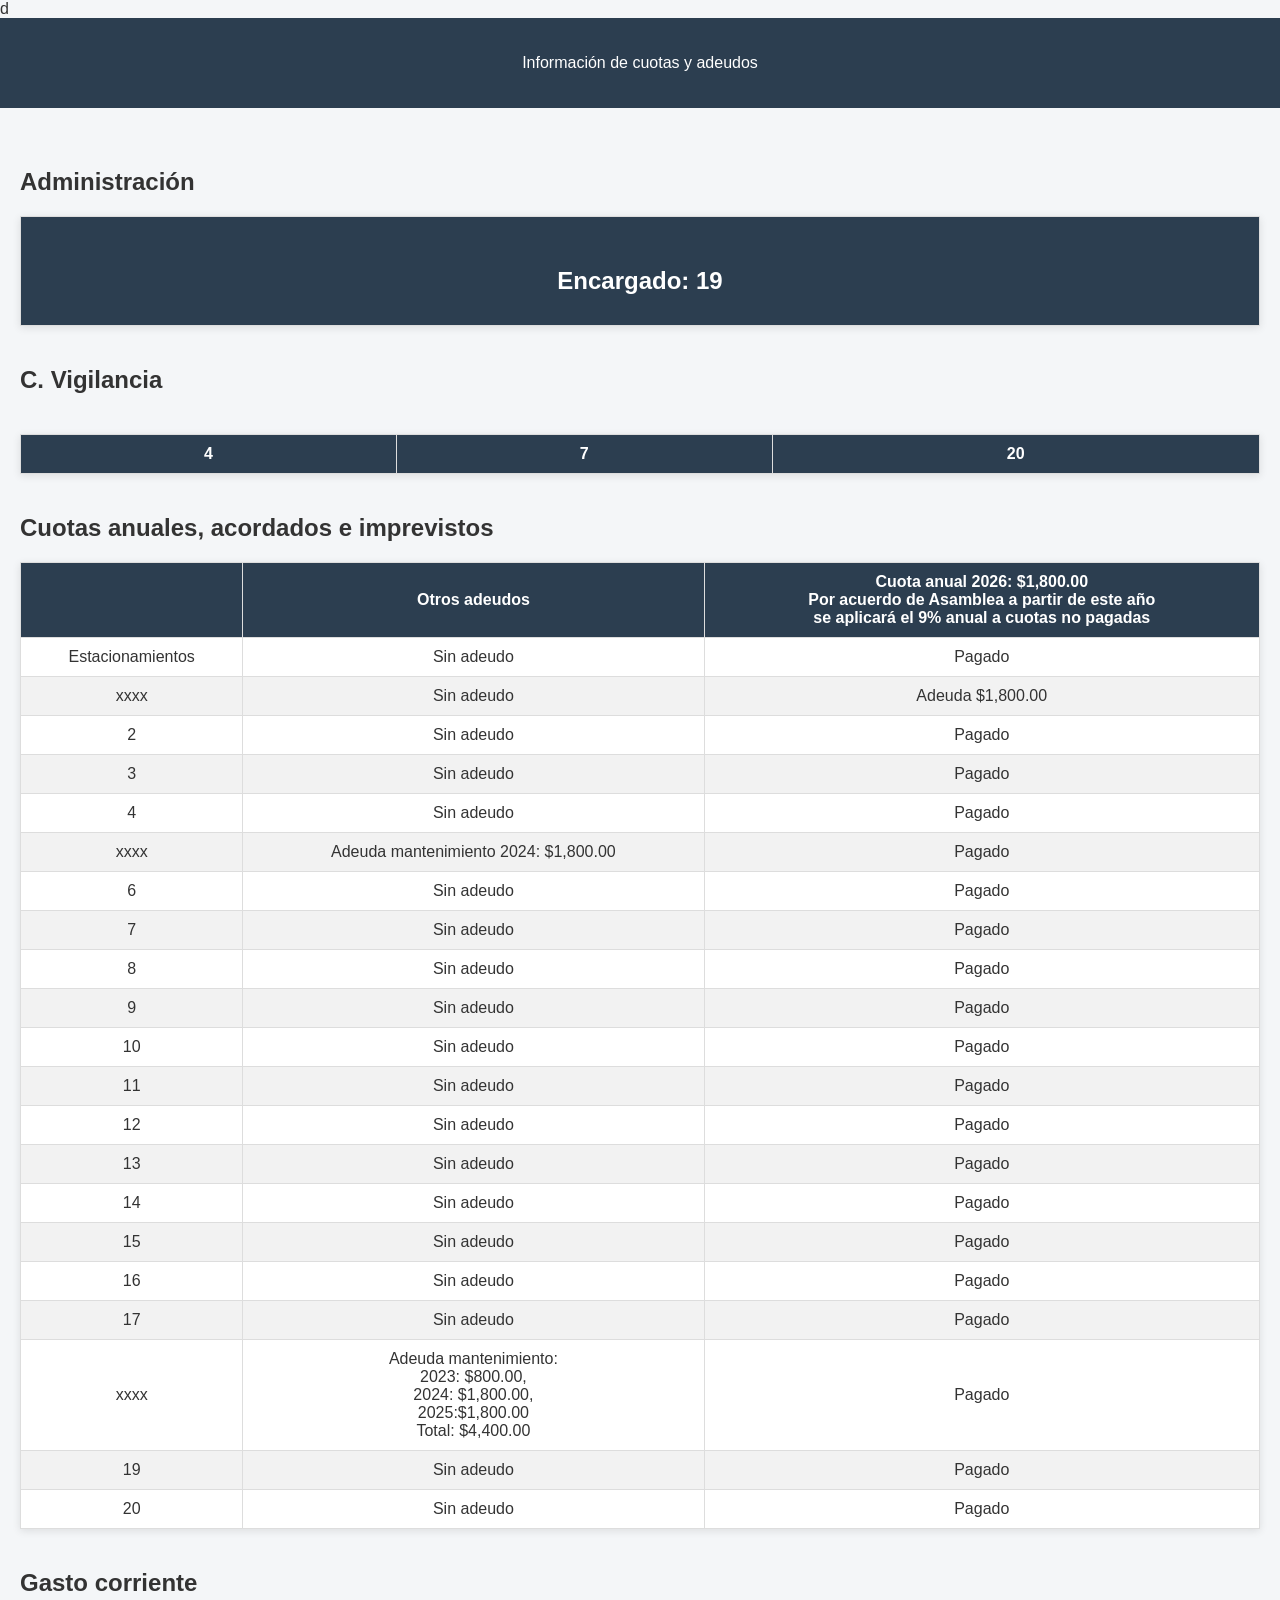
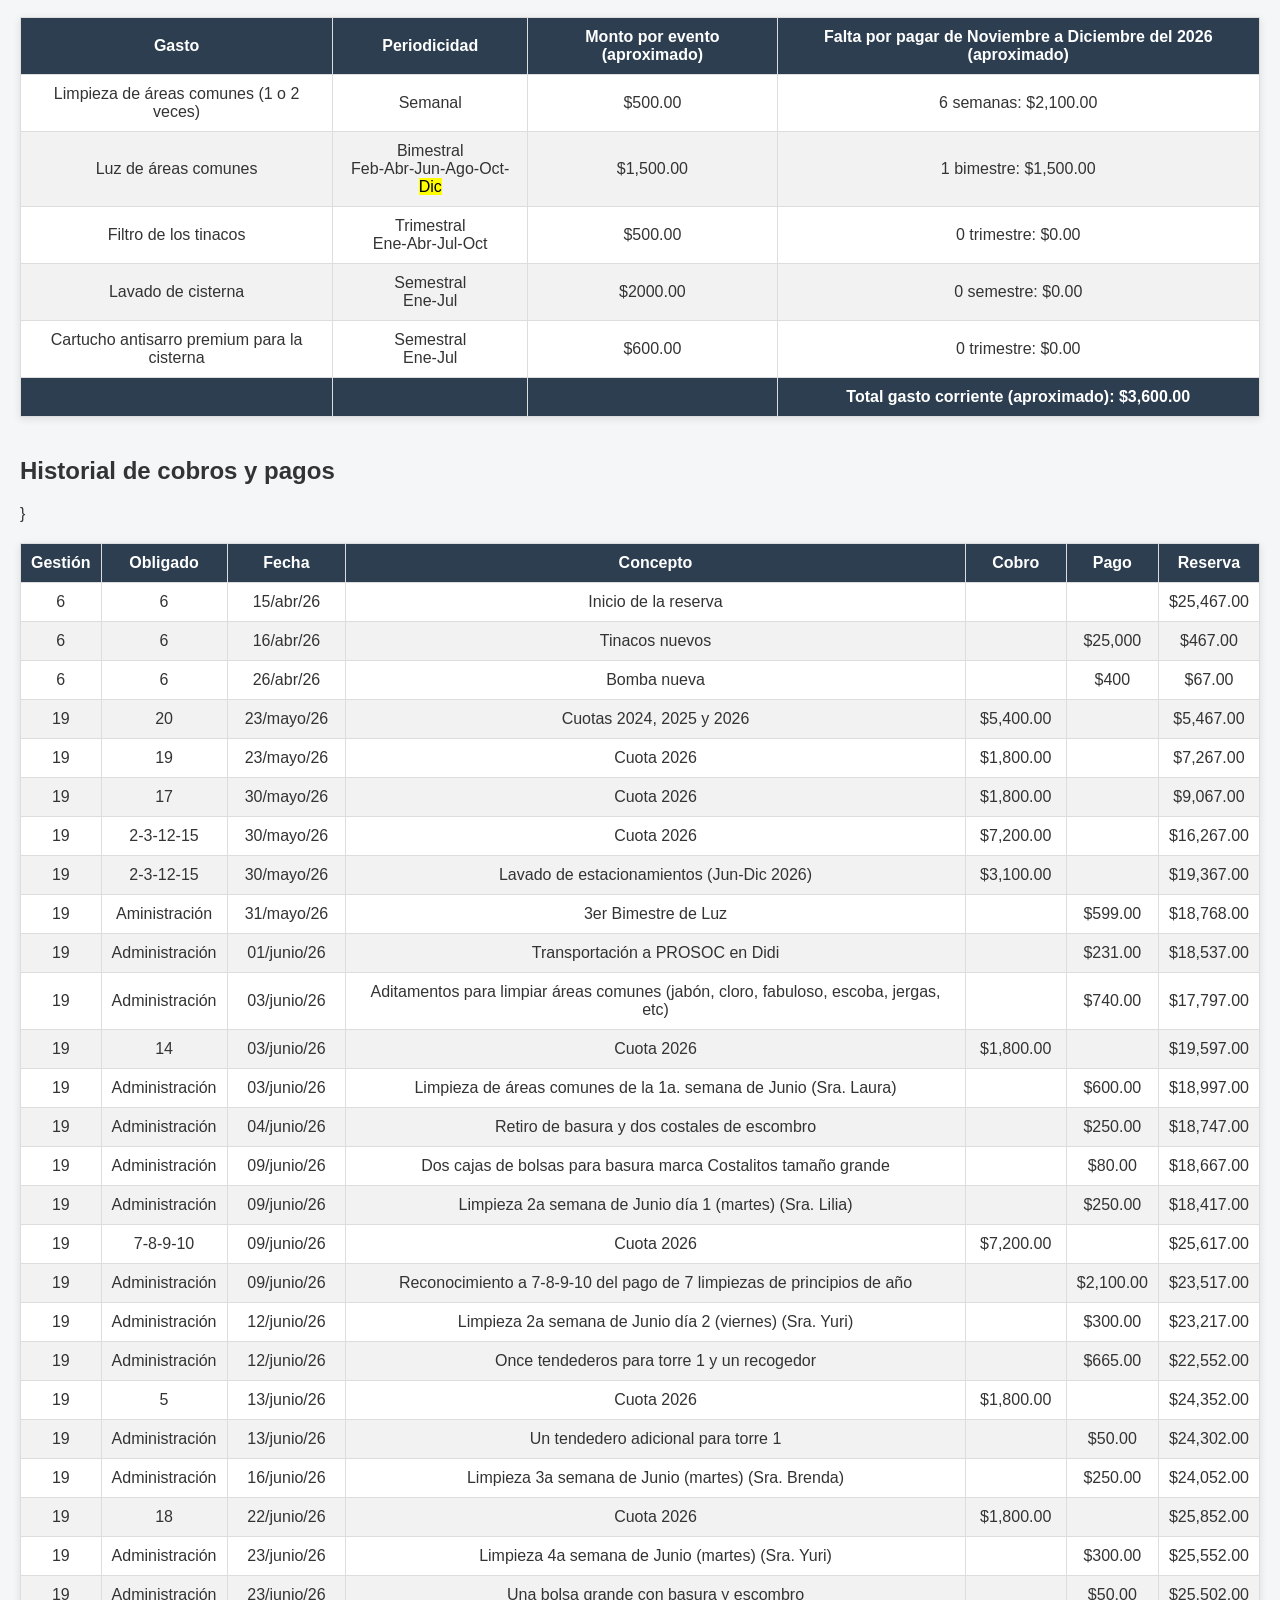
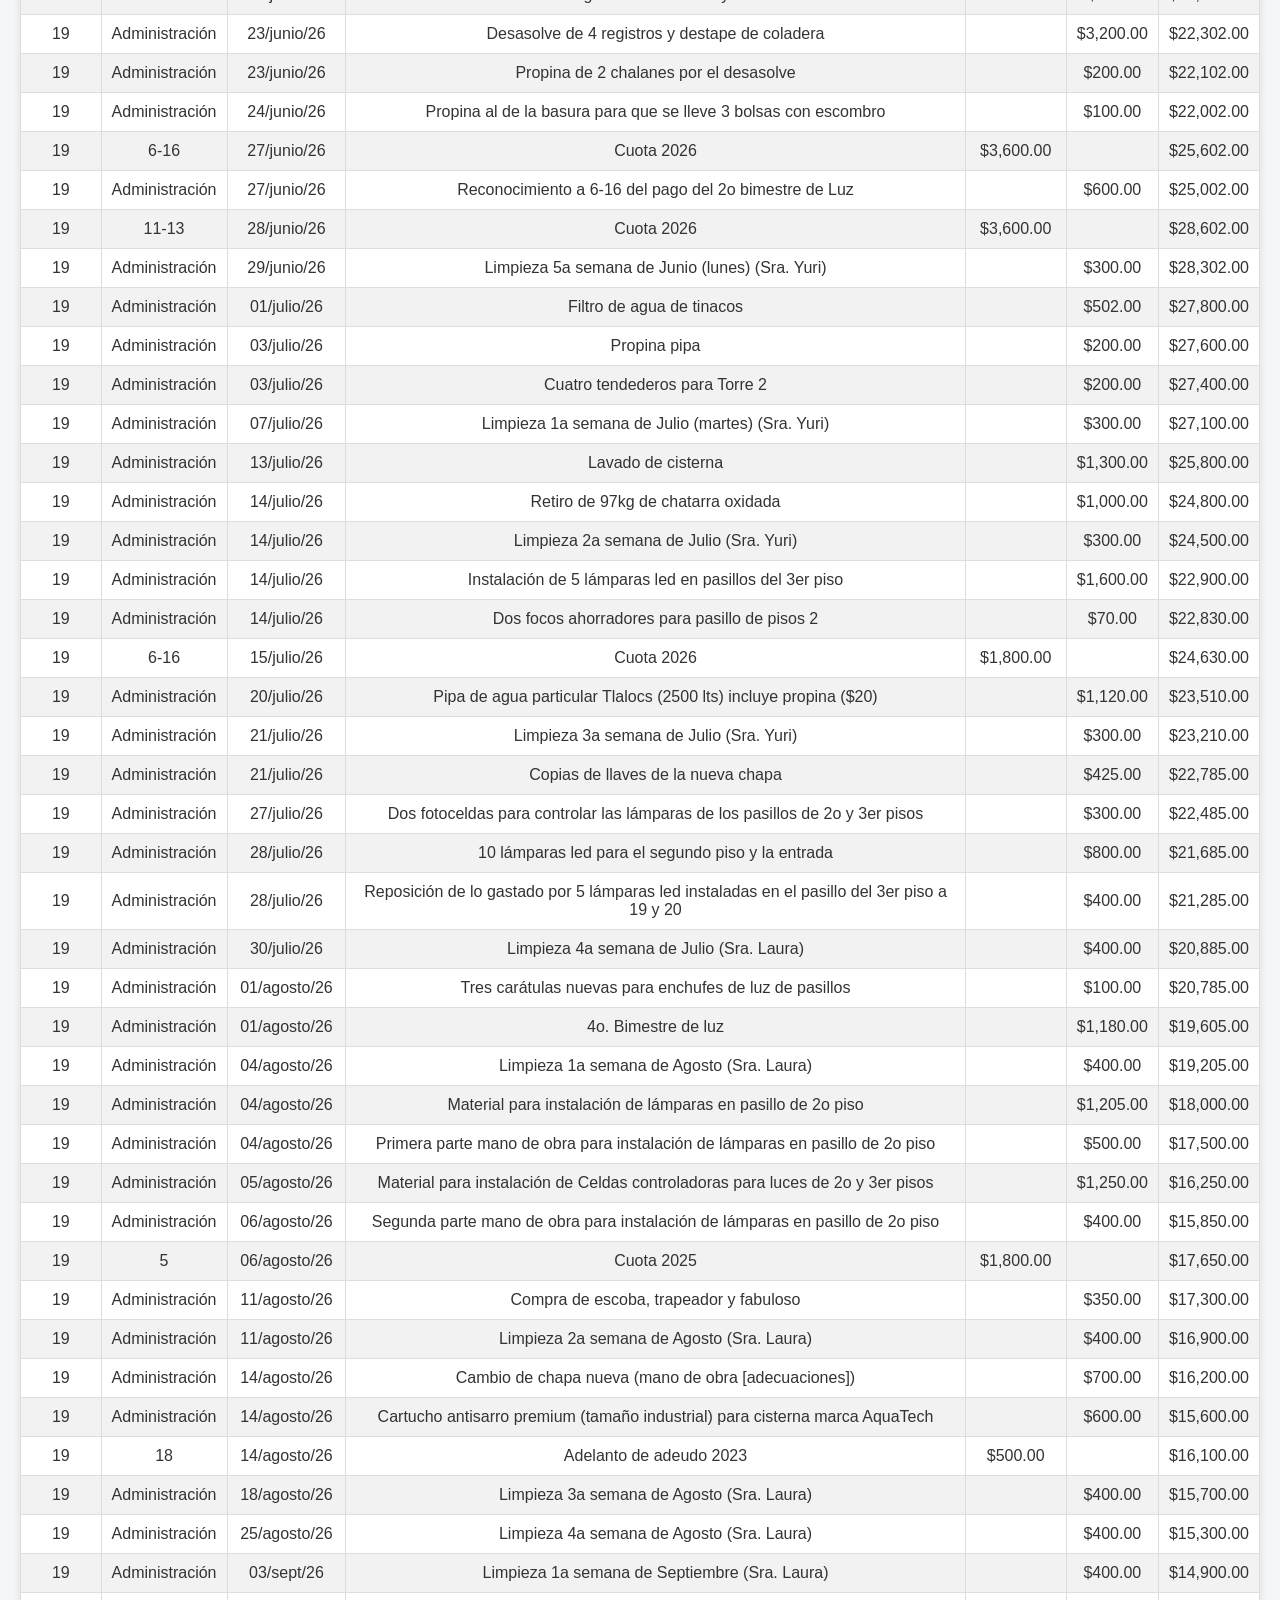
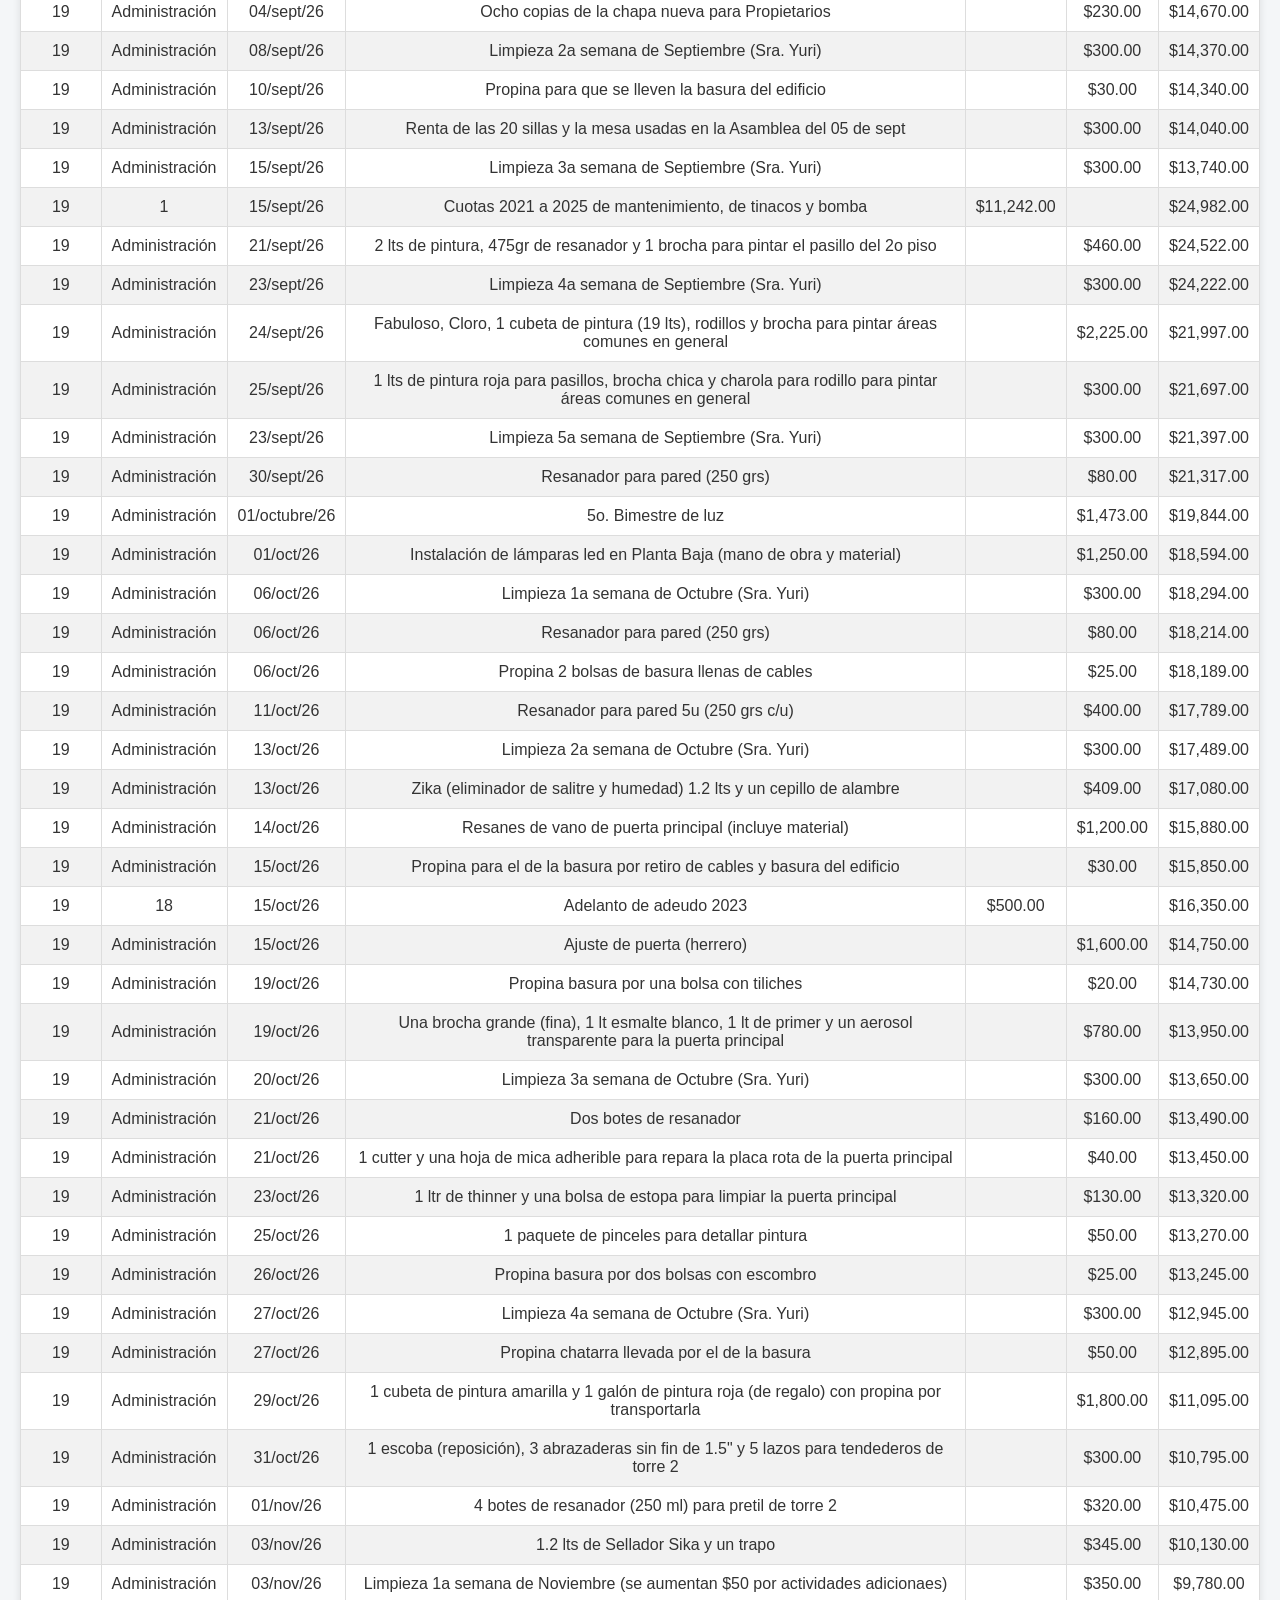
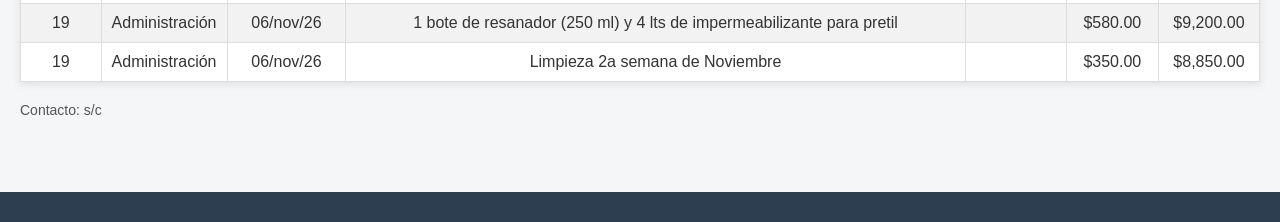
==== index2.html @ 261524af "Update index2.html" ====
d<!DOCTYPE html>
<html lang="es">
  <head>
    <meta charset="UTF-8">
    <meta name="robots" content="noindex">
    <title>Cuotas</title>
    <link rel="stylesheet" href="estilos.css">
  </head>
  <body>
    <header>
      <p>Información de cuotas y adeudos</p>
    </header>
    <div class="container">
      <section id="Admon">
        <h2>Administración</h2>
        <table>
          <thead>
            <tr>
              <th><h2>Encargado: 19</h2></th>
            </tr>
          </thead>
        </table>
      </section>
      <section id="C_Vigilancia">
        <h2>C. Vigilancia<h2>
        <table>
          <thead>
            <tr>
              <th>4</th>
              <th>7</th>
              <th>20</th>
            </tr>
          </thead>
        </table>
      </section>
      <section id="Cuotas">
        <h2>Cuotas anuales, acordados e imprevistos</h2>
        <table>
          <thead>
            <tr>
              <th></th>
              <th>Otros adeudos</th>
              <th>Cuota anual 2026: $1,800.00<br>Por acuerdo de Asamblea a partir de este año <br> se aplicará el 9% anual a cuotas no pagadas</th>
            </tr>
          </thead>
          <tbody>
            <tr><td>Estacionamientos</td><td>Sin adeudo</td><td>Pagado</td></tr>
            <tr><td>xxxx</td><td>Sin adeudo</strong></td><td>Adeuda $1,800.00</td></tr>
            <tr><td>2</td><td>Sin adeudo</td><td>Pagado</td></tr>
            <tr><td>3</td><td>Sin adeudo</td><td>Pagado</td></tr>
            <tr><td>4</td><td>Sin adeudo</td><td>Pagado</td></tr>
            <tr><td>xxxx</td><td>Adeuda mantenimiento 2024: $1,800.00</td><td>Pagado</td></tr>
            <tr><td>6</td><td>Sin adeudo</td><td>Pagado</td></tr>
            <tr><td>7</td><td>Sin adeudo</td><td>Pagado</td></tr>
            <tr><td>8</td><td>Sin adeudo</td><td>Pagado</td></tr>
            <tr><td>9</td><td>Sin adeudo</td><td>Pagado</td></tr>
            <tr><td>10</td><td>Sin adeudo</td><td>Pagado</td></tr>
            <tr><td>11</td><td>Sin adeudo</td><td>Pagado</td></tr>
            <tr><td>12</td><td>Sin adeudo</td><td>Pagado</td></tr>
            <tr><td>13</td><td>Sin adeudo</td><td>Pagado</td></tr>
            <tr><td>14</td><td>Sin adeudo</td><td>Pagado</td></tr>
            <tr><td>15</td><td>Sin adeudo</td><td>Pagado</td></tr>
            <tr><td>16</td><td>Sin adeudo</td><td>Pagado</td></tr>
            <tr><td>17</td><td>Sin adeudo</td><td>Pagado</td></tr>
            <tr><td>xxxx</td><td>Adeuda mantenimiento:<br>2023: $800.00,<br> 2024: $1,800.00,<br>2025:$1,800.00<br>Total: $4,400.00</td><td>Pagado</td></tr>
            <tr><td>19</td><td>Sin adeudo</td><td>Pagado</td></tr>
            <tr><td>20</td><td>Sin adeudo</td><td>Pagado</td></tr>
          </tbody>
        </table>
      </section>  
      <section id="Gasto-corriente">
        <h2>Gasto corriente</h2>
        <table>
          <thead>
            <tr>
              <th>Gasto</th>
              <th>Periodicidad</th>
              <th>Monto por evento (aproximado)</th>
              <th>Falta por pagar de Noviembre a Diciembre del 2026 (aproximado)</th>
            </tr>
          </thead>
          <tbody>
            <tr><td>Limpieza de áreas comunes (1 o 2 veces)</td><td>Semanal</td><td>$500.00</td><td>6 semanas: $2,100.00</td></tr>
            <tr><td>Luz de áreas comunes</td><td>Bimestral <br>Feb-Abr-Jun-Ago-Oct-<mark>Dic</mark></td><td>$1,500.00</td><td>1 bimestre: $1,500.00</td></tr>
            <tr><td>Filtro de los tinacos</td><td>Trimestral <br>Ene-Abr-Jul-Oct</td><td>$500.00</td><td>0 trimestre: $0.00</td></tr>
            <tr><td>Lavado de cisterna</td><td>Semestral <br>Ene-Jul</td><td>$2000.00</td><td>0 semestre: $0.00</td></tr>
            <tr><td>Cartucho antisarro premium para la cisterna</td><td>Semestral <br>Ene-Jul</td><td>$600.00</td><td>0 trimestre: $0.00</td></tr>
            <tr><th></th><th></th><th></th><th>Total gasto corriente (aproximado): $3,600.00</th></tr>
          </tbody>
        </table>
      </section>
      <section id="Cobros-y-pagos">
        <h2>Historial de cobros y pagos</h2>
        <table>
          <thead>
            <tr>
              <th>Gestión</th>
              <th>Obligado</th>
              <th>Fecha</th>
              <th>Concepto</th>
              <th>Cobro</th>
              <th>Pago</th>
              <th>Reserva</th>
            </tr>
          </thead>
          <tbody>
            <tr><td>6</td><td>6</td><td>15/abr/26</td><td>Inicio de la reserva</td><td></td><td></td><td>$25,467.00</td></tr>
            <tr><td>6</td><td>6</td><td>16/abr/26</td><td>Tinacos nuevos</td><td></td><td>$25,000</td><td>$467.00</td></tr>
            <tr><td>6</td><td>6</td><td>26/abr/26</td><td>Bomba nueva</td><td></td><td>$400</td><td>$67.00</td></tr>
            <tr><td>19</td><td>20</td><td>23/mayo/26</td><td>Cuotas 2024, 2025 y 2026</td><td>$5,400.00</td><td></td><td>$5,467.00</td></tr>
            <tr><td>19</td><td>19</td><td>23/mayo/26</td><td>Cuota 2026</td><td>$1,800.00</td><td></td><td>$7,267.00</td></tr>
            <tr><td>19</td><td>17</td><td>30/mayo/26</td><td>Cuota 2026</td><td>$1,800.00</td><td></td><td>$9,067.00</td></tr>
            <tr><td>19</td><td>2-3-12-15</td><td>30/mayo/26</td><td>Cuota 2026</td><td>$7,200.00</td><td></td><td>$16,267.00</td></tr>
            <tr><td>19</td><td>2-3-12-15</td><td>30/mayo/26</td><td>Lavado de estacionamientos (Jun-Dic 2026)</td><td>$3,100.00</td><td></td><td>$19,367.00</td></tr>
            <tr><td>19</td><td>Aministración</td><td>31/mayo/26</td><td>3er Bimestre de Luz</td><td></td><td>$599.00</td><td>$18,768.00</td></tr>
            <tr><td>19</td><td>Administración</td><td>01/junio/26</td><td>Transportación a PROSOC en Didi</td><td></td><td>$231.00</td><td>$18,537.00</td></tr>
            <tr><td>19</td><td>Administración</td><td>03/junio/26</td><td>Aditamentos para limpiar áreas comunes (jabón, cloro, fabuloso, escoba, jergas, etc)</td><td></td><td>$740.00</td><td>$17,797.00</td></tr>
            <tr><td>19</td><td>14</td><td>03/junio/26</td><td>Cuota 2026</td><td>$1,800.00</td><td></td><td>$19,597.00</td></tr>
            <tr><td>19</td><td>Administración</td><td>03/junio/26</td><td>Limpieza de áreas comunes de la 1a. semana de Junio (Sra. Laura)</td><td></td><td>$600.00</td><td>$18,997.00</td></tr>        
            <tr><td>19</td><td>Administración</td><td>04/junio/26</td><td>Retiro de basura y dos costales de escombro</td><td></td><td>$250.00</td><td>$18,747.00</td></tr>        
            <tr><td>19</td><td>Administración</td><td>09/junio/26</td><td>Dos cajas de bolsas para basura marca Costalitos tamaño grande</td><td></td><td>$80.00</td><td>$18,667.00</td></tr>
            <tr><td>19</td><td>Administración</td><td>09/junio/26</td><td>Limpieza 2a semana de Junio día 1 (martes) (Sra. Lilia)</td><td></td><td>$250.00</td><td>$18,417.00</td></tr>
            <tr><td>19</td><td>7-8-9-10</td><td>09/junio/26</td><td>Cuota 2026</td><td>$7,200.00</td><td></td><td>$25,617.00</td></tr>
            <tr><td>19</td><td>Administración</td><td>09/junio/26</td><td>Reconocimiento a 7-8-9-10 del pago de 7 limpiezas de principios de año</td><td></td><td>$2,100.00</td><td>$23,517.00</td></tr>
            <tr><td>19</td><td>Administración</td><td>12/junio/26</td><td>Limpieza 2a semana de Junio día 2 (viernes) (Sra. Yuri)</td><td></td><td>$300.00</td><td>$23,217.00</td></tr>
            <tr><td>19</td><td>Administración</td><td>12/junio/26</td><td>Once tendederos para torre 1 y un recogedor</td><td></td><td>$665.00</td><td>$22,552.00</td></tr>
            <tr><td>19</td><td>5</td><td>13/junio/26</td><td>Cuota 2026</td><td>$1,800.00</td><td></td><td>$24,352.00</td></tr>
            <tr><td>19</td><td>Administración</td><td>13/junio/26</td><td>Un tendedero adicional para torre 1</td><td></td><td>$50.00</td><td>$24,302.00</td></tr>
            <tr><td>19</td><td>Administración</td><td>16/junio/26</td><td>Limpieza 3a semana de Junio (martes) (Sra. Brenda)</td><td></td><td>$250.00</td><td>$24,052.00</td></tr>
            <tr><td>19</td><td>18</td><td>22/junio/26</td><td>Cuota 2026</td><td>$1,800.00</td><td></td><td>$25,852.00</td></tr>
            <tr><td>19</td><td>Administración</td><td>23/junio/26</td><td>Limpieza 4a semana de Junio (martes) (Sra. Yuri)</td><td></td><td>$300.00</td><td>$25,552.00</td></tr>
            <tr><td>19</td><td>Administración</td><td>23/junio/26</td><td>Una bolsa grande con basura y escombro</td><td></td><td>$50.00</td><td>$25,502.00</td></tr>
            <tr><td>19</td><td>Administración</td><td>23/junio/26</td><td>Desasolve de 4 registros y destape de coladera</td><td></td><td>$3,200.00</td><td>$22,302.00</td></tr>
            <tr><td>19</td><td>Administración</td><td>23/junio/26</td><td>Propina de 2 chalanes por el desasolve</td><td></td><td>$200.00</td><td>$22,102.00</td></tr>
            <tr><td>19</td><td>Administración</td><td>24/junio/26</td><td>Propina al de la basura para que se lleve 3 bolsas con escombro</td><td></td><td>$100.00</td><td>$22,002.00</td></tr>
            <tr><td>19</td><td>6-16</td><td>27/junio/26</td><td>Cuota 2026</td><td>$3,600.00</td><td></td><td>$25,602.00</td></tr>
            <tr><td>19</td><td>Administración</td><td>27/junio/26</td><td>Reconocimiento a 6-16 del pago del 2o bimestre de Luz</td><td></td><td>$600.00</td><td>$25,002.00</td></tr>
            <tr><td>19</td><td>11-13</td><td>28/junio/26</td><td>Cuota 2026</td><td>$3,600.00</td><td></td><td>$28,602.00</td></tr>
            <tr><td>19</td><td>Administración</td><td>29/junio/26</td><td>Limpieza 5a semana de Junio (lunes) (Sra. Yuri)</td><td></td><td>$300.00</td><td>$28,302.00</td></tr>
            <tr><td>19</td><td>Administración</td><td>01/julio/26</td><td>Filtro de agua de tinacos</td><td></td><td>$502.00</td><td>$27,800.00</td></tr>
            <tr><td>19</td><td>Administración</td><td>03/julio/26</td><td>Propina pipa</td><td></td><td>$200.00</td><td>$27,600.00</td></tr>
            <tr><td>19</td><td>Administración</td><td>03/julio/26</td><td>Cuatro tendederos para Torre 2</td><td></td><td>$200.00</td><td>$27,400.00</td></tr>
            <tr><td>19</td><td>Administración</td><td>07/julio/26</td><td>Limpieza 1a semana de Julio (martes) (Sra. Yuri)</td><td></td><td>$300.00</td><td>$27,100.00</td></tr>
            <tr><td>19</td><td>Administración</td><td>13/julio/26</td><td>Lavado de cisterna</td><td></td><td>$1,300.00</td><td>$25,800.00</td></tr>
            <tr><td>19</td><td>Administración</td><td>14/julio/26</td><td>Retiro de 97kg de chatarra oxidada</td><td></td><td>$1,000.00</td><td>$24,800.00</td></tr>
            <tr><td>19</td><td>Administración</td><td>14/julio/26</td><td>Limpieza 2a semana de Julio (Sra. Yuri)</td><td></td><td>$300.00</td><td>$24,500.00</td></tr>
            <tr><td>19</td><td>Administración</td><td>14/julio/26</td><td>Instalación de 5 lámparas led en pasillos del 3er piso</td><td></td><td>$1,600.00</td><td>$22,900.00</td></tr>
            <tr><td>19</td><td>Administración</td><td>14/julio/26</td><td>Dos focos ahorradores para pasillo de pisos 2</td><td></td><td>$70.00</td><td>$22,830.00</td></tr>
            <tr><td>19</td><td>6-16</td><td>15/julio/26</td><td>Cuota 2026</td><td>$1,800.00</td><td></td><td>$24,630.00</td></tr>
            <tr><td>19</td><td>Administración</td><td>20/julio/26</td><td>Pipa de agua particular Tlalocs (2500 lts) incluye propina ($20)</td><td></td><td>$1,120.00</td><td>$23,510.00</td></tr>
            <tr><td>19</td><td>Administración</td><td>21/julio/26</td><td>Limpieza 3a semana de Julio (Sra. Yuri)</td><td></td><td>$300.00</td><td>$23,210.00</td></tr>
            <tr><td>19</td><td>Administración</td><td>21/julio/26</td><td>Copias de llaves de la nueva chapa</td><td></td><td>$425.00</td><td>$22,785.00</td></tr>
            <tr><td>19</td><td>Administración</td><td>27/julio/26</td><td>Dos fotoceldas para controlar las lámparas de los pasillos de 2o y 3er pisos</td><td></td><td>$300.00</td><td>$22,485.00</td></tr>
            <tr><td>19</td><td>Administración</td><td>28/julio/26</td><td>10 lámparas led para el segundo piso y la entrada</td><td></td><td>$800.00</td><td>$21,685.00</td></tr>
            <tr><td>19</td><td>Administración</td><td>28/julio/26</td><td>Reposición de lo gastado por 5 lámparas led instaladas en el pasillo del 3er piso a 19 y 20</td><td></td><td>$400.00</td><td>$21,285.00</td></tr>
            <tr><td>19</td><td>Administración</td><td>30/julio/26</td><td>Limpieza 4a semana de Julio (Sra. Laura)</td><td></td><td>$400.00</td><td>$20,885.00</td></tr>
            <tr><td>19</td><td>Administración</td><td>01/agosto/26</td><td>Tres carátulas nuevas para enchufes de luz de pasillos</td><td></td><td>$100.00</td><td>$20,785.00</td></tr>
            <tr><td>19</td><td>Administración</td><td>01/agosto/26</td><td>4o. Bimestre de luz</td><td></td><td>$1,180.00</td><td>$19,605.00</td></tr>
            <tr><td>19</td><td>Administración</td><td>04/agosto/26</td><td>Limpieza 1a semana de Agosto (Sra. Laura)</td><td></td><td>$400.00</td><td>$19,205.00</td></tr>
            <tr><td>19</td><td>Administración</td><td>04/agosto/26</td><td>Material para instalación de lámparas en pasillo de 2o piso</td><td></td><td>$1,205.00</td><td>$18,000.00</td></tr>
            <tr><td>19</td><td>Administración</td><td>04/agosto/26</td><td>Primera parte mano de obra para instalación de lámparas en pasillo de 2o piso</td><td></td><td>$500.00</td><td>$17,500.00</td></tr>
            <tr><td>19</td><td>Administración</td><td>05/agosto/26</td><td>Material para instalación de Celdas controladoras para luces de 2o y 3er pisos</td><td></td><td>$1,250.00</td><td>$16,250.00</td></tr>
            <tr><td>19</td><td>Administración</td><td>06/agosto/26</td><td>Segunda parte mano de obra para instalación de lámparas en pasillo de 2o piso</td><td></td><td>$400.00</td><td>$15,850.00</td></tr>
            <tr><td>19</td><td>5</td><td>06/agosto/26</td><td>Cuota 2025</td><td>$1,800.00</td><td></td><td>$17,650.00</td></tr>
            <tr><td>19</td><td>Administración</td><td>11/agosto/26</td><td>Compra de escoba, trapeador y fabuloso</td><td></td><td>$350.00</td><td>$17,300.00</td></tr>
            <tr><td>19</td><td>Administración</td><td>11/agosto/26</td><td>Limpieza 2a semana de Agosto (Sra. Laura)</td><td></td><td>$400.00</td><td>$16,900.00</td></tr>
            <tr><td>19</td><td>Administración</td><td>14/agosto/26</td><td>Cambio de chapa nueva (mano de obra [adecuaciones])</td><td></td><td>$700.00</td><td>$16,200.00</td></tr>
            <tr><td>19</td><td>Administración</td><td>14/agosto/26</td><td>Cartucho antisarro premium (tamaño industrial) para cisterna marca AquaTech</td><td></td><td>$600.00</td><td>$15,600.00</td></tr>
            <tr><td>19</td><td>18</td><td>14/agosto/26</td><td>Adelanto de adeudo 2023</td><td>$500.00</td><td></td><td>$16,100.00</td></tr>
            <tr><td>19</td><td>Administración</td><td>18/agosto/26</td><td>Limpieza 3a semana de Agosto (Sra. Laura)</td><td></td><td>$400.00</td><td>$15,700.00</td></tr>
            <tr><td>19</td><td>Administración</td><td>25/agosto/26</td><td>Limpieza 4a semana de Agosto (Sra. Laura)</td><td></td><td>$400.00</td><td>$15,300.00</td></tr>
            <tr><td>19</td><td>Administración</td><td>03/sept/26</td><td>Limpieza 1a semana de Septiembre (Sra. Laura)</td><td></td><td>$400.00</td><td>$14,900.00</td></tr>
            <tr><td>19</td><td>Administración</td><td>04/sept/26</td><td>Ocho copias de la chapa nueva para Propietarios</td><td></td><td>$230.00</td><td>$14,670.00</td></tr>
            <tr><td>19</td><td>Administración</td><td>08/sept/26</td><td>Limpieza 2a semana de Septiembre (Sra. Yuri)</td><td></td><td>$300.00</td><td>$14,370.00</td></tr> 
            <tr><td>19</td><td>Administración</td><td>10/sept/26</td><td>Propina para que se lleven la basura del edificio</td><td></td><td>$30.00</td><td>$14,340.00</td></tr> 
            <tr><td>19</td><td>Administración</td><td>13/sept/26</td><td>Renta de las 20 sillas y la mesa usadas en la Asamblea del 05 de sept</td><td></td><td>$300.00</td><td>$14,040.00</td></tr>
            <tr><td>19</td><td>Administración</td><td>15/sept/26</td><td>Limpieza 3a semana de Septiembre (Sra. Yuri)</td><td></td><td>$300.00</td><td>$13,740.00</td></tr> 
            <tr><td>19</td><td>1</td><td>15/sept/26</td><td>Cuotas 2021 a 2025 de mantenimiento, de tinacos y bomba</td><td>$11,242.00</td><td></td><td>$24,982.00</td></tr>
            <tr><td>19</td><td>Administración</td><td>21/sept/26</td><td>2 lts de pintura, 475gr de resanador y 1 brocha para pintar el pasillo del 2o piso</td><td></td><td>$460.00</td><td>$24,522.00</td></tr>
            <tr><td>19</td><td>Administración</td><td>23/sept/26</td><td>Limpieza 4a semana de Septiembre (Sra. Yuri)</td><td></td><td>$300.00</td><td>$24,222.00</td></tr> 
            <tr><td>19</td><td>Administración</td><td>24/sept/26</td><td>Fabuloso, Cloro, 1 cubeta de pintura (19 lts), rodillos y brocha para pintar áreas comunes en general</td><td></td><td>$2,225.00</td><td>$21,997.00</td></tr>
            <tr><td>19</td><td>Administración</td><td>25/sept/26</td><td>1 lts de pintura roja para pasillos, brocha chica y charola para rodillo para pintar áreas comunes en general</td><td></td><td>$300.00</td><td>$21,697.00</td></tr>
            <tr><td>19</td><td>Administración</td><td>23/sept/26</td><td>Limpieza 5a semana de Septiembre (Sra. Yuri)</td><td></td><td>$300.00</td><td>$21,397.00</td></tr>
            <tr><td>19</td><td>Administración</td><td>30/sept/26</td><td>Resanador para pared (250 grs)</td><td></td><td>$80.00</td><td>$21,317.00</td></tr>
            <tr><td>19</td><td>Administración</td><td>01/octubre/26</td><td>5o. Bimestre de luz</td><td></td><td>$1,473.00</td><td>$19,844.00</td></tr>
            <tr><td>19</td><td>Administración</td><td>01/oct/26</td><td>Instalación de lámparas led en Planta Baja (mano de obra y material)</td><td></td><td>$1,250.00</td><td>$18,594.00</td></tr>
            <tr><td>19</td><td>Administración</td><td>06/oct/26</td><td>Limpieza 1a semana de Octubre (Sra. Yuri)</td><td></td><td>$300.00</td><td>$18,294.00</td></tr>
            <tr><td>19</td><td>Administración</td><td>06/oct/26</td><td>Resanador para pared (250 grs)</td><td></td><td>$80.00</td><td>$18,214.00</td></tr>
            <tr><td>19</td><td>Administración</td><td>06/oct/26</td><td>Propina 2 bolsas de basura llenas de cables</td><td></td><td>$25.00</td><td>$18,189.00</td></tr>
            <tr><td>19</td><td>Administración</td><td>11/oct/26</td><td>Resanador para pared 5u (250 grs c/u)</td><td></td><td>$400.00</td><td>$17,789.00</td></tr>
            <tr><td>19</td><td>Administración</td><td>13/oct/26</td><td>Limpieza 2a semana de Octubre (Sra. Yuri)</td><td></td><td>$300.00</td><td>$17,489.00</td></tr>
            <tr><td>19</td><td>Administración</td><td>13/oct/26</td><td>Zika (eliminador de salitre y humedad) 1.2 lts y un cepillo de alambre </td><td></td><td>$409.00</td><td>$17,080.00</td></tr>
            <tr><td>19</td><td>Administración</td><td>14/oct/26</td><td>Resanes de vano de puerta principal (incluye material) </td><td></td><td>$1,200.00</td><td>$15,880.00</td></tr>
            <tr><td>19</td><td>Administración</td><td>15/oct/26</td><td>Propina para el de la basura por retiro de cables y basura del edificio </td><td></td><td>$30.00</td><td>$15,850.00</td></tr>
            <tr><td>19</td><td>18</td><td>15/oct/26</td><td>Adelanto de adeudo 2023</td><td>$500.00</td><td></td><td>$16,350.00</td></tr>
            <tr><td>19</td><td>Administración</td><td>15/oct/26</td><td>Ajuste de puerta (herrero) </td><td></td><td>$1,600.00</td><td>$14,750.00</td></tr>
            <tr><td>19</td><td>Administración</td><td>19/oct/26</td><td>Propina basura por una bolsa con tiliches</td><td></td><td>$20.00</td><td>$14,730.00</td></tr>
            <tr><td>19</td><td>Administración</td><td>19/oct/26</td><td>Una brocha grande (fina), 1 lt esmalte blanco, 1 lt de primer y un aerosol transparente para la puerta principal </td><td></td><td>$780.00</td><td>$13,950.00</td></tr>
            <tr><td>19</td><td>Administración</td><td>20/oct/26</td><td>Limpieza 3a semana de Octubre (Sra. Yuri)</td><td></td><td>$300.00</td><td>$13,650.00</td></tr>
            <tr><td>19</td><td>Administración</td><td>21/oct/26</td><td>Dos botes de resanador</td><td></td><td>$160.00</td><td>$13,490.00</td></tr>
            <tr><td>19</td><td>Administración</td><td>21/oct/26</td><td>1 cutter y una hoja de mica adherible para repara la placa rota de la puerta principal</td><td></td><td>$40.00</td><td>$13,450.00</td></tr>
            <tr><td>19</td><td>Administración</td><td>23/oct/26</td><td>1 ltr de thinner y una bolsa de estopa para limpiar la puerta principal</td><td></td><td>$130.00</td><td>$13,320.00</td></tr>
            <tr><td>19</td><td>Administración</td><td>25/oct/26</td><td>1 paquete de pinceles para detallar pintura</td><td></td><td>$50.00</td><td>$13,270.00</td></tr>
            <tr><td>19</td><td>Administración</td><td>26/oct/26</td><td>Propina basura por dos bolsas con escombro</td><td></td><td>$25.00</td><td>$13,245.00</td></tr>
            <tr><td>19</td><td>Administración</td><td>27/oct/26</td><td>Limpieza 4a semana de Octubre (Sra. Yuri)</td><td></td><td>$300.00</td><td>$12,945.00</td></tr>
            <tr><td>19</td><td>Administración</td><td>27/oct/26</td><td>Propina chatarra llevada por el de la basura</td><td></td><td>$50.00</td><td>$12,895.00</td></tr>
            <tr><td>19</td><td>Administración</td><td>29/oct/26</td><td>1 cubeta de pintura amarilla y 1 galón de pintura roja (de regalo) con propina por transportarla</td><td></td><td>$1,800.00</td><td>$11,095.00</td></tr>
            <tr><td>19</td><td>Administración</td><td>31/oct/26</td><td>1 escoba (reposición), 3 abrazaderas sin fin de 1.5" y 5 lazos para tendederos de torre 2</td><td></td><td>$300.00</td><td>$10,795.00</td></tr>
            <tr><td>19</td><td>Administración</td><td>01/nov/26</td><td>4 botes de resanador (250 ml) para pretil de torre 2</td><td></td><td>$320.00</td><td>$10,475.00</td></tr>}
            <tr><td>19</td><td>Administración</td><td>03/nov/26</td><td>1.2 lts de Sellador Sika y un trapo</td><td></td><td>$345.00</td><td>$10,130.00</td></tr>
            <tr><td>19</td><td>Administración</td><td>03/nov/26</td><td>Limpieza 1a semana de Noviembre (se aumentan $50 por actividades adicionaes)</td><td></td><td>$350.00</td><td>$9,780.00</td></tr>
            <tr><td>19</td><td>Administración</td><td>06/nov/26</td><td>1 bote de resanador (250 ml) y 4 lts de impermeabilizante para pretil</td><td></td><td>$580.00</td><td>$9,200.00</td></tr>
            <tr><td>19</td><td>Administración</td><td>06/nov/26</td><td>Limpieza 2a semana de Noviembre </td><td></td><td>$350.00</td><td>$8,850.00</td></tr>
          </tbody>
        </table>
      </section>
      <p class="note">Contacto: s/c</p>
    </div>
    <footer>
    </footer>
  </body>
</html>
---- estilos.css ----
body {
        font-family: Arial, sans-serif;
        margin: 0;
        background-color: #f4f6f8;
        color: #333;
      }
      header {
        background-color: #2c3e50;
        color: white;
        padding: 20px;
        text-align: center;
      }
      nav {
        background-color: #34495e;
        padding: 10px;
        text-align: center;
      }
      nav a {
        color: white;
        margin: 0 15px;
        text-decoration: none;
        font-weight: bold;
      }
      nav a:hover {
        text-decoration: underline;
      }
      .container {
        padding: 20px;
      }
      h2 {
        margin-top: 40px;
      }
      table {
        width: 100%;
        border-collapse: collapse;
        margin-top: 20px;
        background-color: white;
        box-shadow: 0 2px 8px rgba(0,0,0,0.1);
      }
      th, td {
        border: 1px solid #ddd;
        padding: 10px;
        text-align: center;
      }
      th {
        background-color: #2c3e50;
        color: white;
      }
      tr:nth-child(even) {
        background-color: #f2f2f2;
      }
      footer {
        margin-top: 40px;
        background-color: #2c3e50;
        color: white;
        text-align: center;
        padding: 15px;
      }
      .note {
        margin-top: 20px;
        font-size: 14px;
        color: #555;
      }
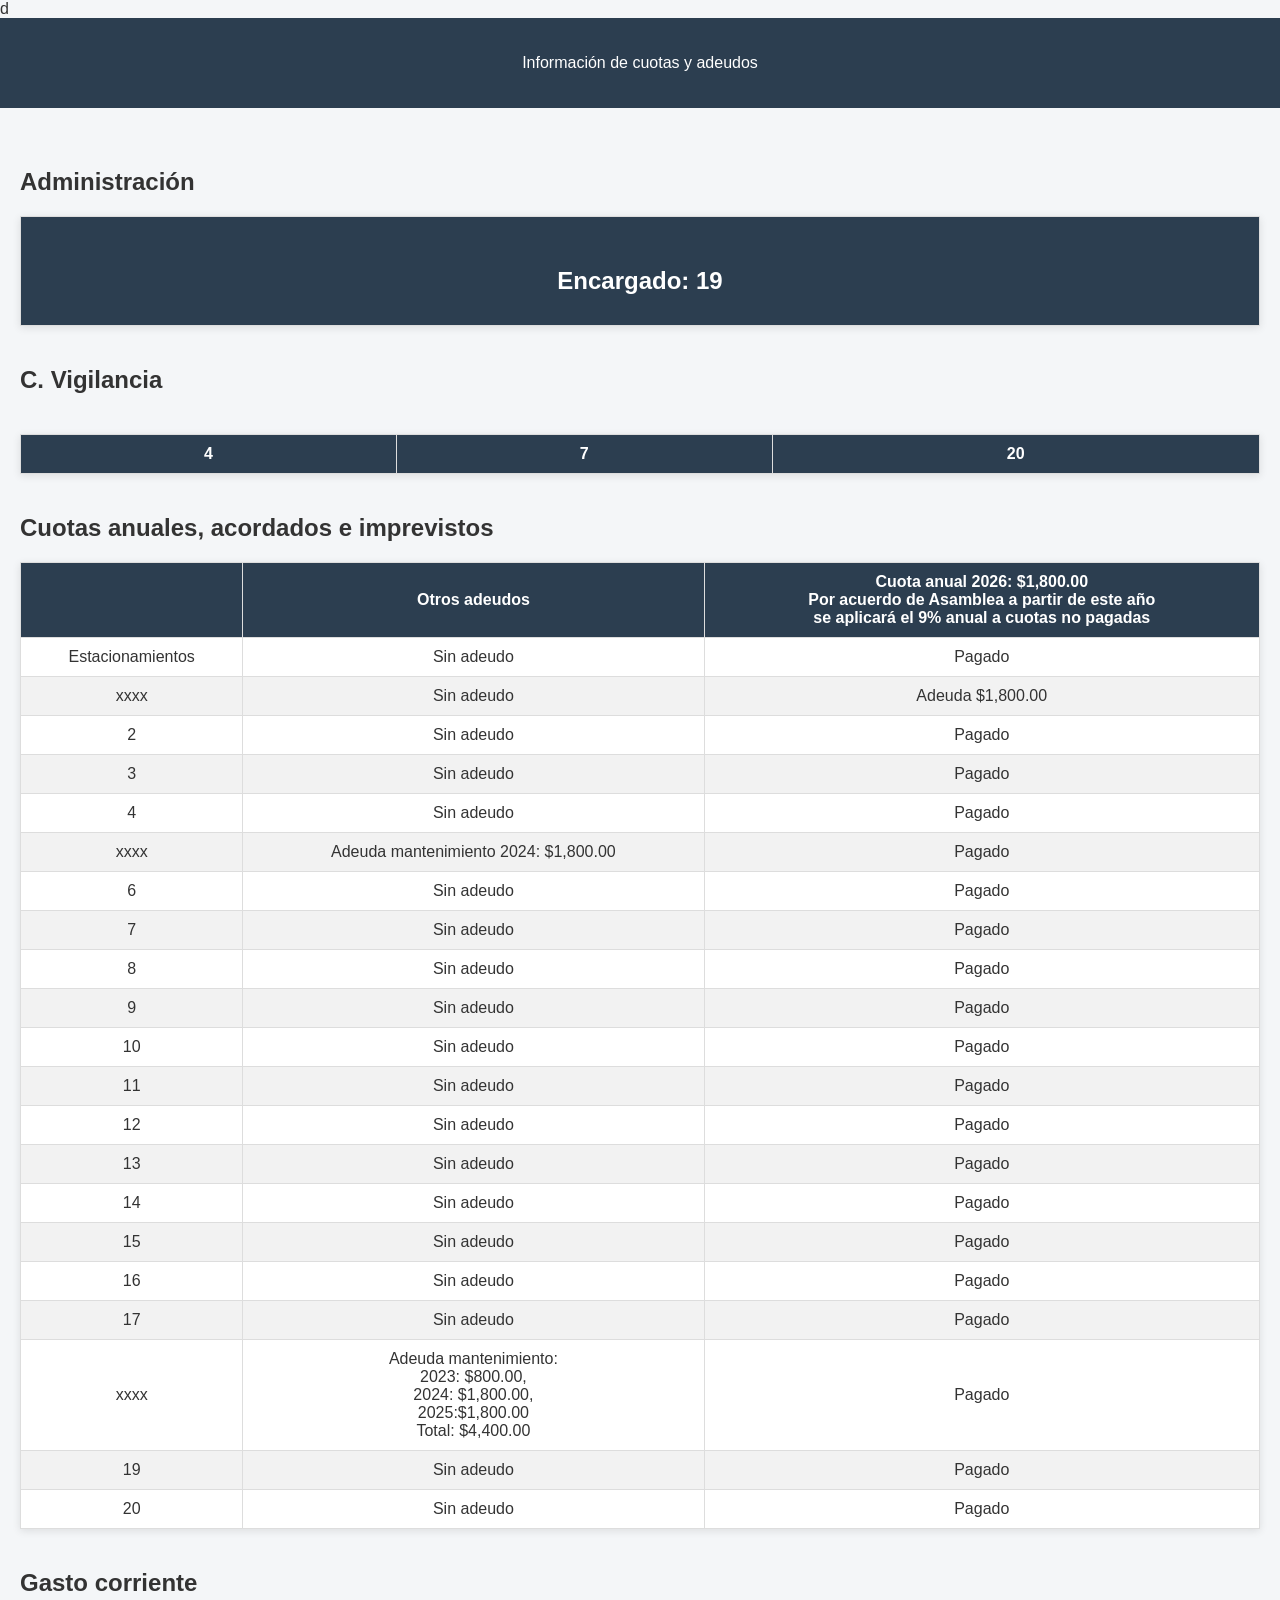
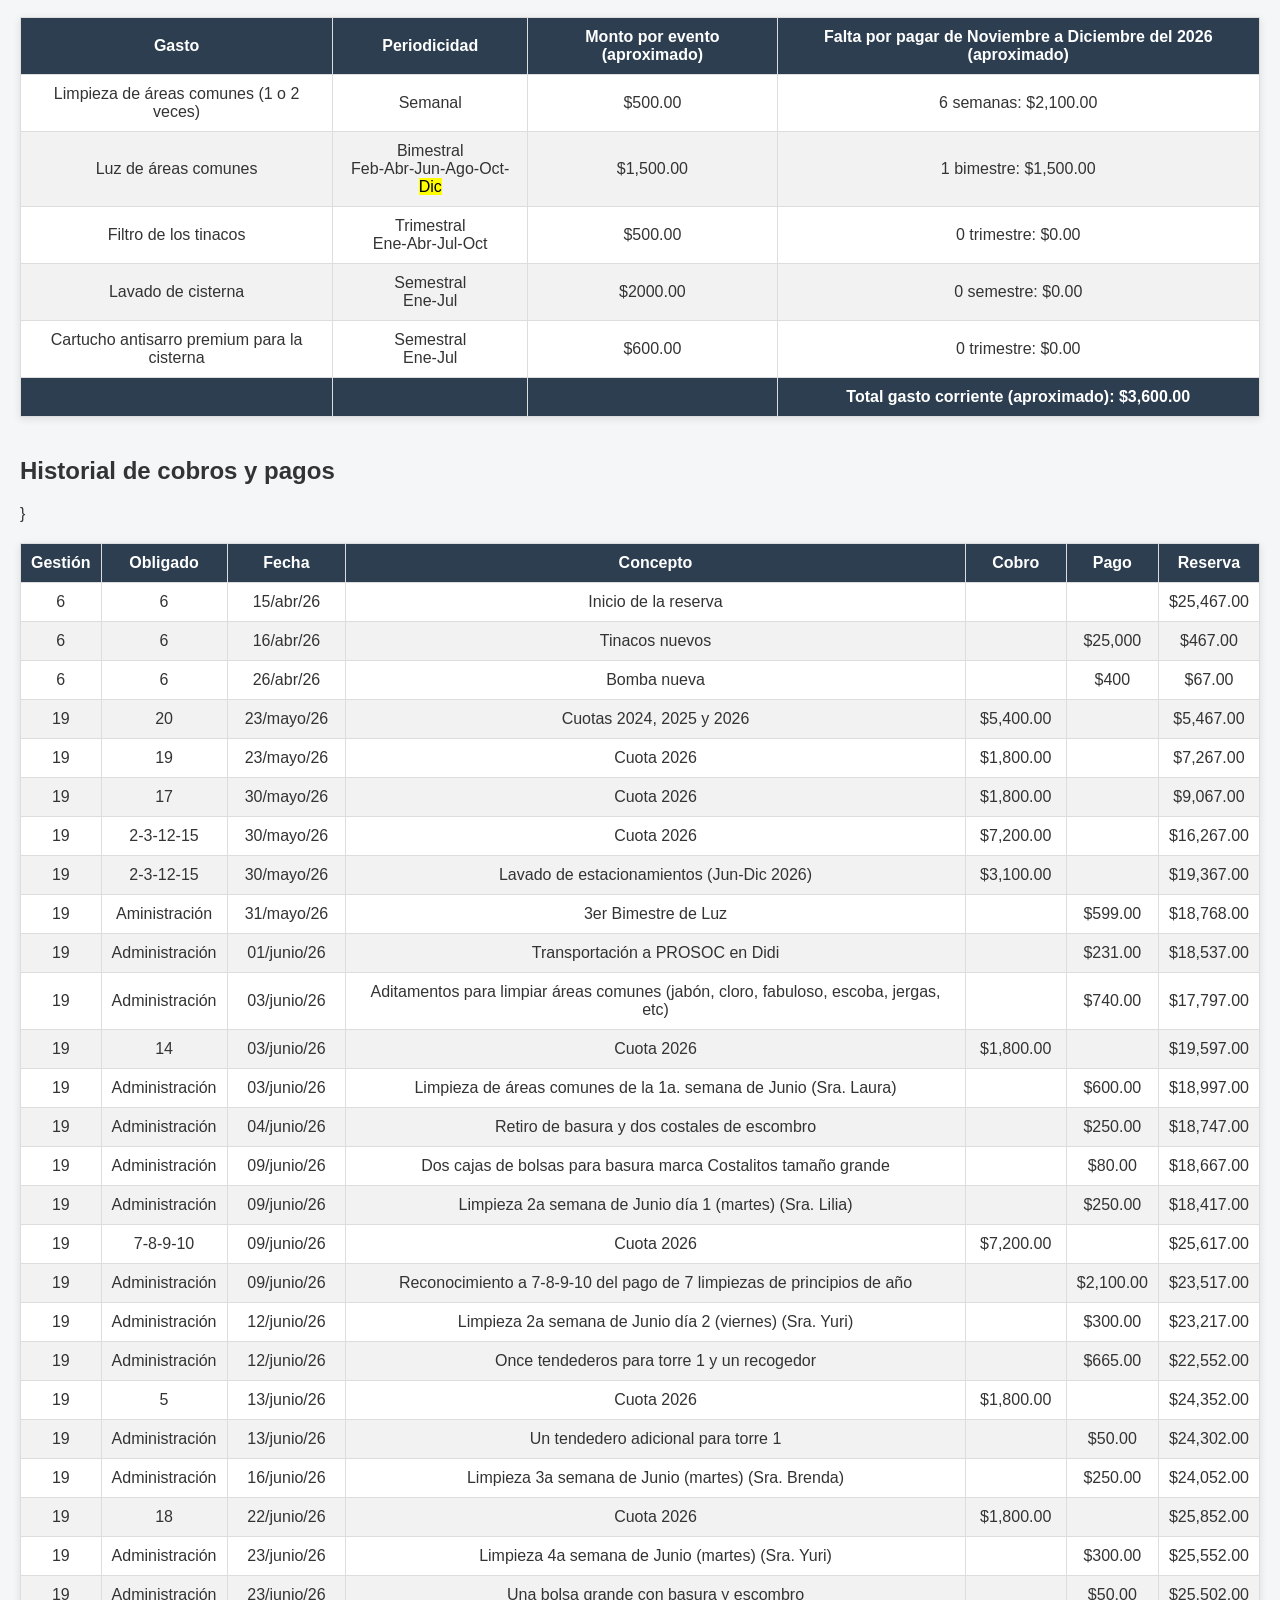
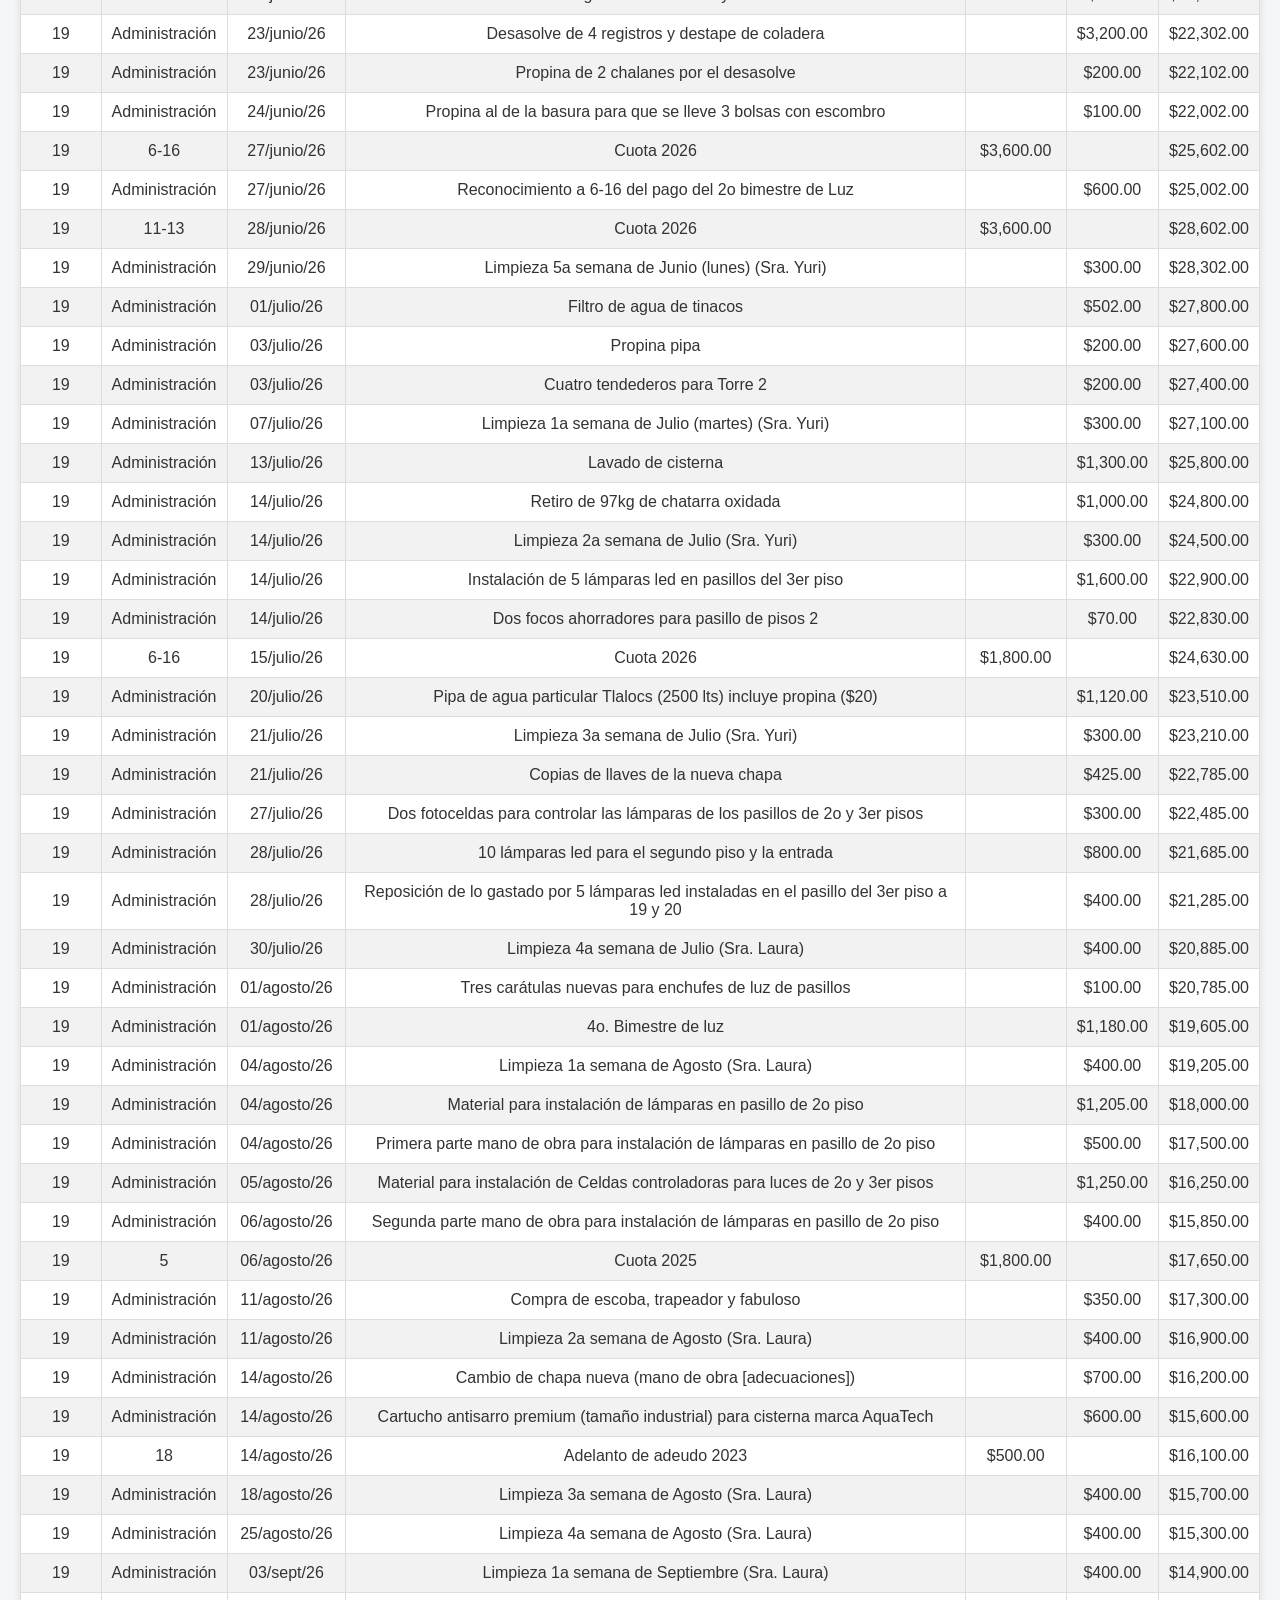
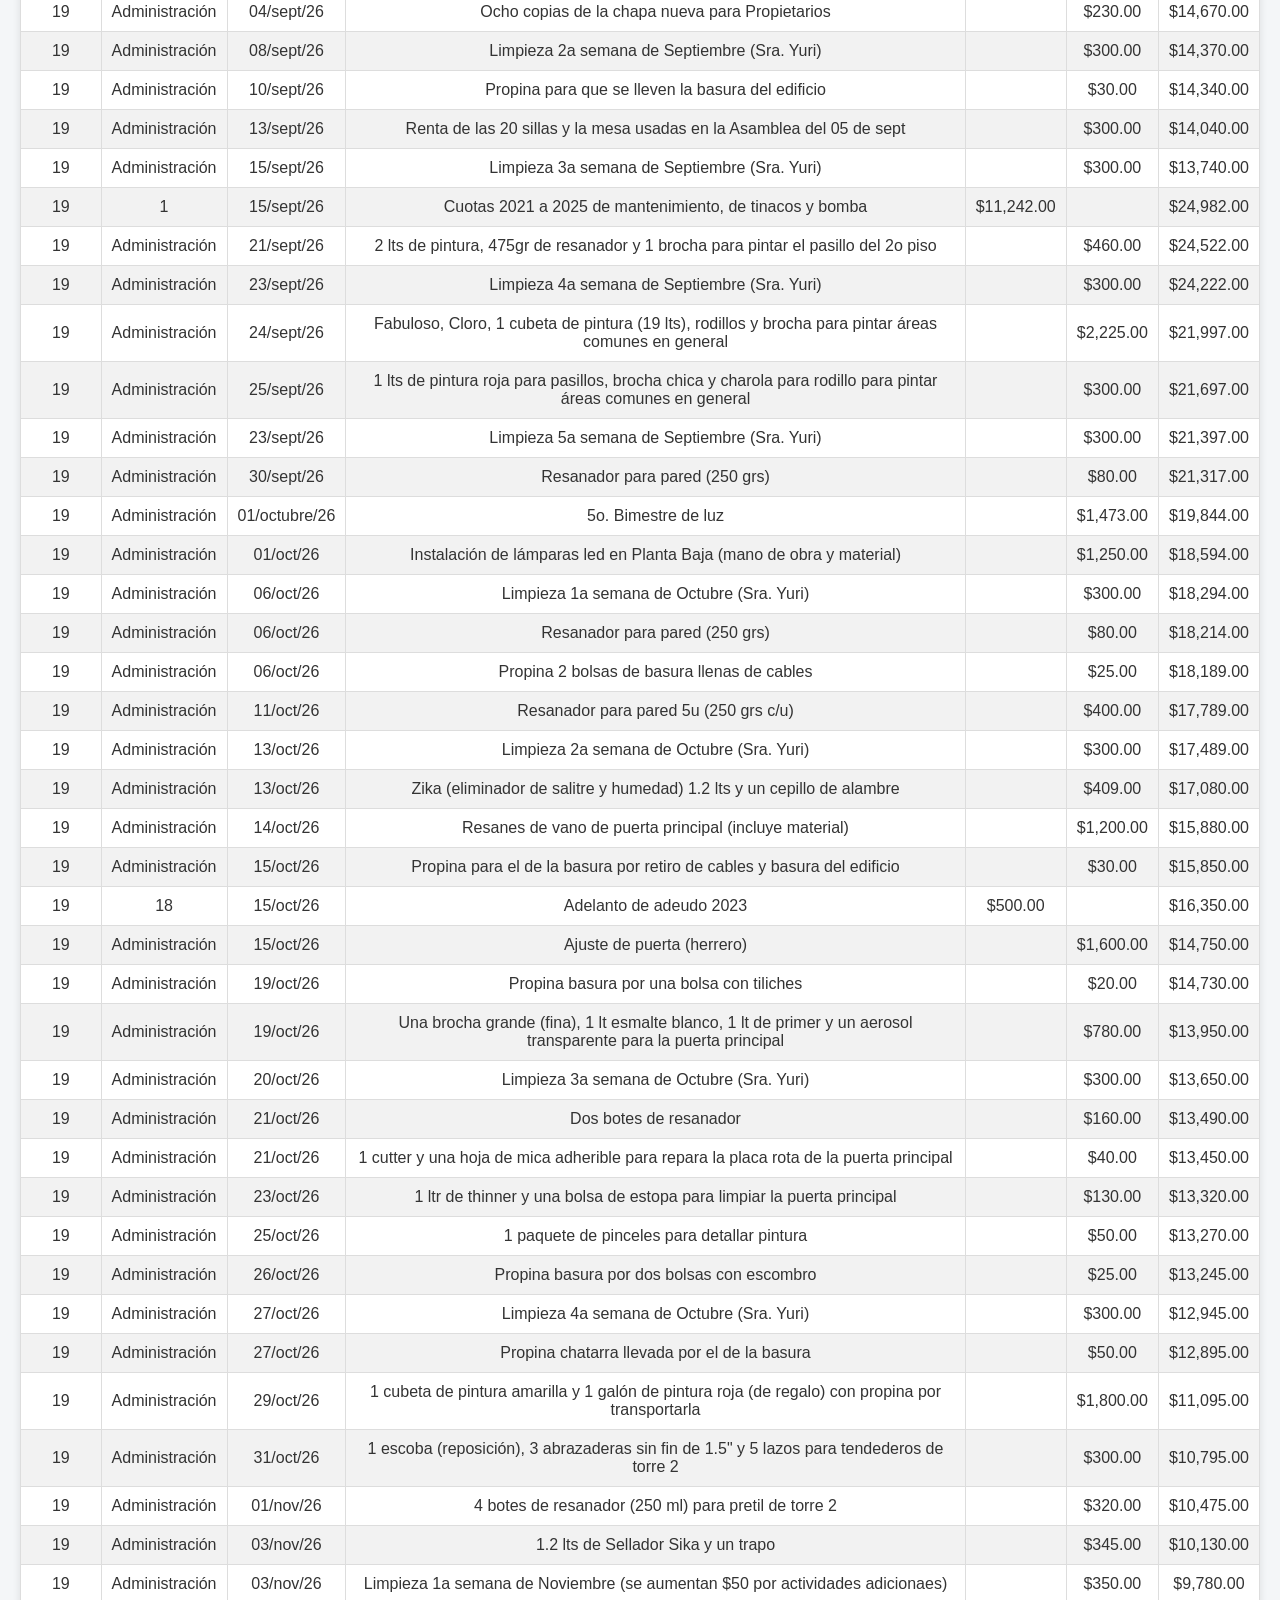
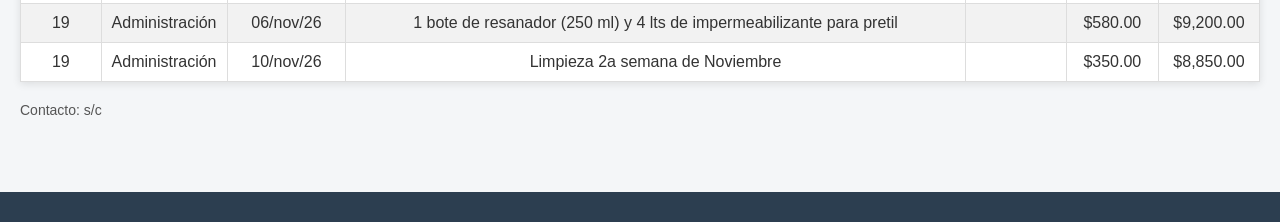
==== commit 5ced3939: "Update index2.html" ====
--- a/index2.html
+++ b/index2.html
@@ -210,7 +210,7 @@
             <tr><td>19</td><td>Administración</td><td>03/nov/26</td><td>1.2 lts de Sellador Sika y un trapo</td><td></td><td>$345.00</td><td>$10,130.00</td></tr>
             <tr><td>19</td><td>Administración</td><td>03/nov/26</td><td>Limpieza 1a semana de Noviembre (se aumentan $50 por actividades adicionaes)</td><td></td><td>$350.00</td><td>$9,780.00</td></tr>
             <tr><td>19</td><td>Administración</td><td>06/nov/26</td><td>1 bote de resanador (250 ml) y 4 lts de impermeabilizante para pretil</td><td></td><td>$580.00</td><td>$9,200.00</td></tr>
-            <tr><td>19</td><td>Administración</td><td>06/nov/26</td><td>Limpieza 2a semana de Noviembre </td><td></td><td>$350.00</td><td>$8,850.00</td></tr>
+            <tr><td>19</td><td>Administración</td><td>10/nov/26</td><td>Limpieza 2a semana de Noviembre </td><td></td><td>$350.00</td><td>$8,850.00</td></tr>
           </tbody>
         </table>
       </section>
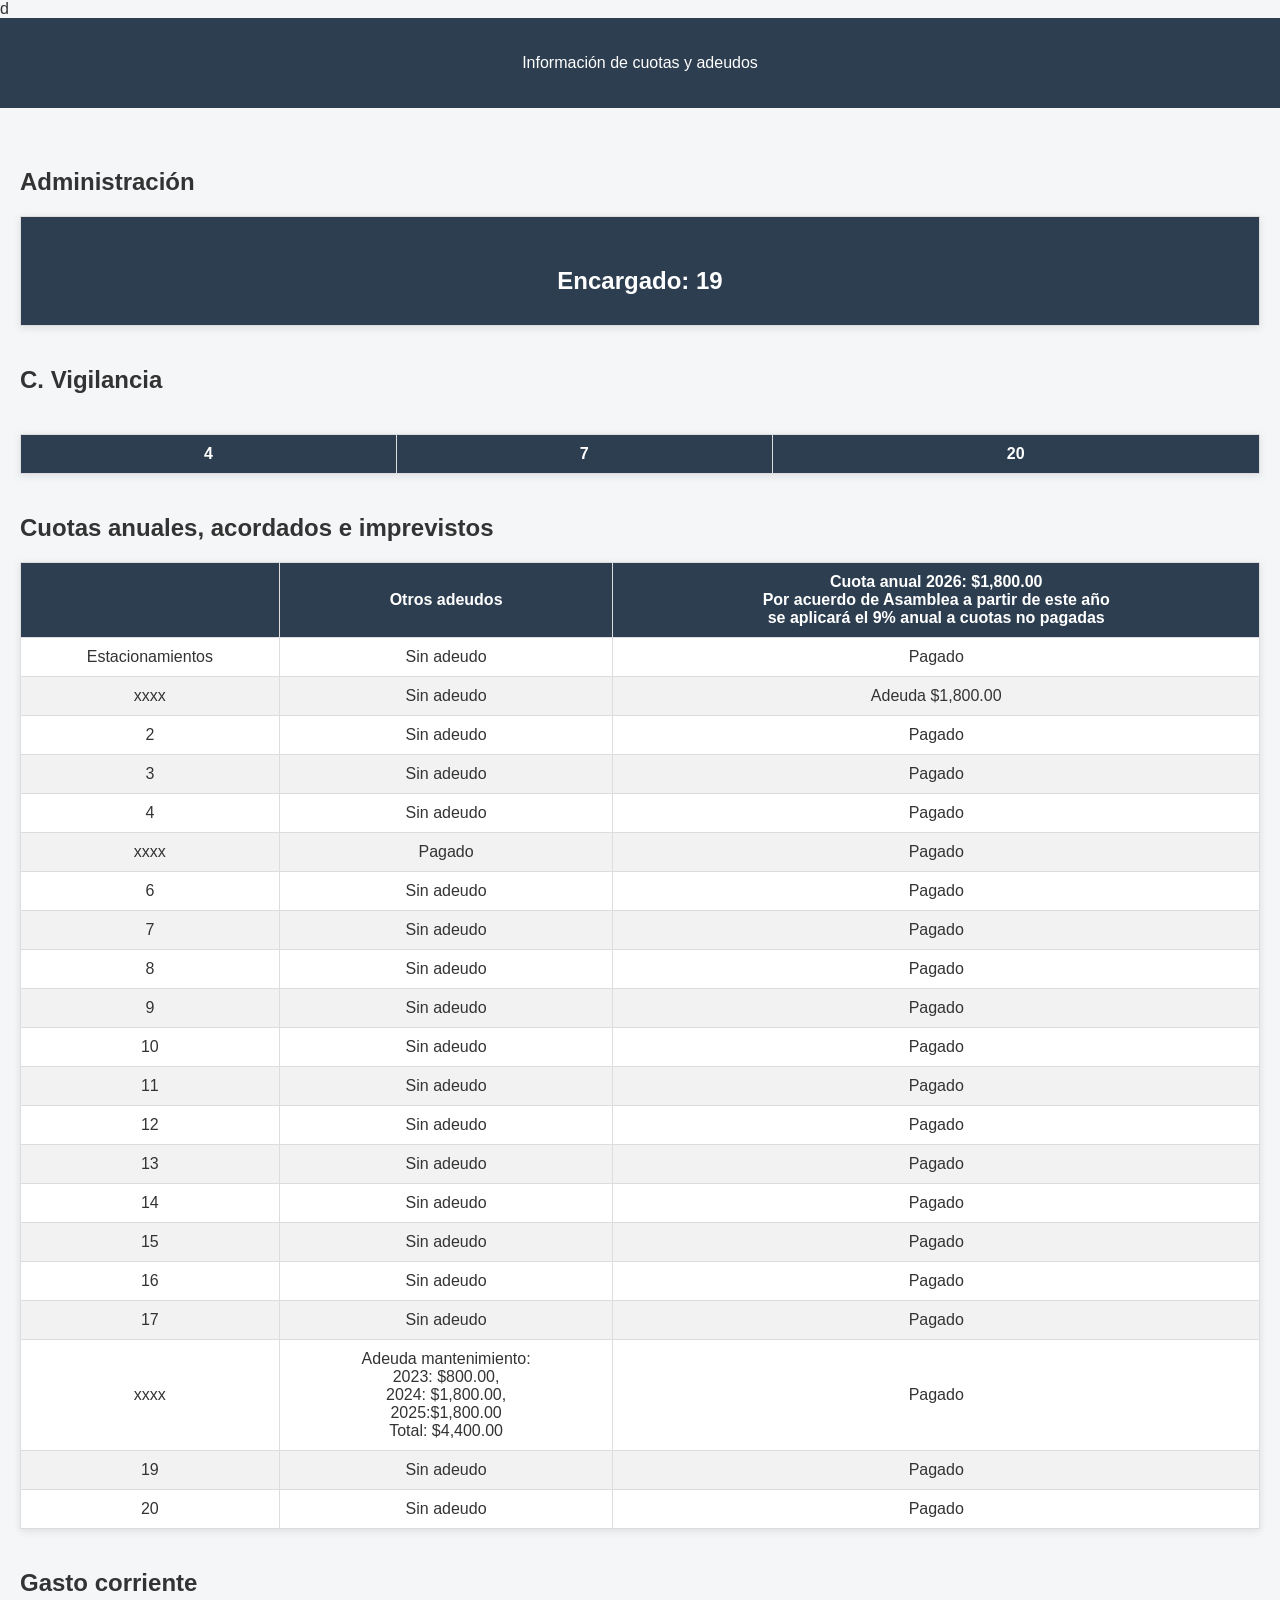
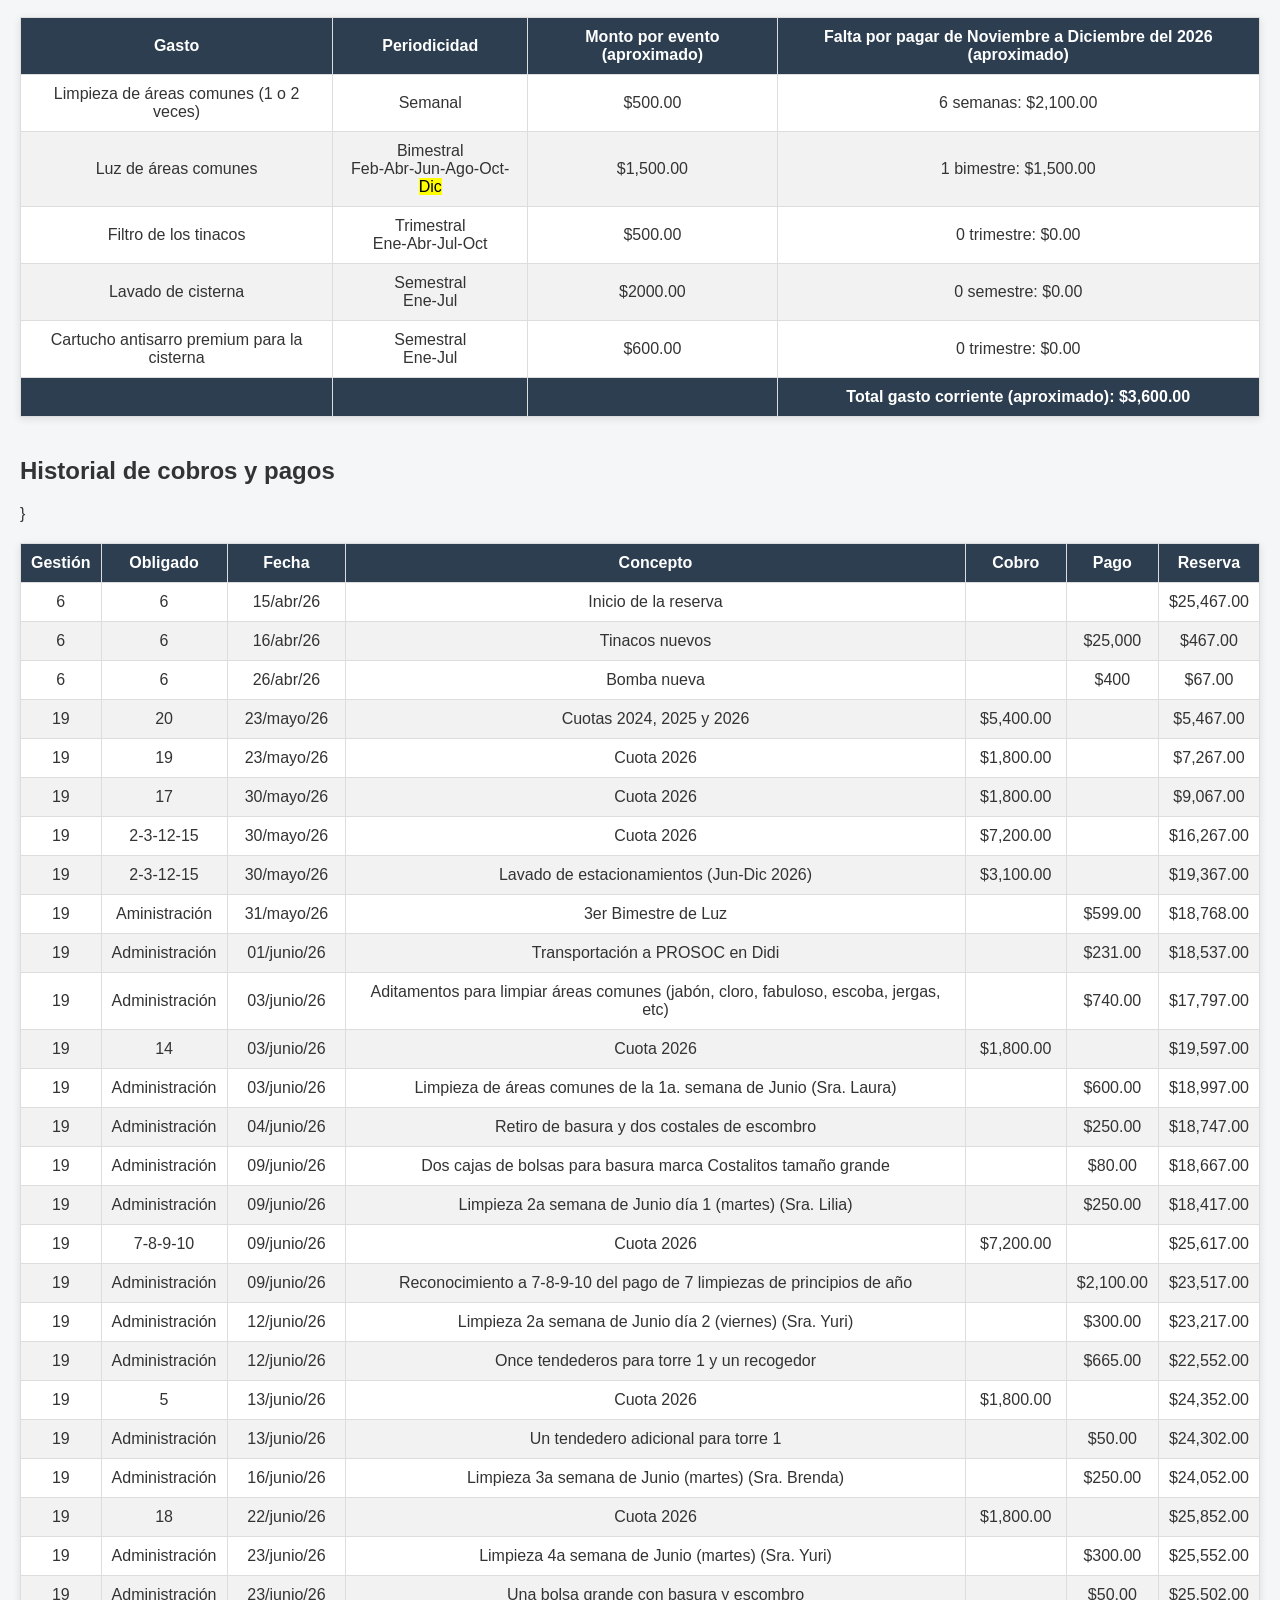
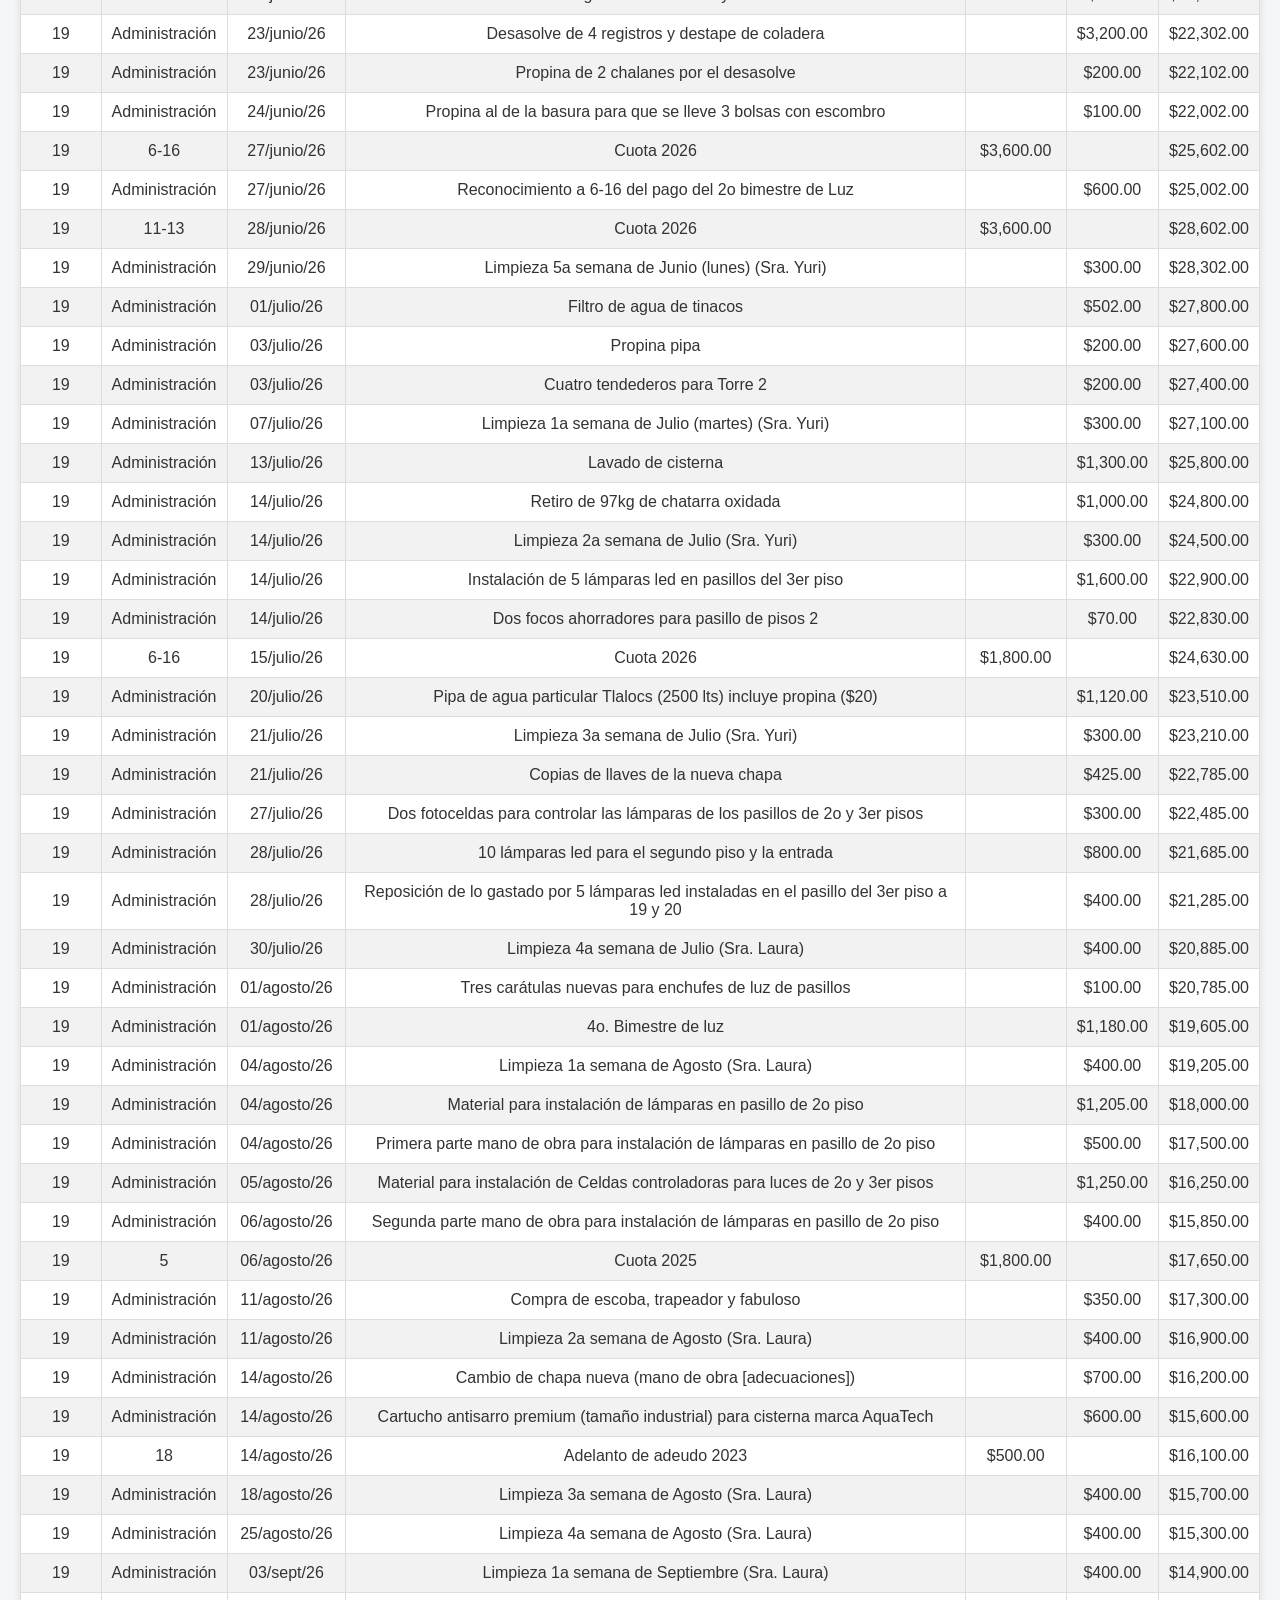
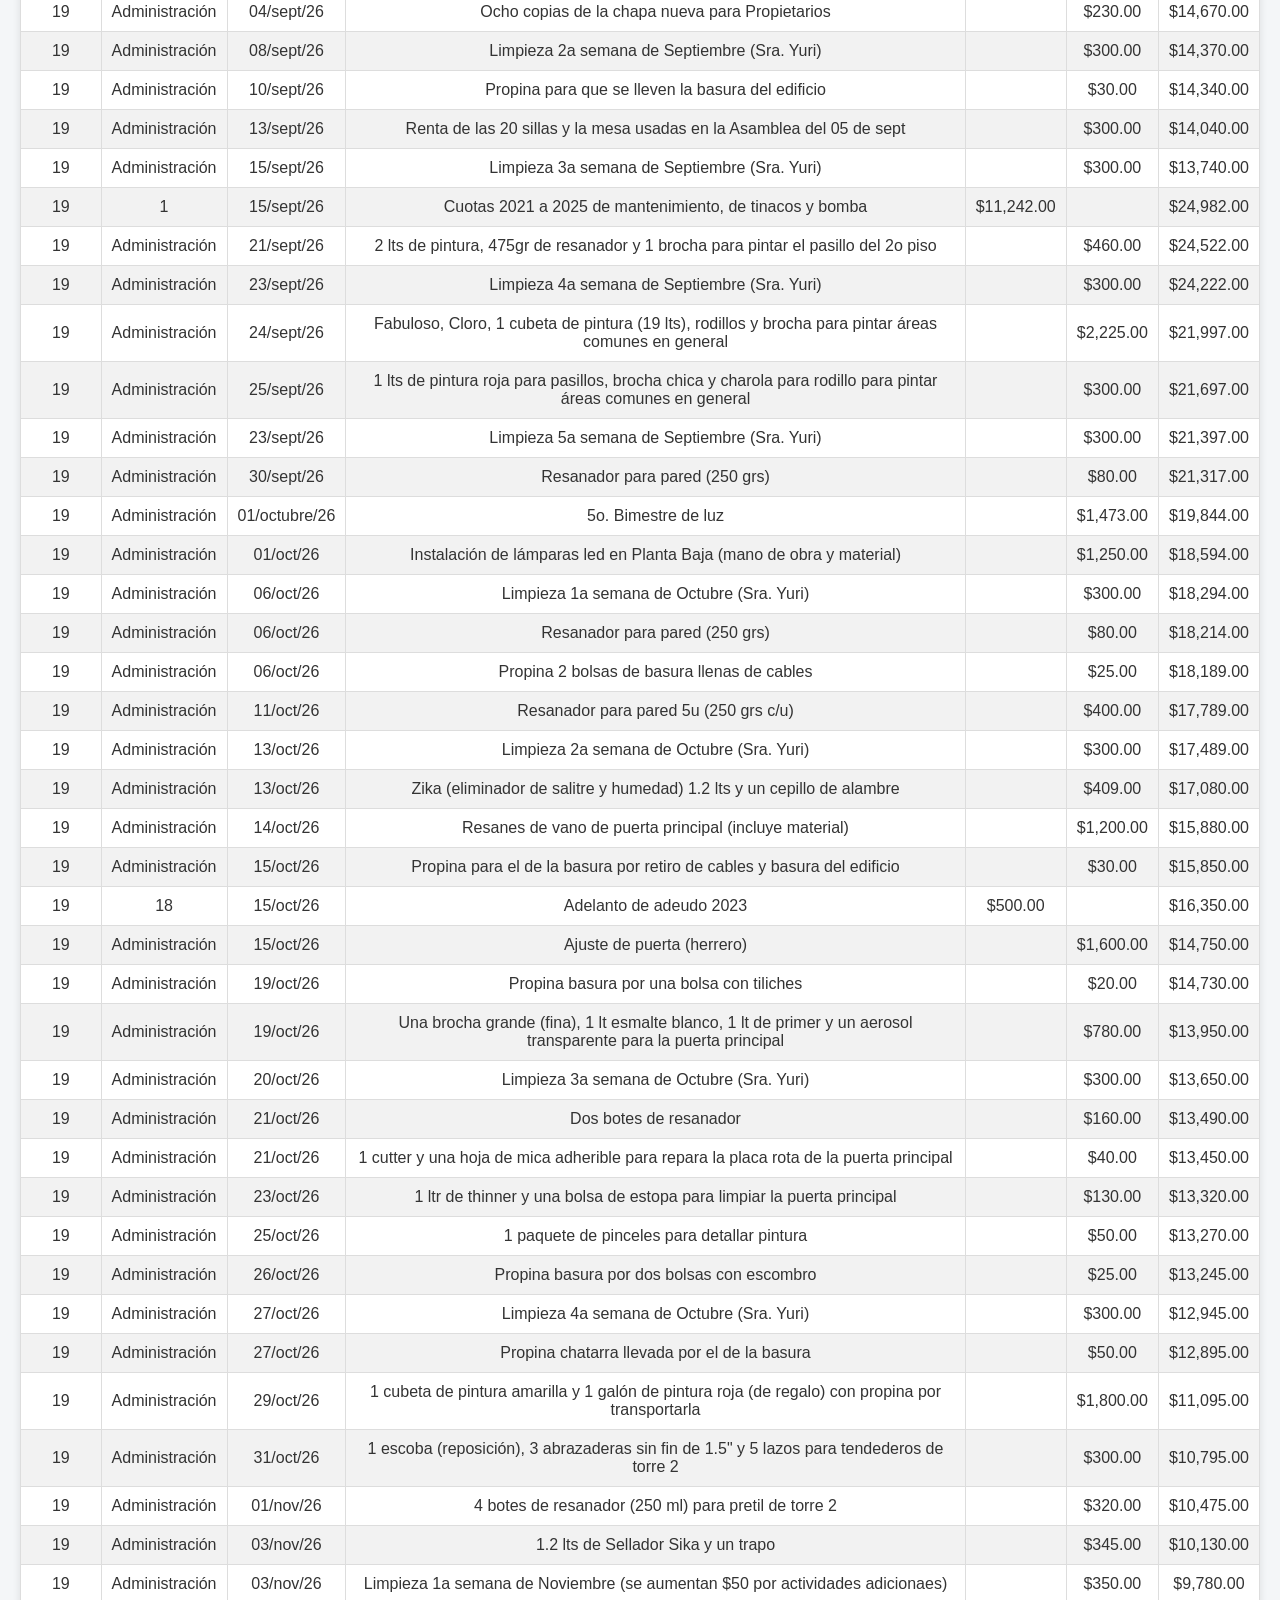
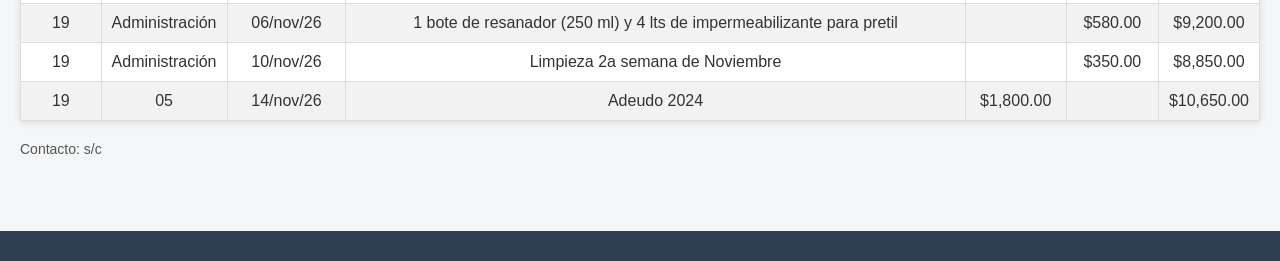
==== commit eab748e0: "Update index2.html" ====
--- a/index2.html
+++ b/index2.html
@@ -49,7 +49,7 @@
             <tr><td>2</td><td>Sin adeudo</td><td>Pagado</td></tr>
             <tr><td>3</td><td>Sin adeudo</td><td>Pagado</td></tr>
             <tr><td>4</td><td>Sin adeudo</td><td>Pagado</td></tr>
-            <tr><td>xxxx</td><td>Adeuda mantenimiento 2024: $1,800.00</td><td>Pagado</td></tr>
+            <tr><td>xxxx</td><td>Pagado</td><td>Pagado</td></tr>
             <tr><td>6</td><td>Sin adeudo</td><td>Pagado</td></tr>
             <tr><td>7</td><td>Sin adeudo</td><td>Pagado</td></tr>
             <tr><td>8</td><td>Sin adeudo</td><td>Pagado</td></tr>
@@ -211,6 +211,7 @@
             <tr><td>19</td><td>Administración</td><td>03/nov/26</td><td>Limpieza 1a semana de Noviembre (se aumentan $50 por actividades adicionaes)</td><td></td><td>$350.00</td><td>$9,780.00</td></tr>
             <tr><td>19</td><td>Administración</td><td>06/nov/26</td><td>1 bote de resanador (250 ml) y 4 lts de impermeabilizante para pretil</td><td></td><td>$580.00</td><td>$9,200.00</td></tr>
             <tr><td>19</td><td>Administración</td><td>10/nov/26</td><td>Limpieza 2a semana de Noviembre </td><td></td><td>$350.00</td><td>$8,850.00</td></tr>
+            <tr><td>19</td><td>05</td><td>14/nov/26</td><td>Adeudo 2024</td><td>$1,800.00</td><td></td><td>$10,650.00</td></tr>
           </tbody>
         </table>
       </section>
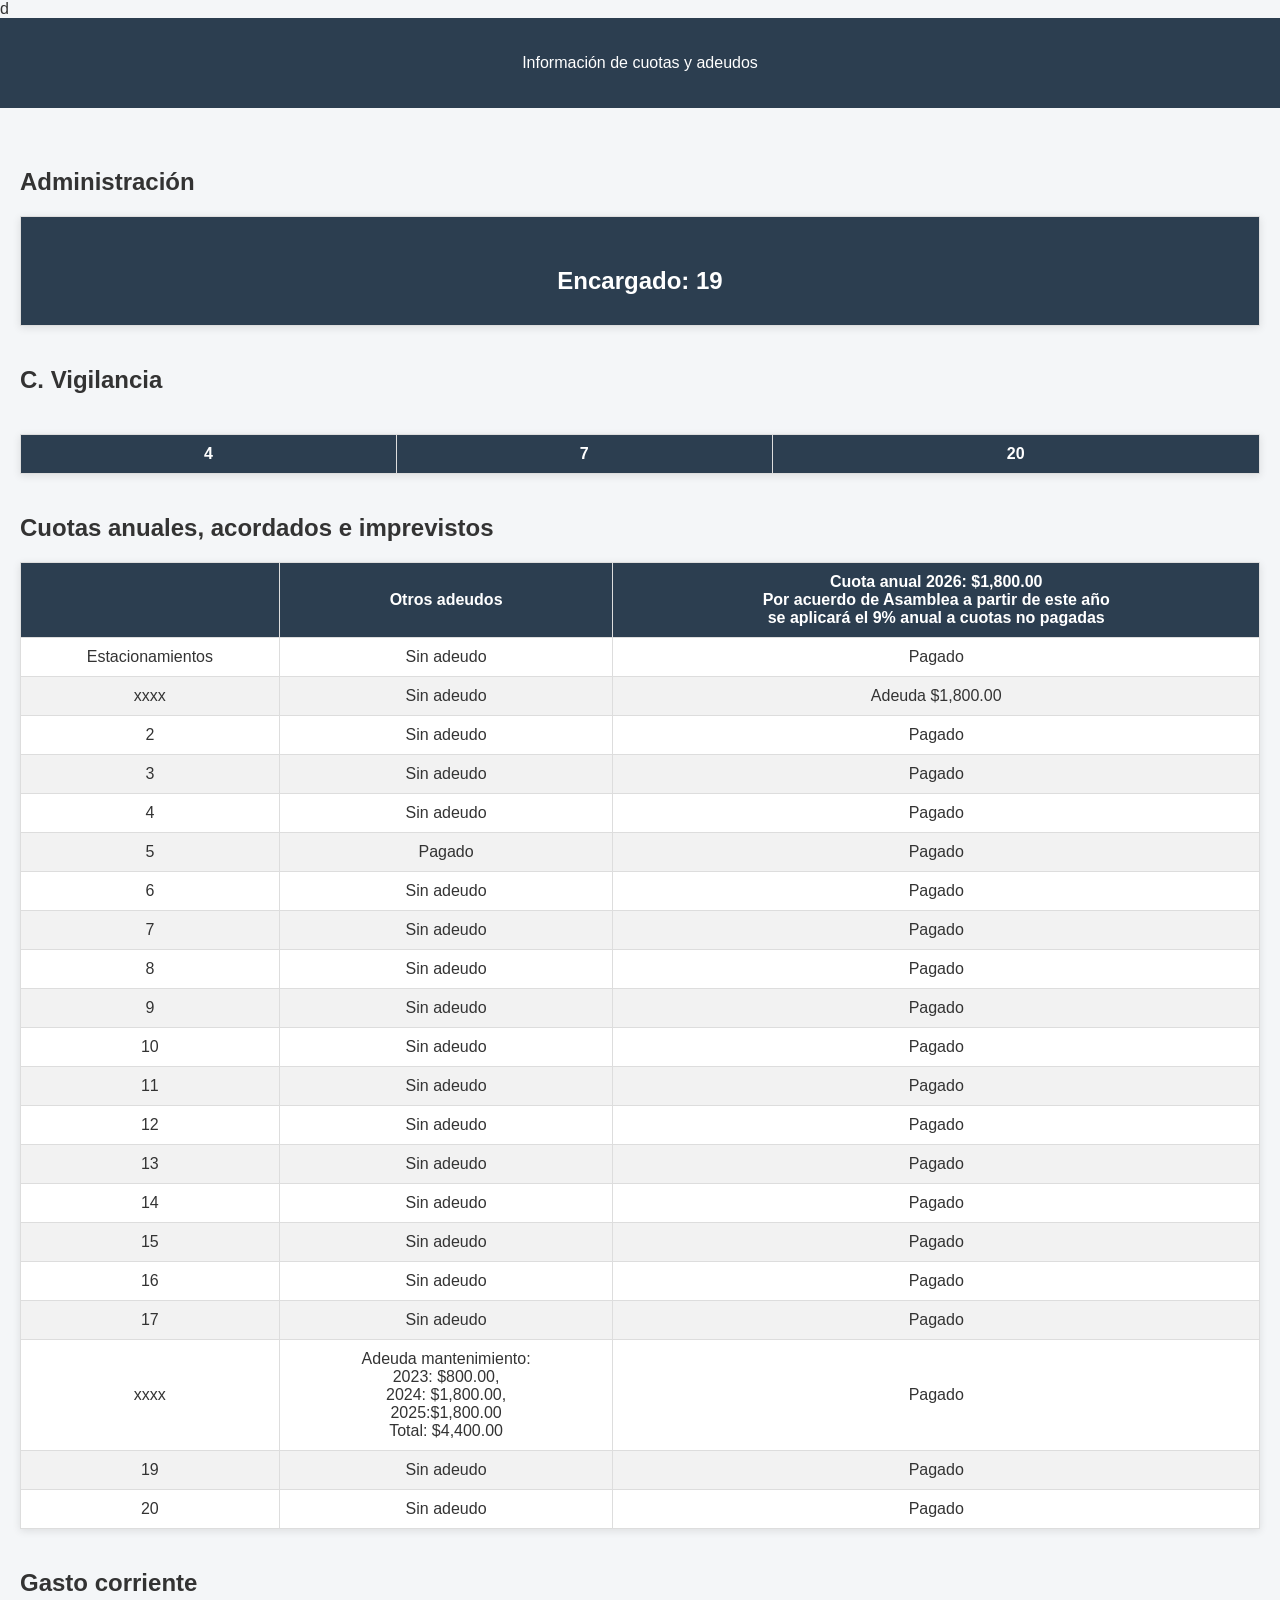
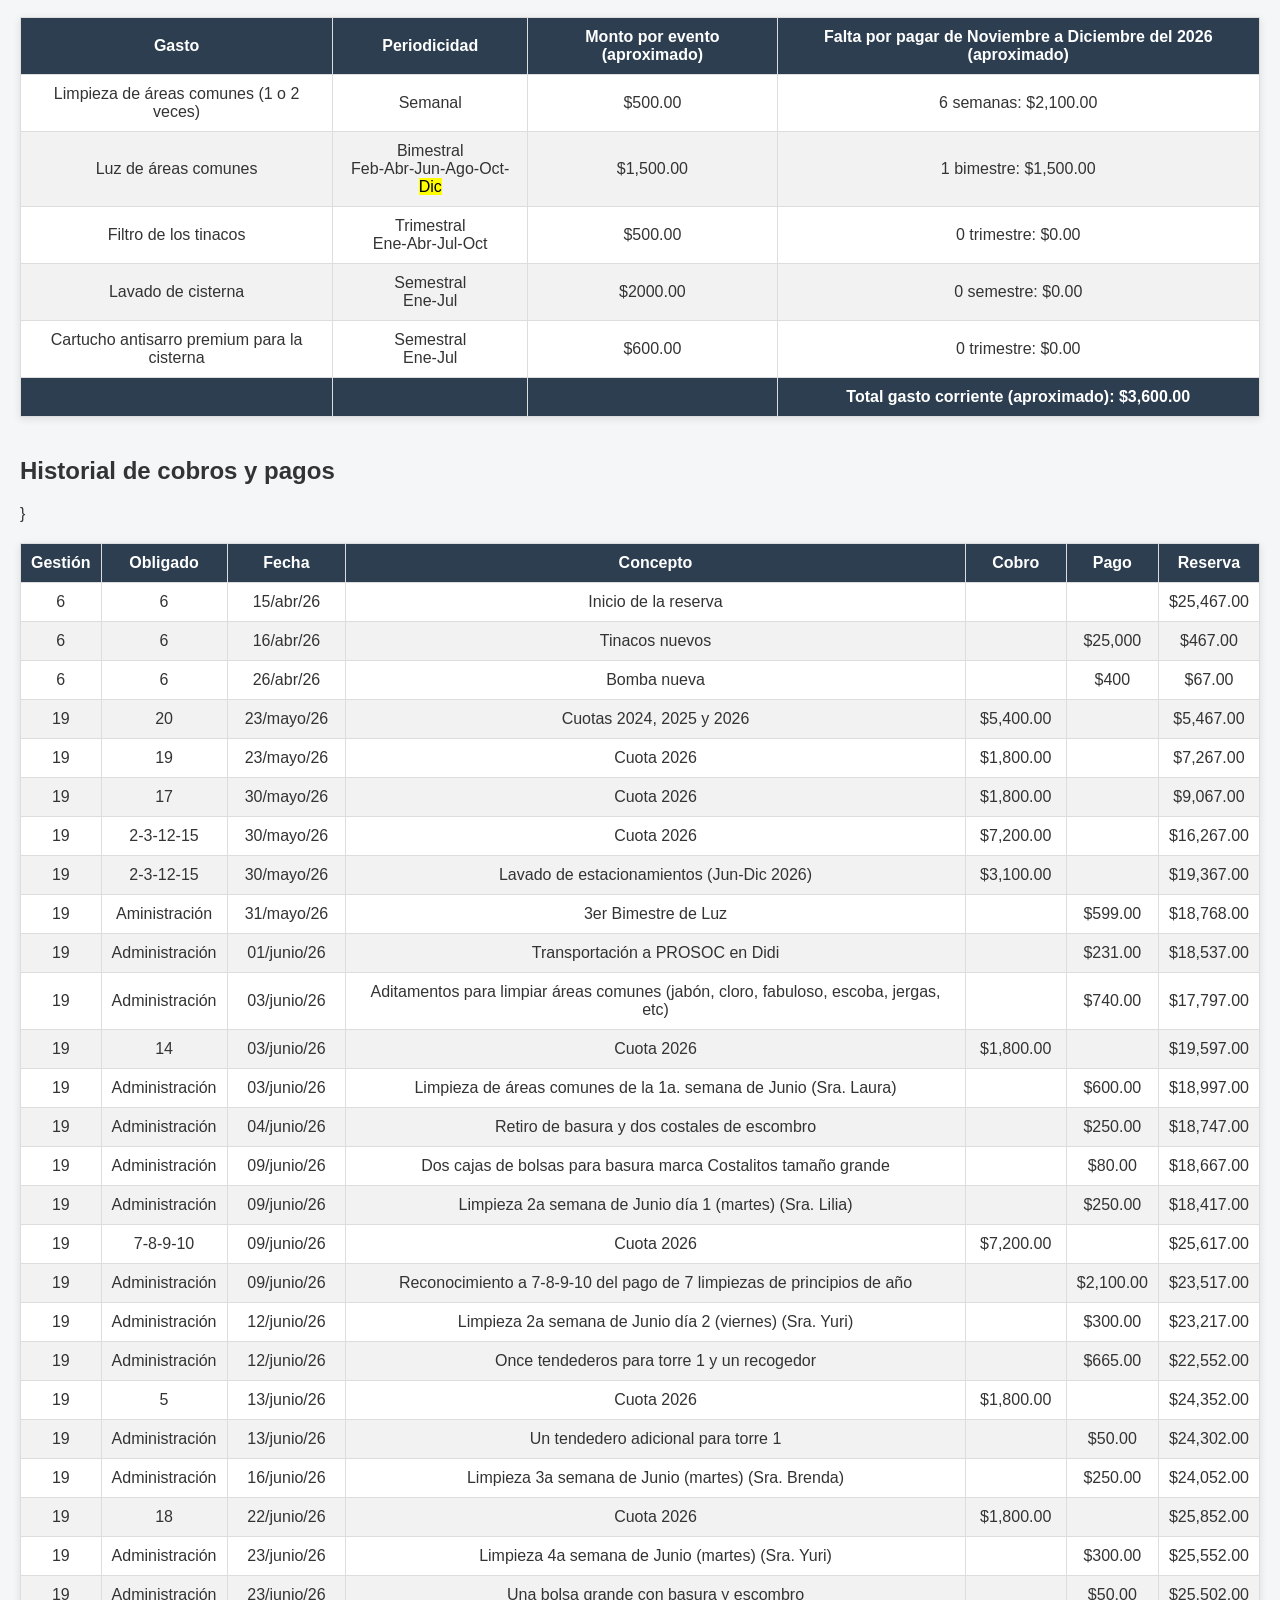
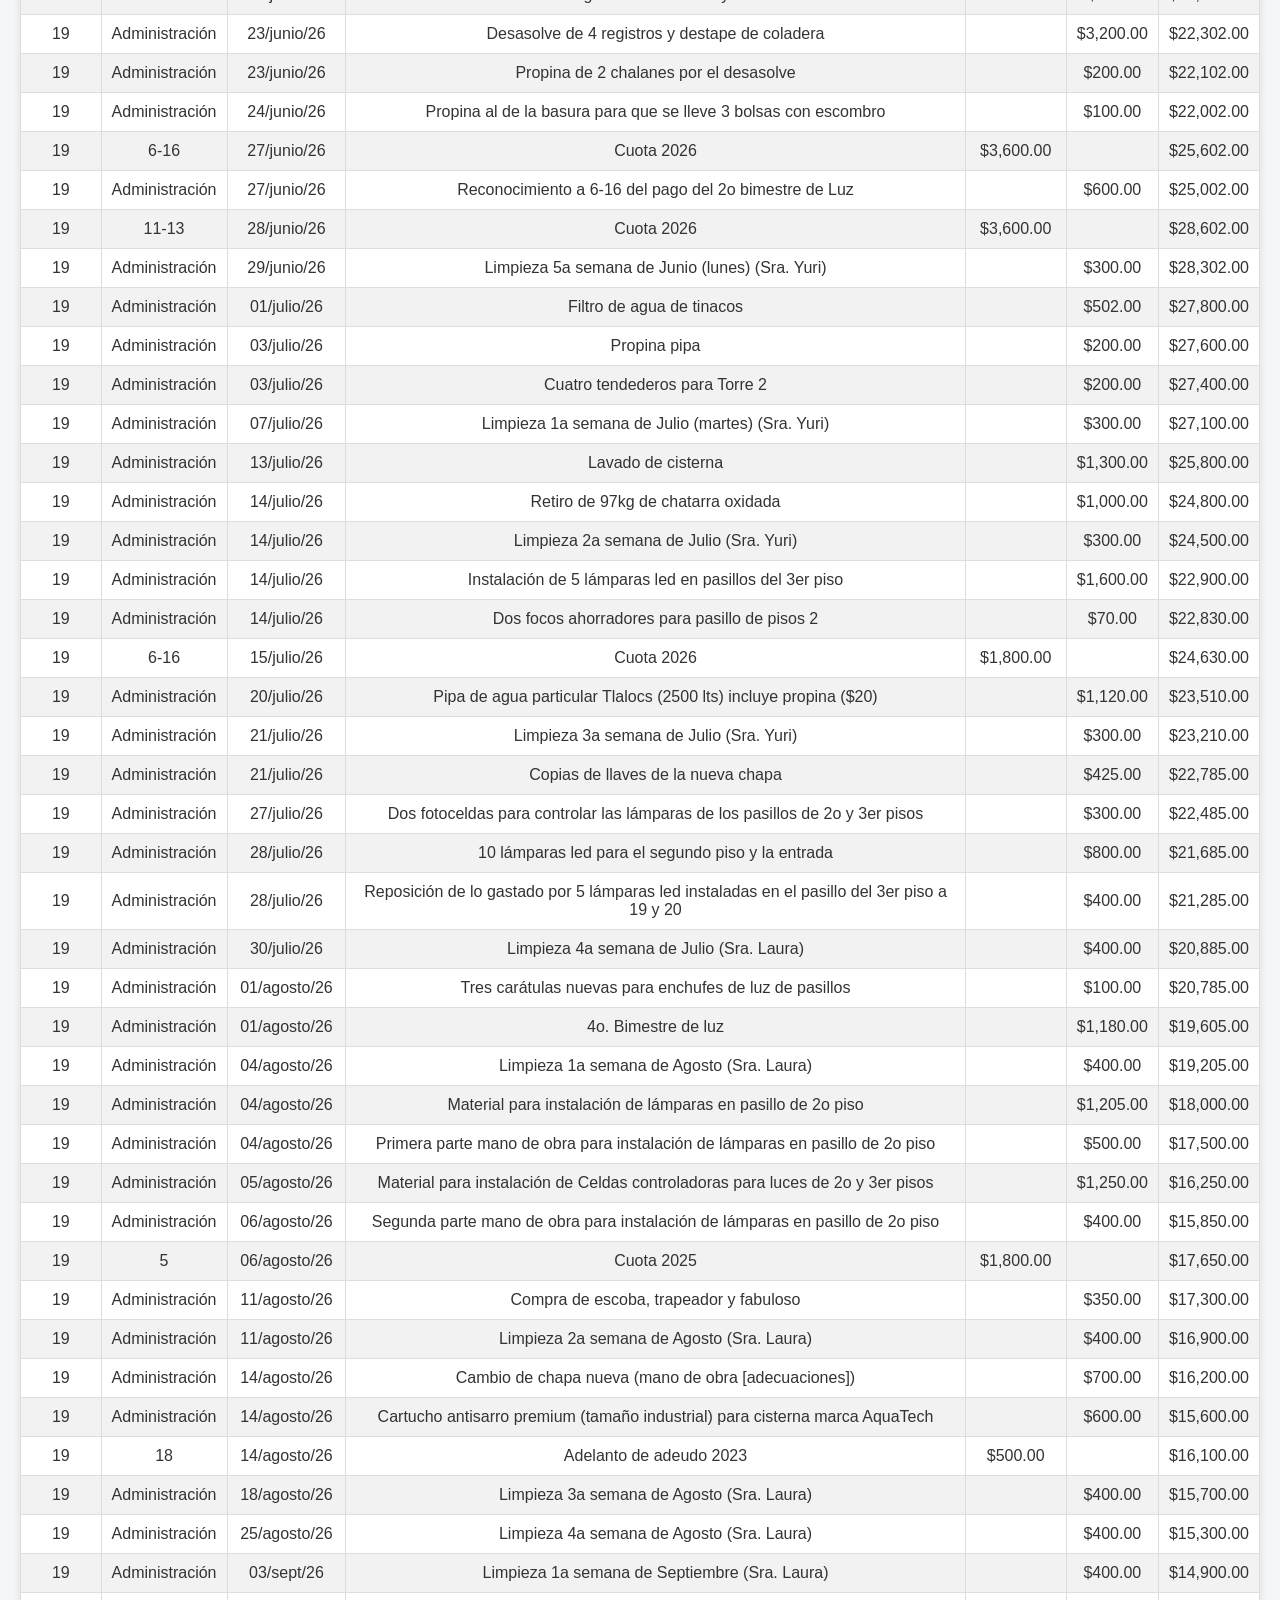
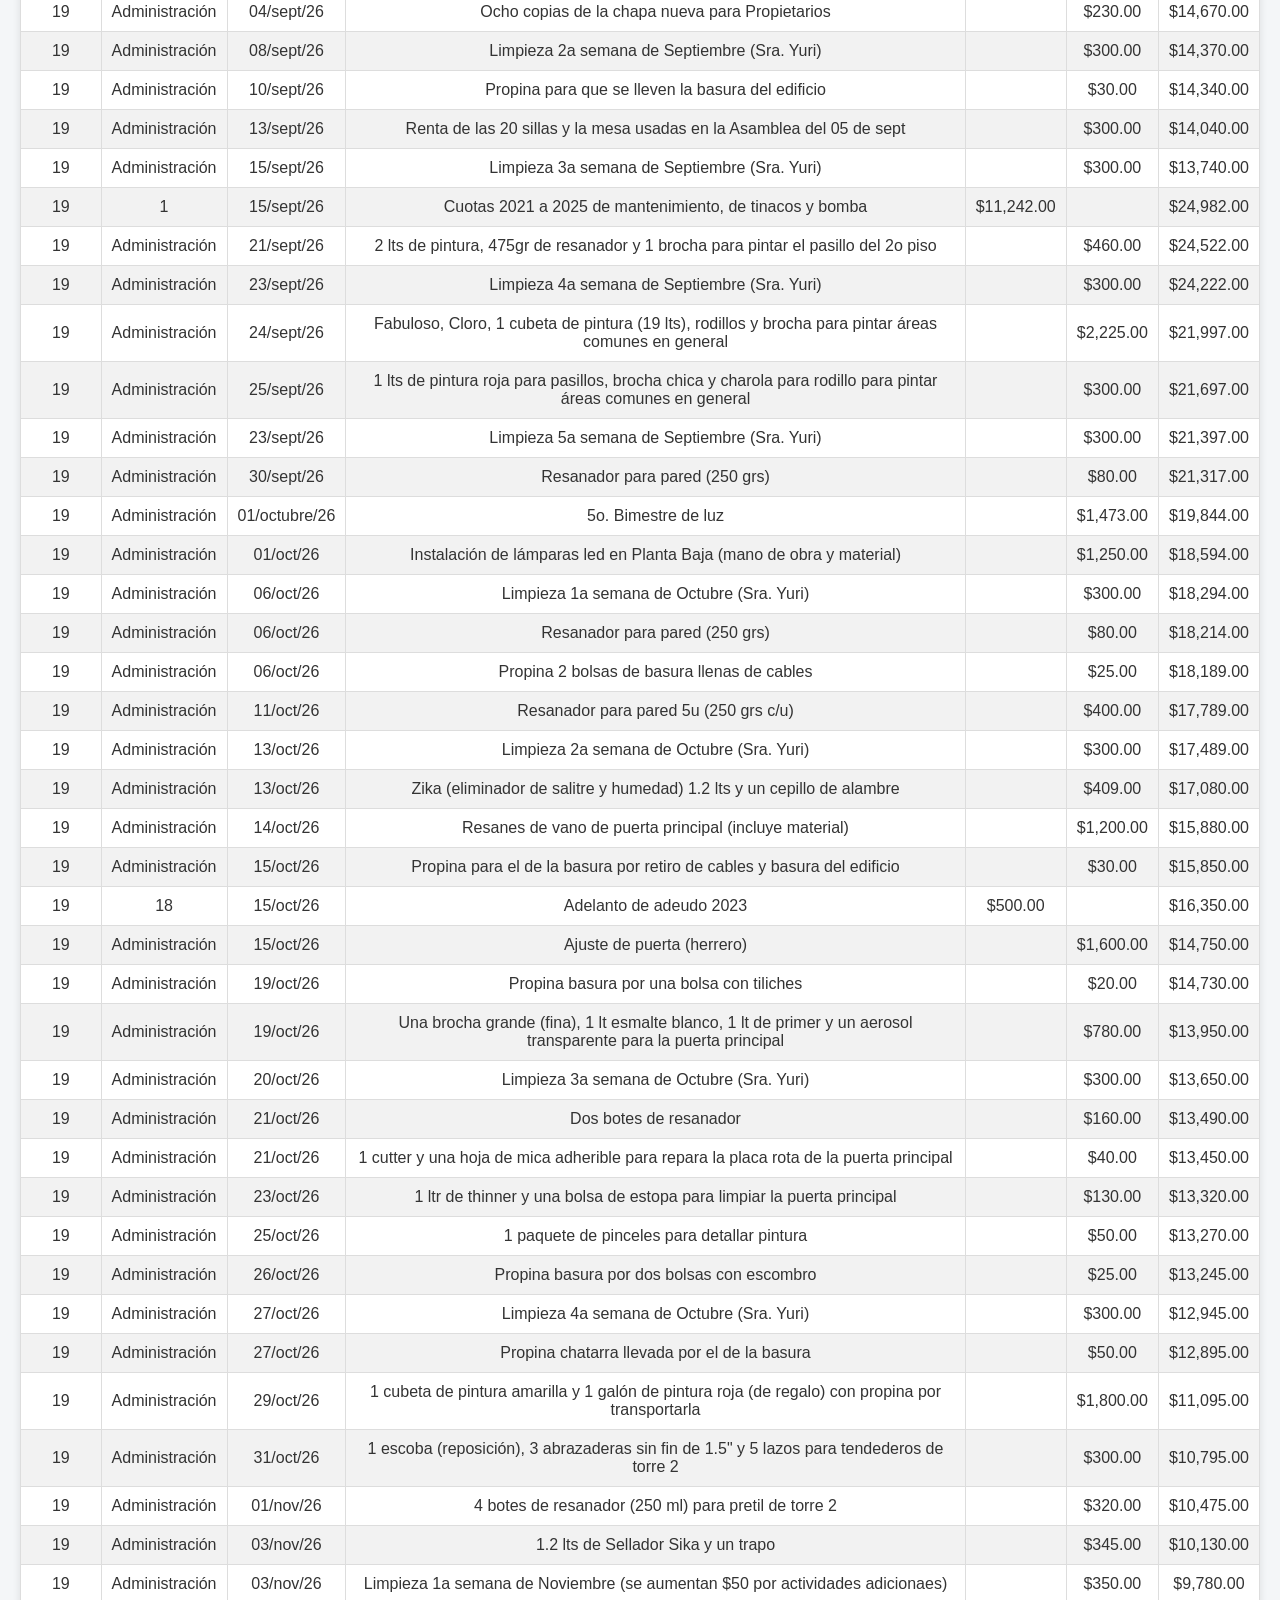
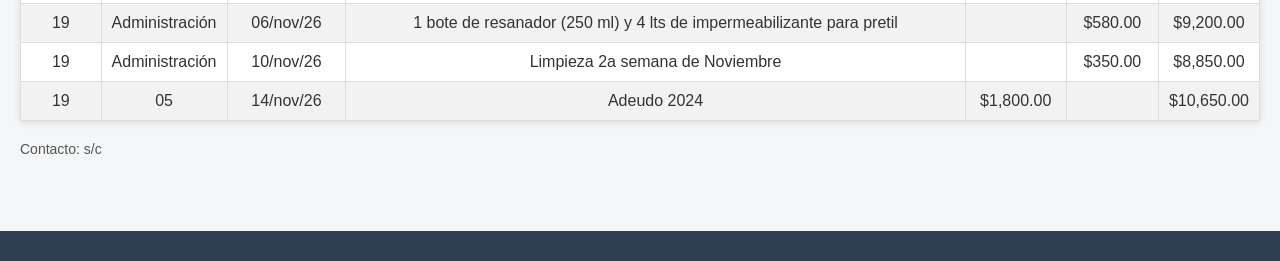
==== commit af8ac0d0: "Update index2.html" ====
--- a/index2.html
+++ b/index2.html
@@ -49,7 +49,7 @@
             <tr><td>2</td><td>Sin adeudo</td><td>Pagado</td></tr>
             <tr><td>3</td><td>Sin adeudo</td><td>Pagado</td></tr>
             <tr><td>4</td><td>Sin adeudo</td><td>Pagado</td></tr>
-            <tr><td>xxxx</td><td>Pagado</td><td>Pagado</td></tr>
+            <tr><td>5</td><td>Pagado</td><td>Pagado</td></tr>
             <tr><td>6</td><td>Sin adeudo</td><td>Pagado</td></tr>
             <tr><td>7</td><td>Sin adeudo</td><td>Pagado</td></tr>
             <tr><td>8</td><td>Sin adeudo</td><td>Pagado</td></tr>
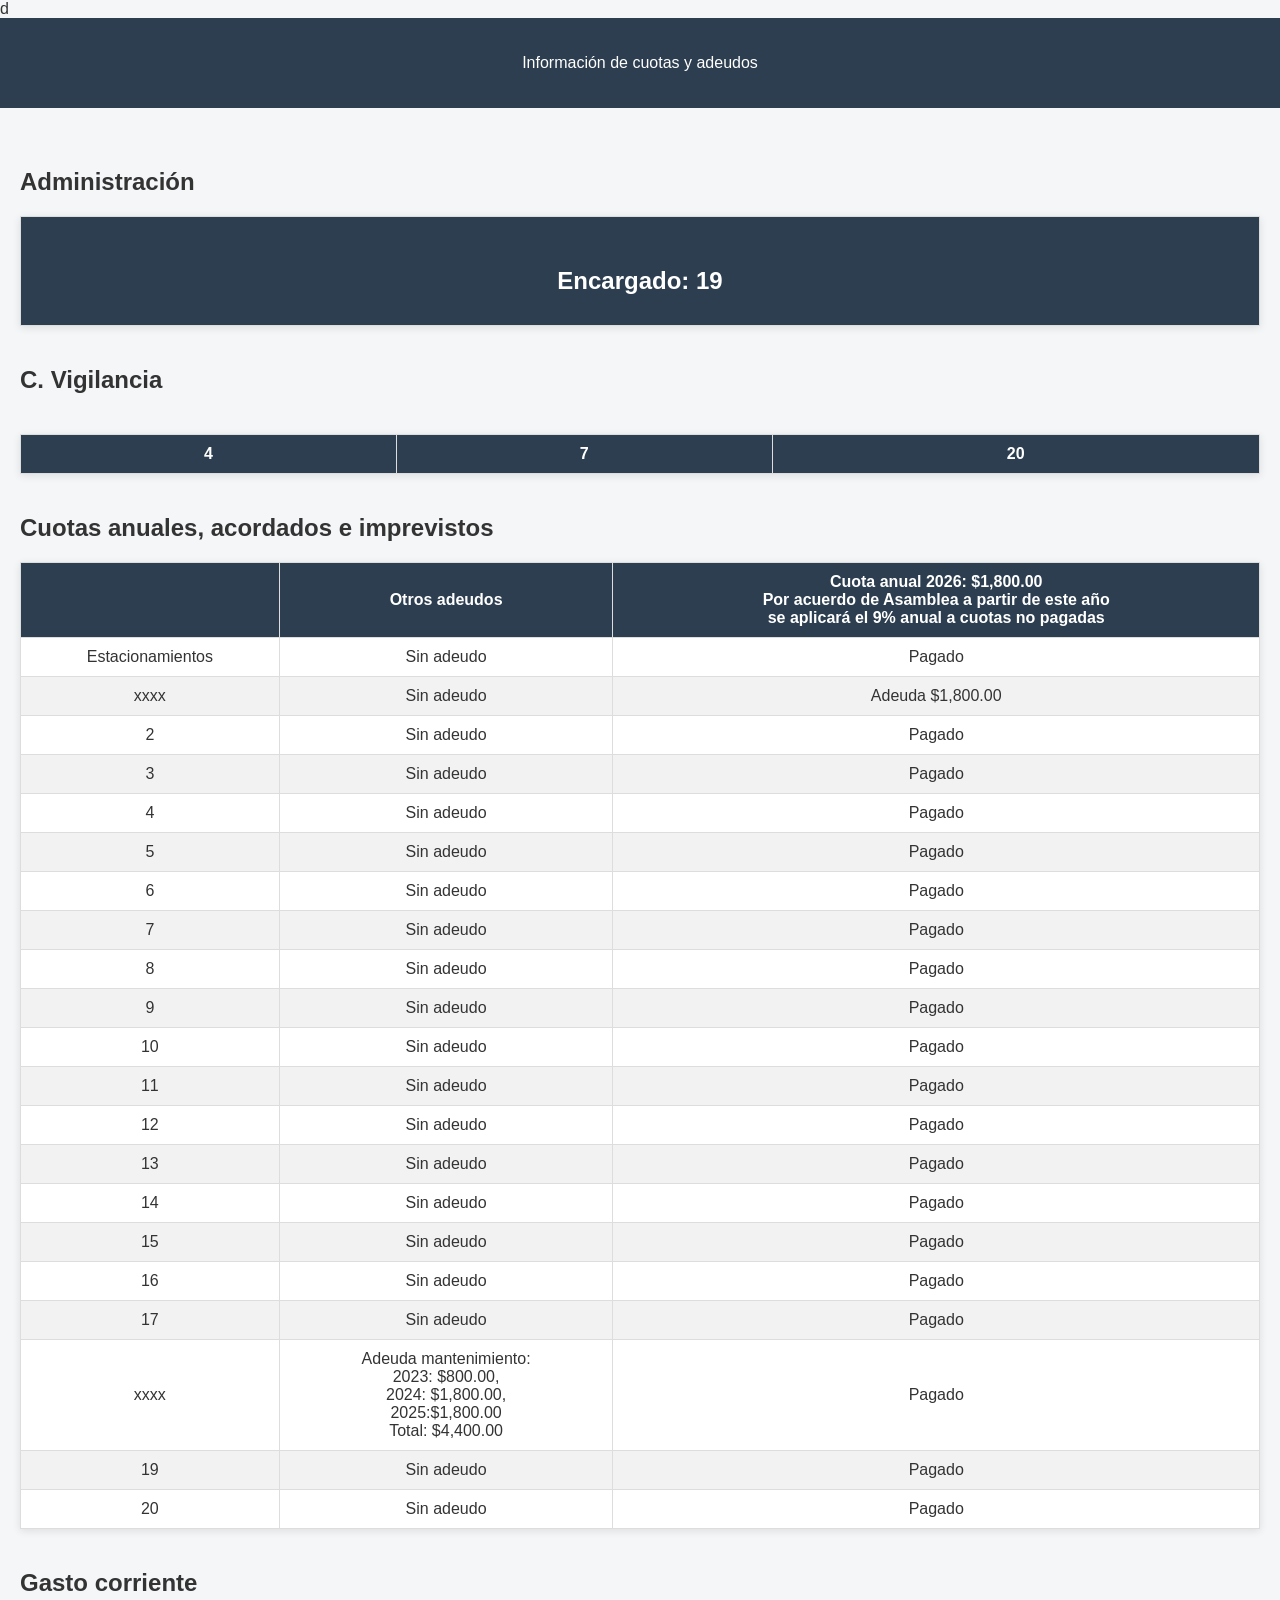
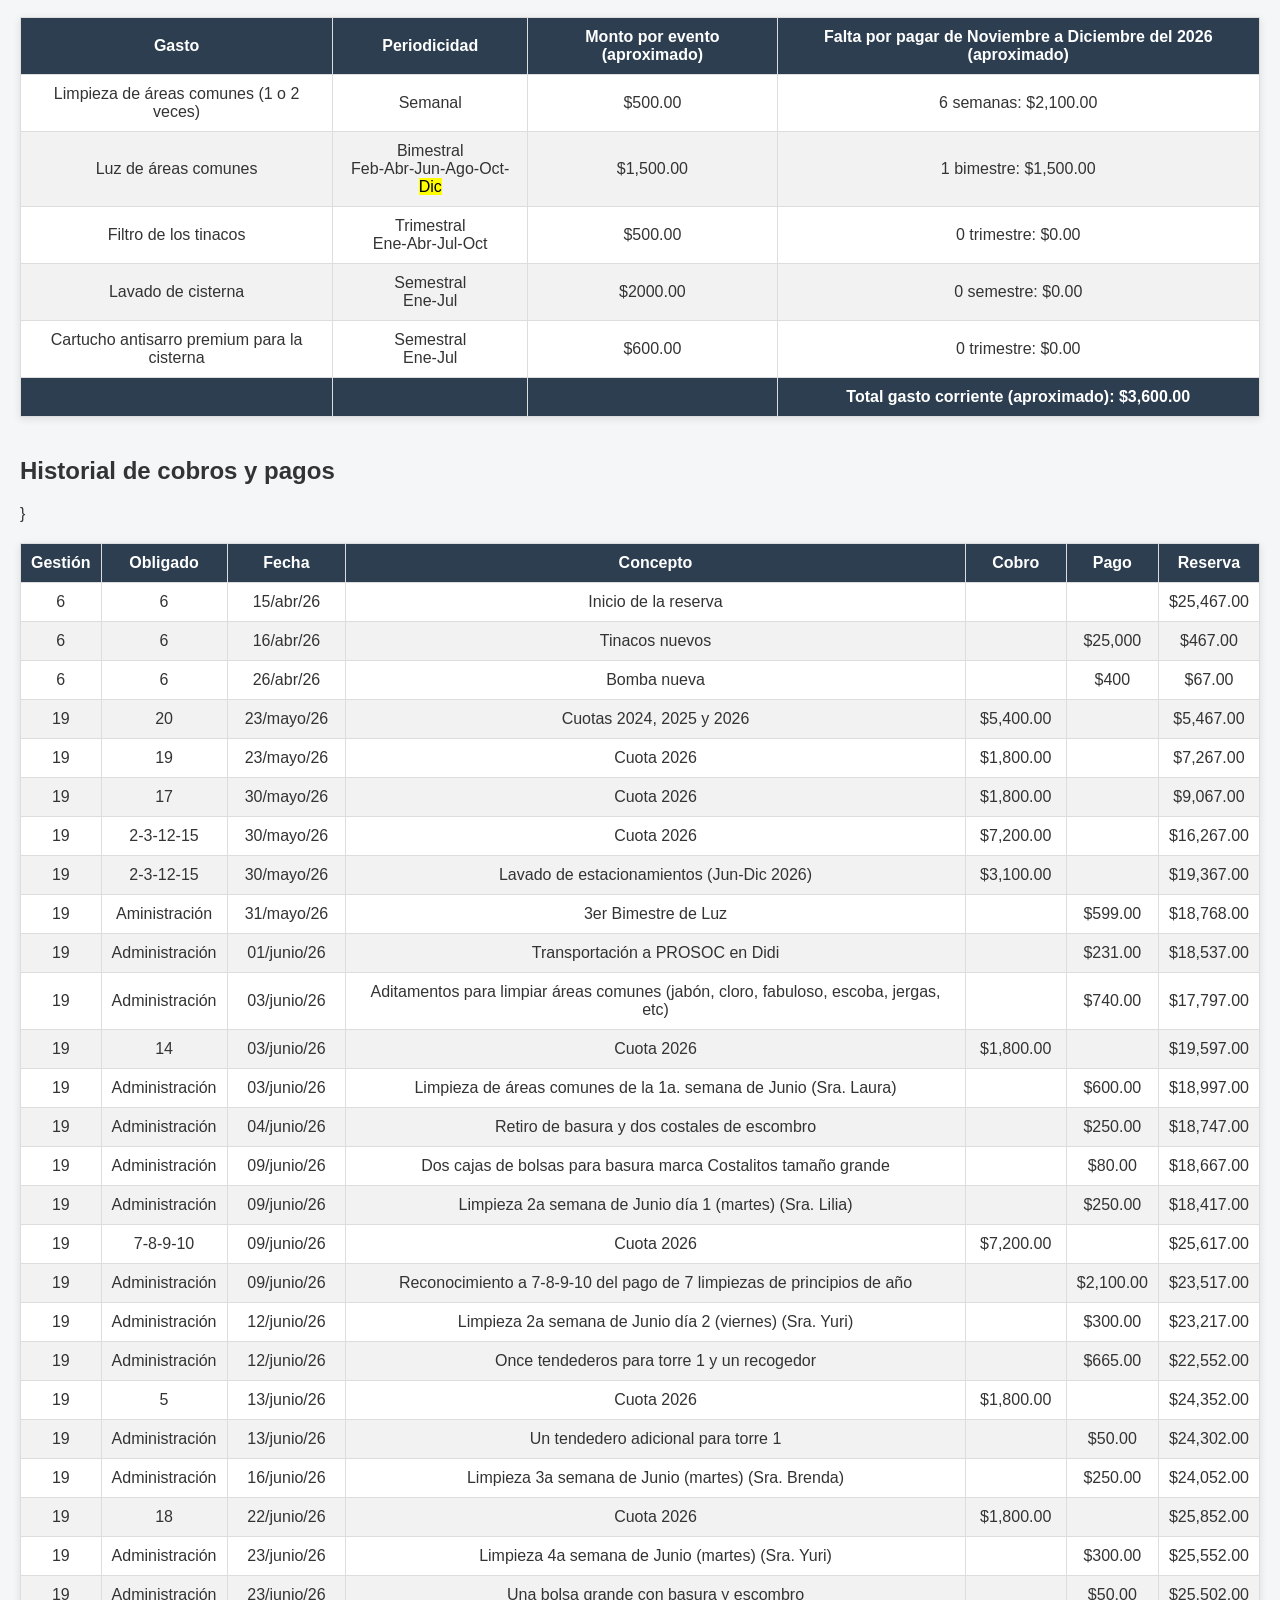
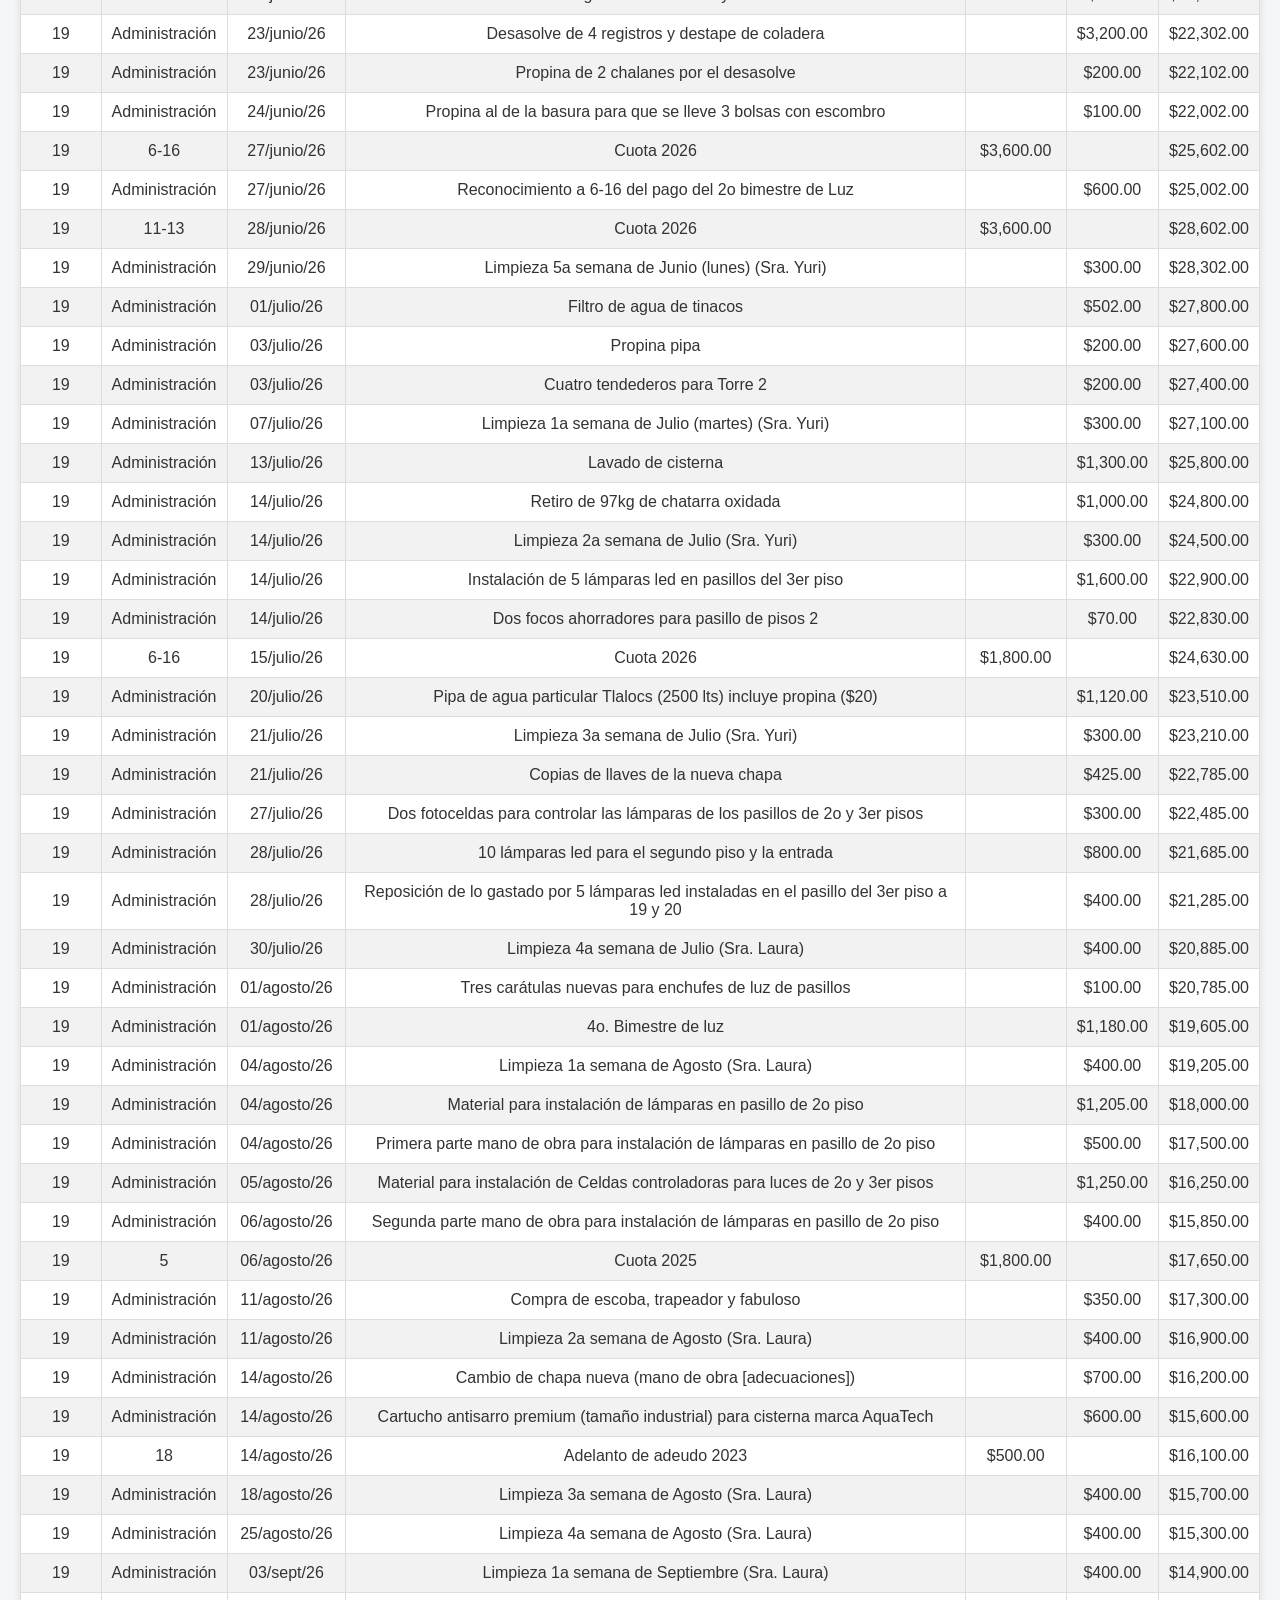
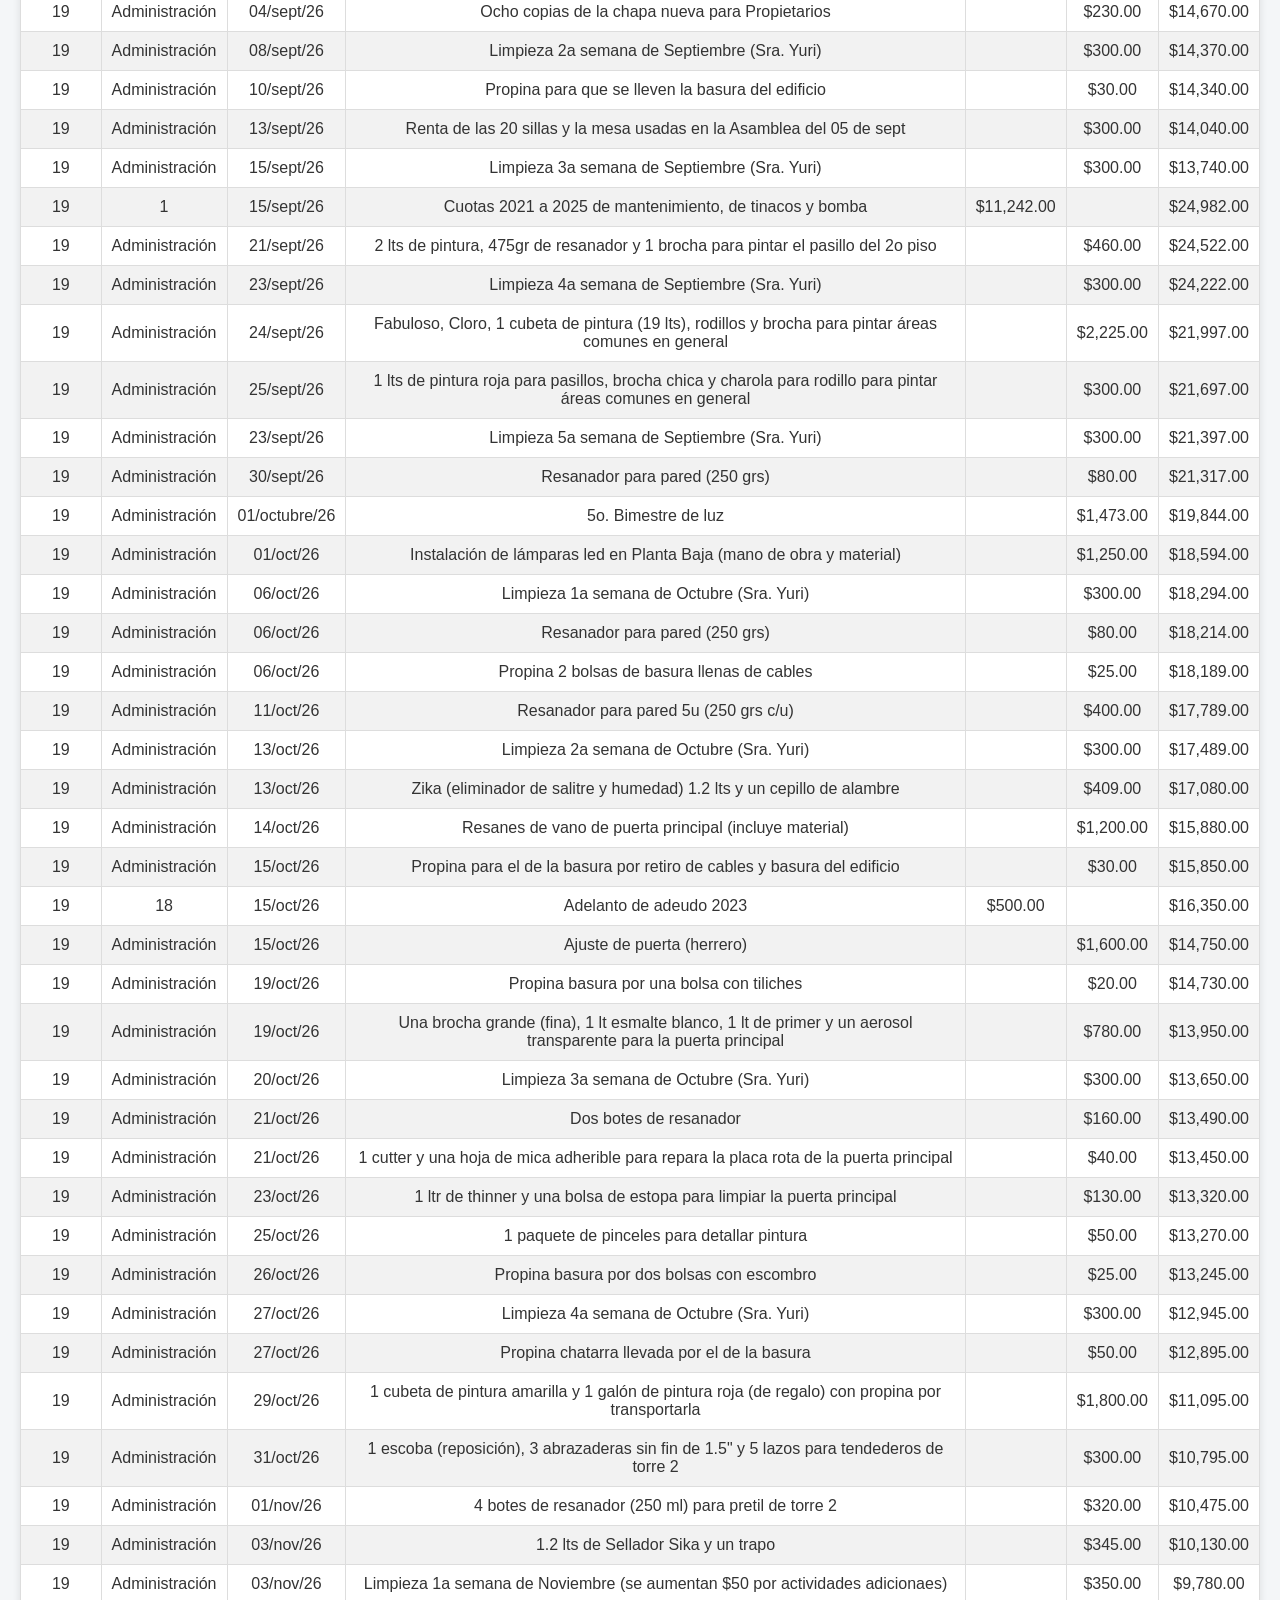
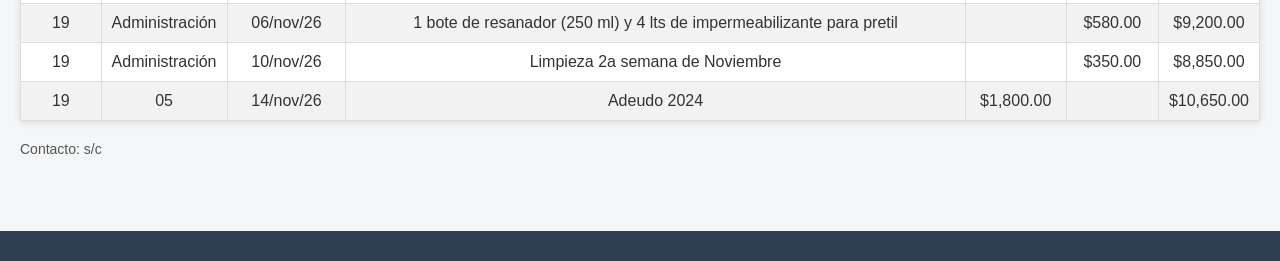
==== commit 25b4a00a: "Update index2.html" ====
--- a/index2.html
+++ b/index2.html
@@ -49,7 +49,7 @@
             <tr><td>2</td><td>Sin adeudo</td><td>Pagado</td></tr>
             <tr><td>3</td><td>Sin adeudo</td><td>Pagado</td></tr>
             <tr><td>4</td><td>Sin adeudo</td><td>Pagado</td></tr>
-            <tr><td>5</td><td>Pagado</td><td>Pagado</td></tr>
+            <tr><td>5</td><td>Sin adeudo</td><td>Pagado</td></tr>
             <tr><td>6</td><td>Sin adeudo</td><td>Pagado</td></tr>
             <tr><td>7</td><td>Sin adeudo</td><td>Pagado</td></tr>
             <tr><td>8</td><td>Sin adeudo</td><td>Pagado</td></tr>
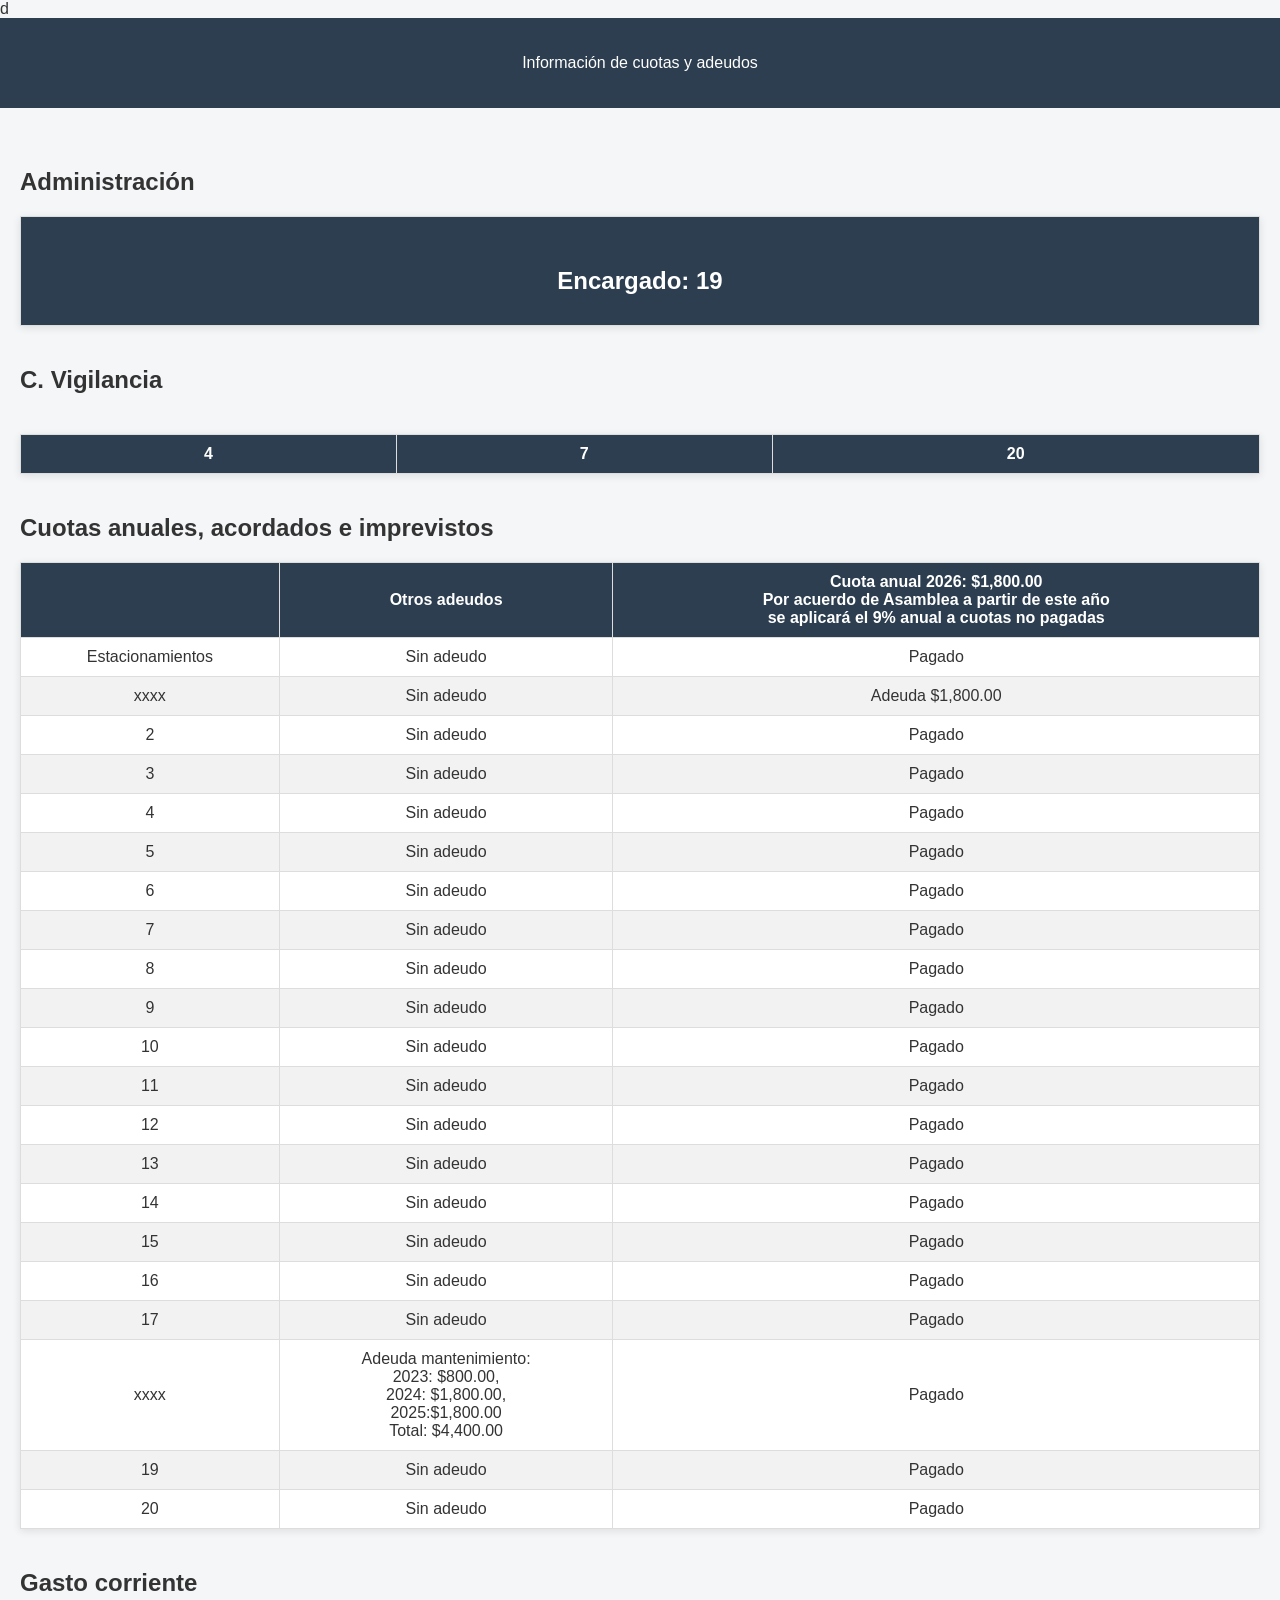
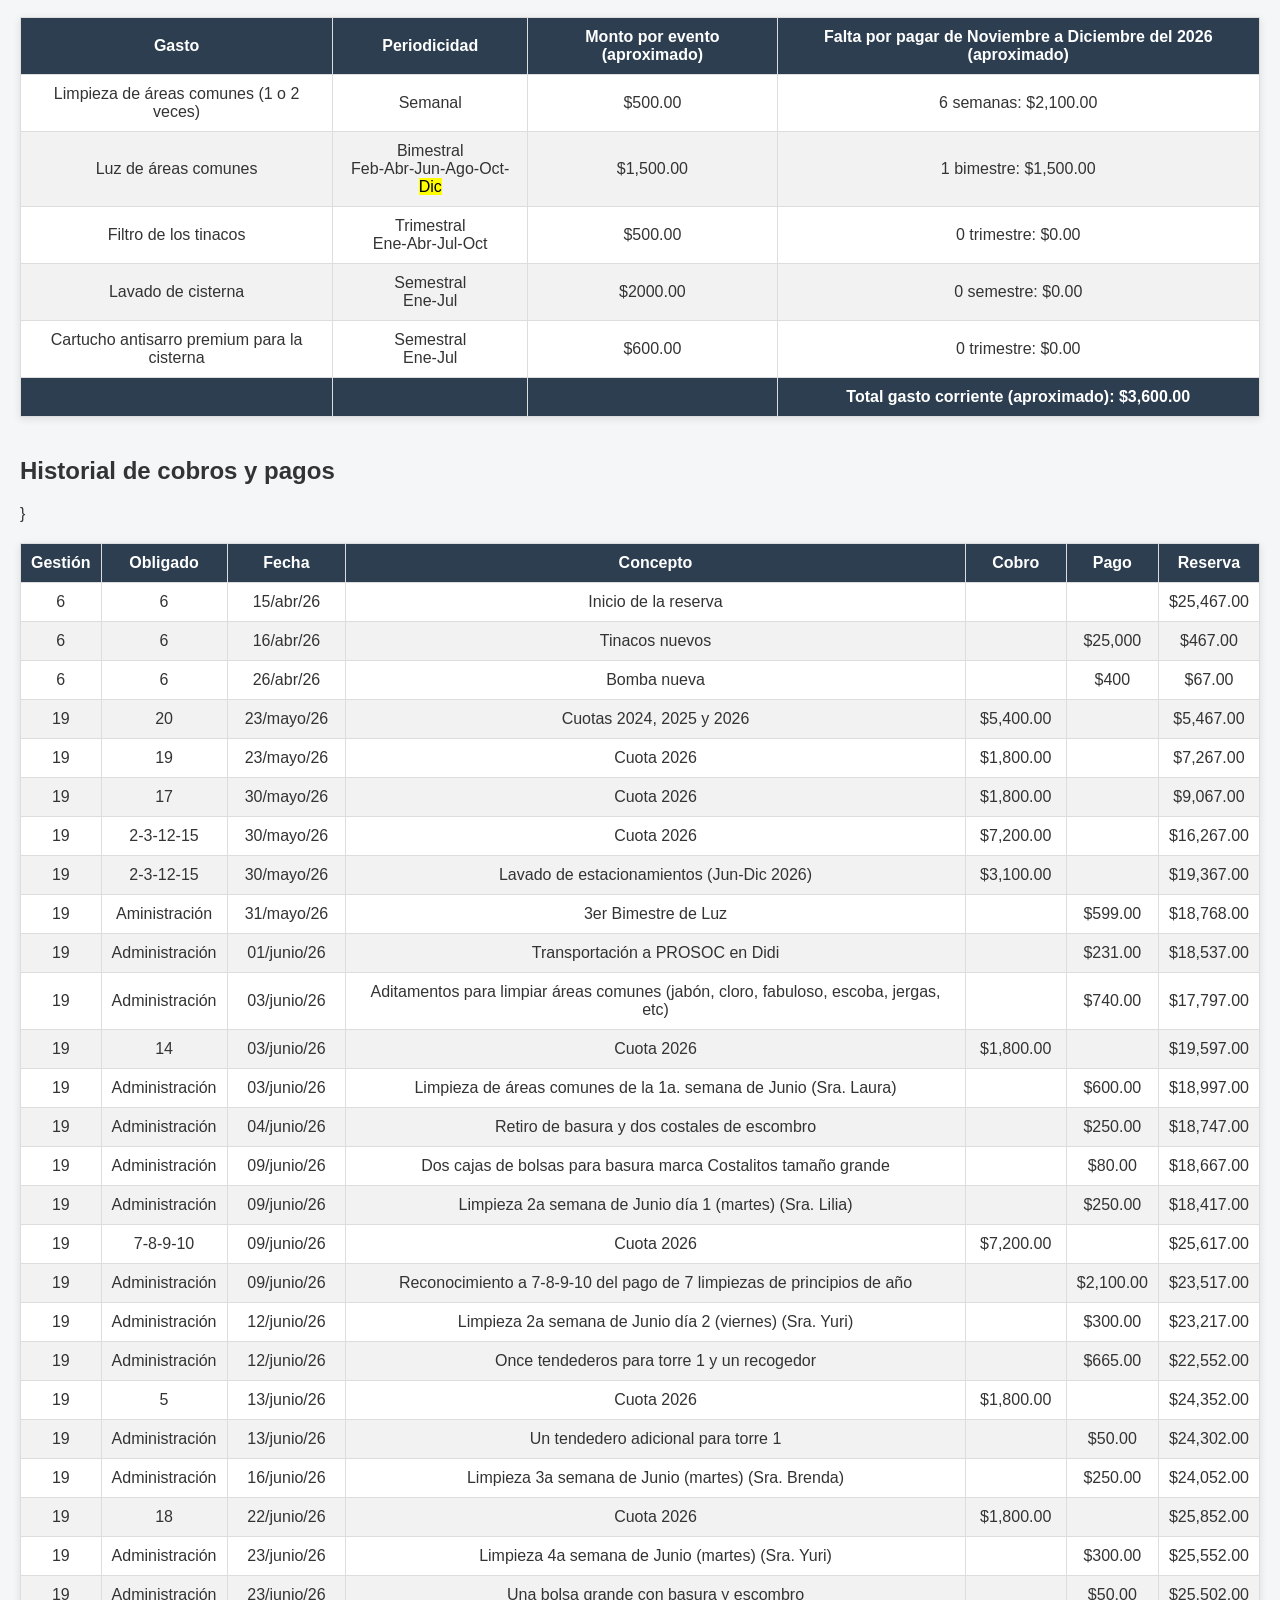
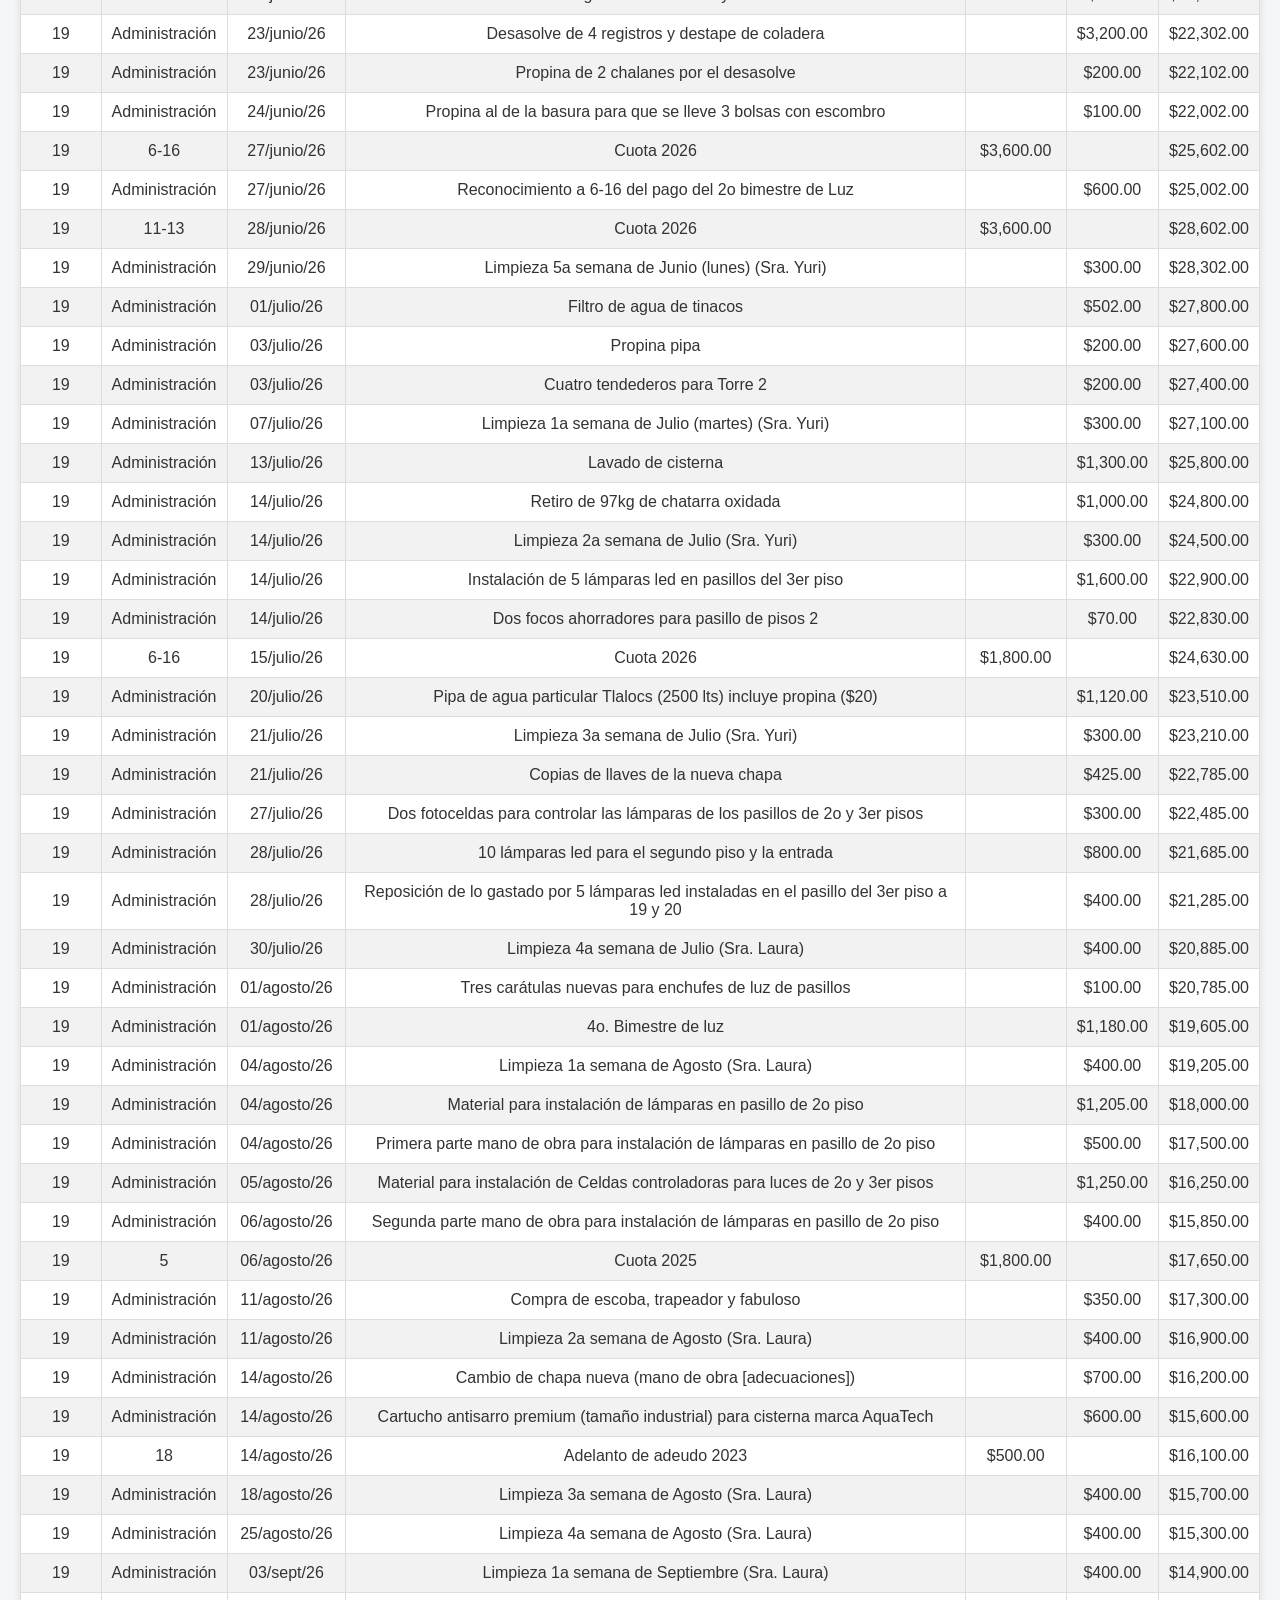
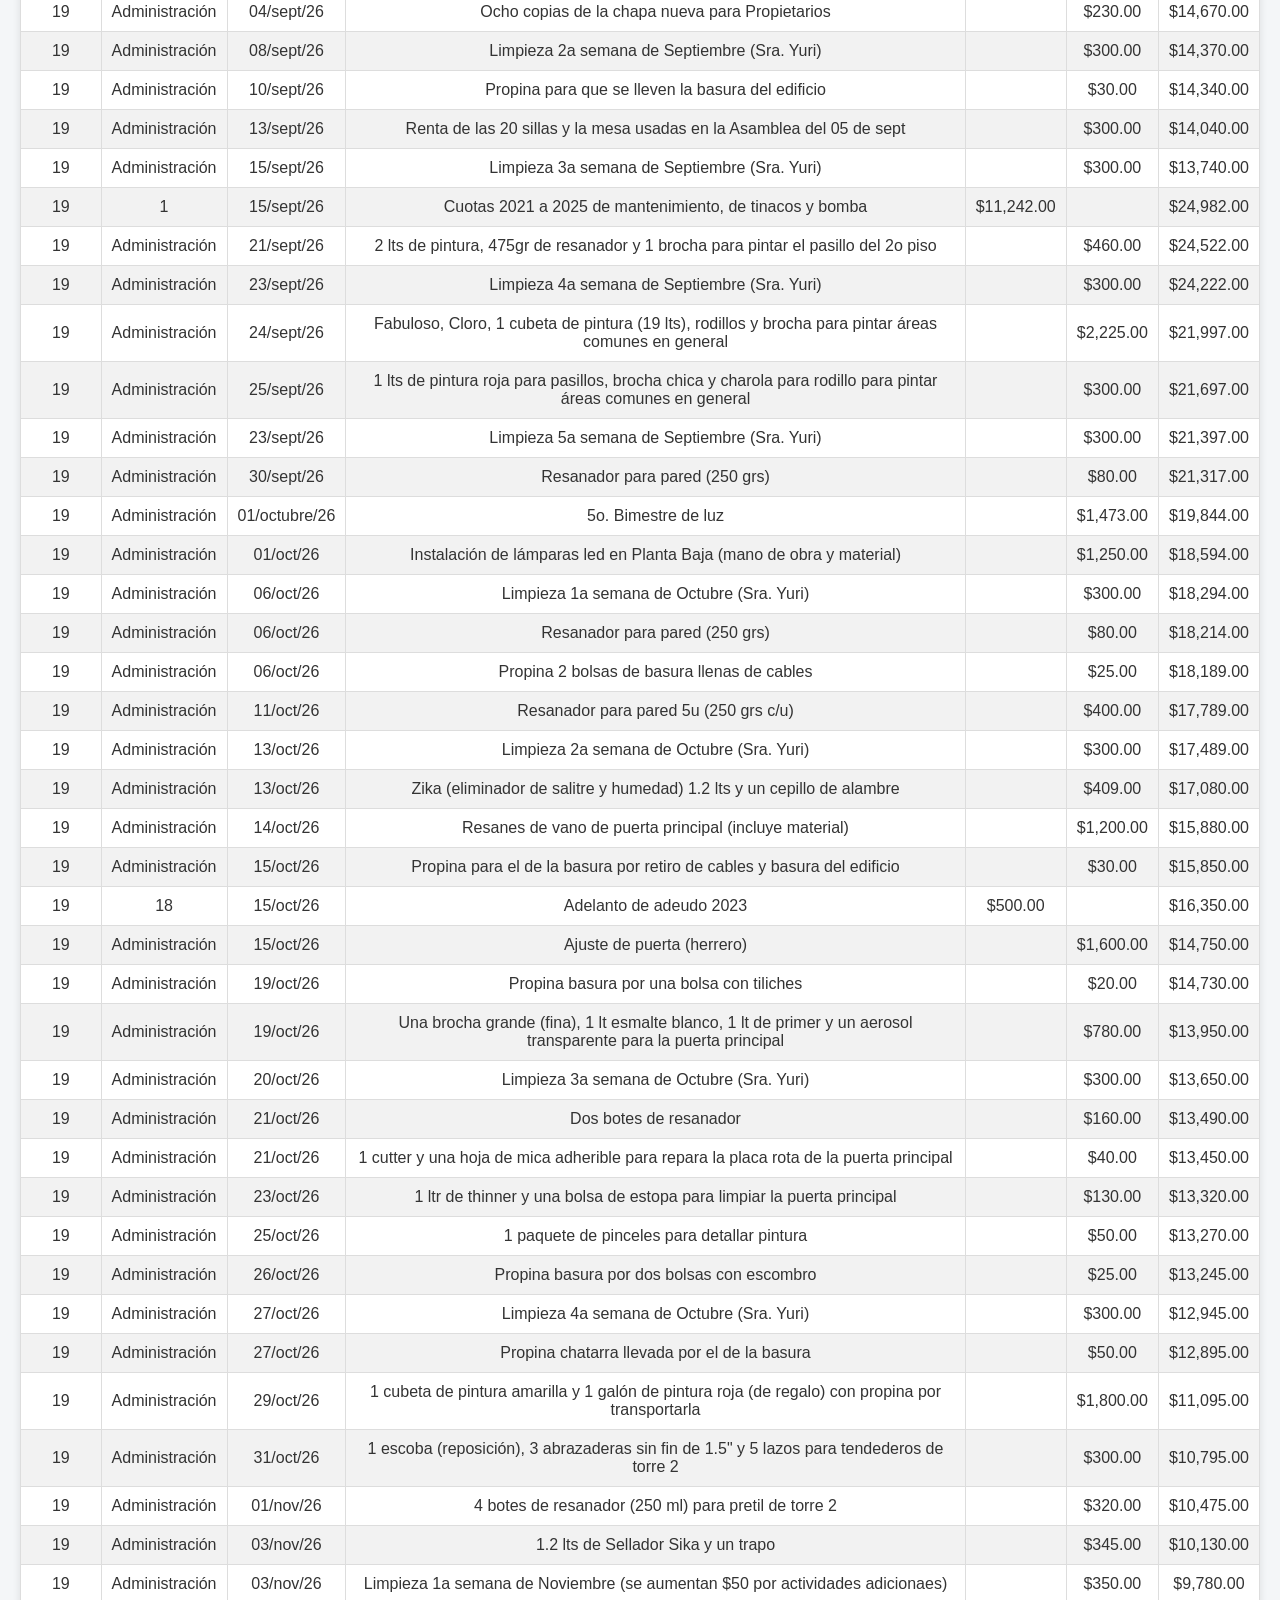
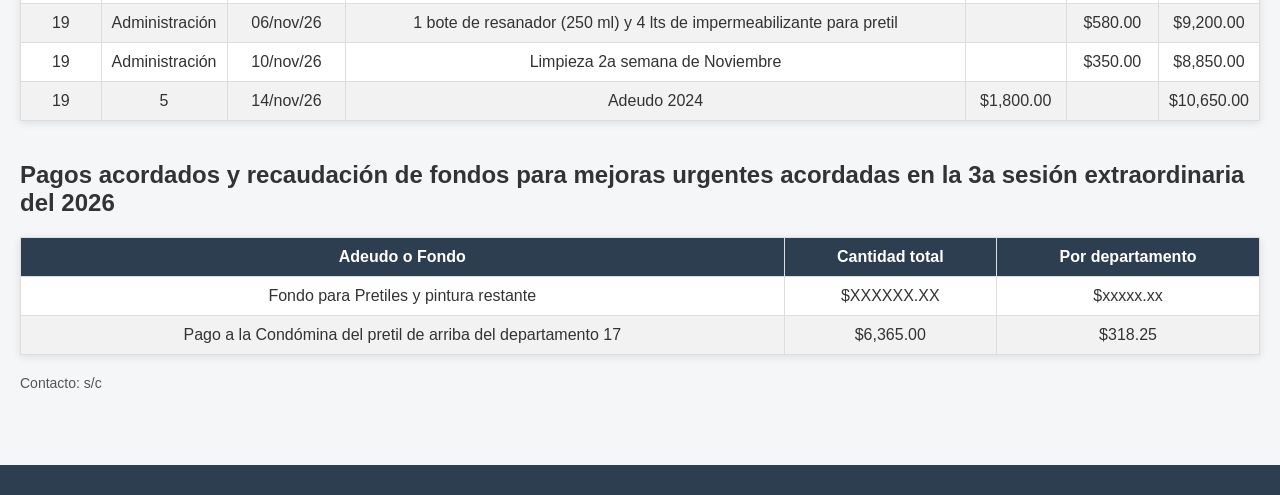
==== commit 3aa0cbcb: "Update index2.html" ====
--- a/index2.html
+++ b/index2.html
@@ -211,10 +211,34 @@
             <tr><td>19</td><td>Administración</td><td>03/nov/26</td><td>Limpieza 1a semana de Noviembre (se aumentan $50 por actividades adicionaes)</td><td></td><td>$350.00</td><td>$9,780.00</td></tr>
             <tr><td>19</td><td>Administración</td><td>06/nov/26</td><td>1 bote de resanador (250 ml) y 4 lts de impermeabilizante para pretil</td><td></td><td>$580.00</td><td>$9,200.00</td></tr>
             <tr><td>19</td><td>Administración</td><td>10/nov/26</td><td>Limpieza 2a semana de Noviembre </td><td></td><td>$350.00</td><td>$8,850.00</td></tr>
-            <tr><td>19</td><td>05</td><td>14/nov/26</td><td>Adeudo 2024</td><td>$1,800.00</td><td></td><td>$10,650.00</td></tr>
-          </tbody>
-        </table>
-      </section>
+            <tr><td>19</td><td>5</td><td>14/nov/26</td><td>Adeudo 2024</td><td>$1,800.00</td><td></td><td>$10,650.00</td></tr>
+          </tbody>
+        </table>
+      </section>
+
+  <section id="Cobros-y-pagos">
+        <h2>Pagos acordados y recaudación de fondos para mejoras urgentes acordadas en la 3a sesión extraordinaria del 2026</h2>
+        <table>
+          <thead>
+            <tr>
+              <th>Adeudo o Fondo</th>
+              <th>Cantidad total</th>
+              <th>Por departamento</th>
+            </tr>
+          </thead>
+          <tbody>
+            <tr><td>Fondo para Pretiles y pintura restante</td><td>$XXXXXX.XX</td><td>$xxxxx.xx</td></tr>
+            <tr><td>Pago a la Condómina del pretil de arriba del departamento 17</td><td>$6,365.00</td><td>$318.25</td></tr>
+            
+          </tbody>
+        </table>
+      </section>
+
+
+
+
+
+          
       <p class="note">Contacto: s/c</p>
     </div>
     <footer>
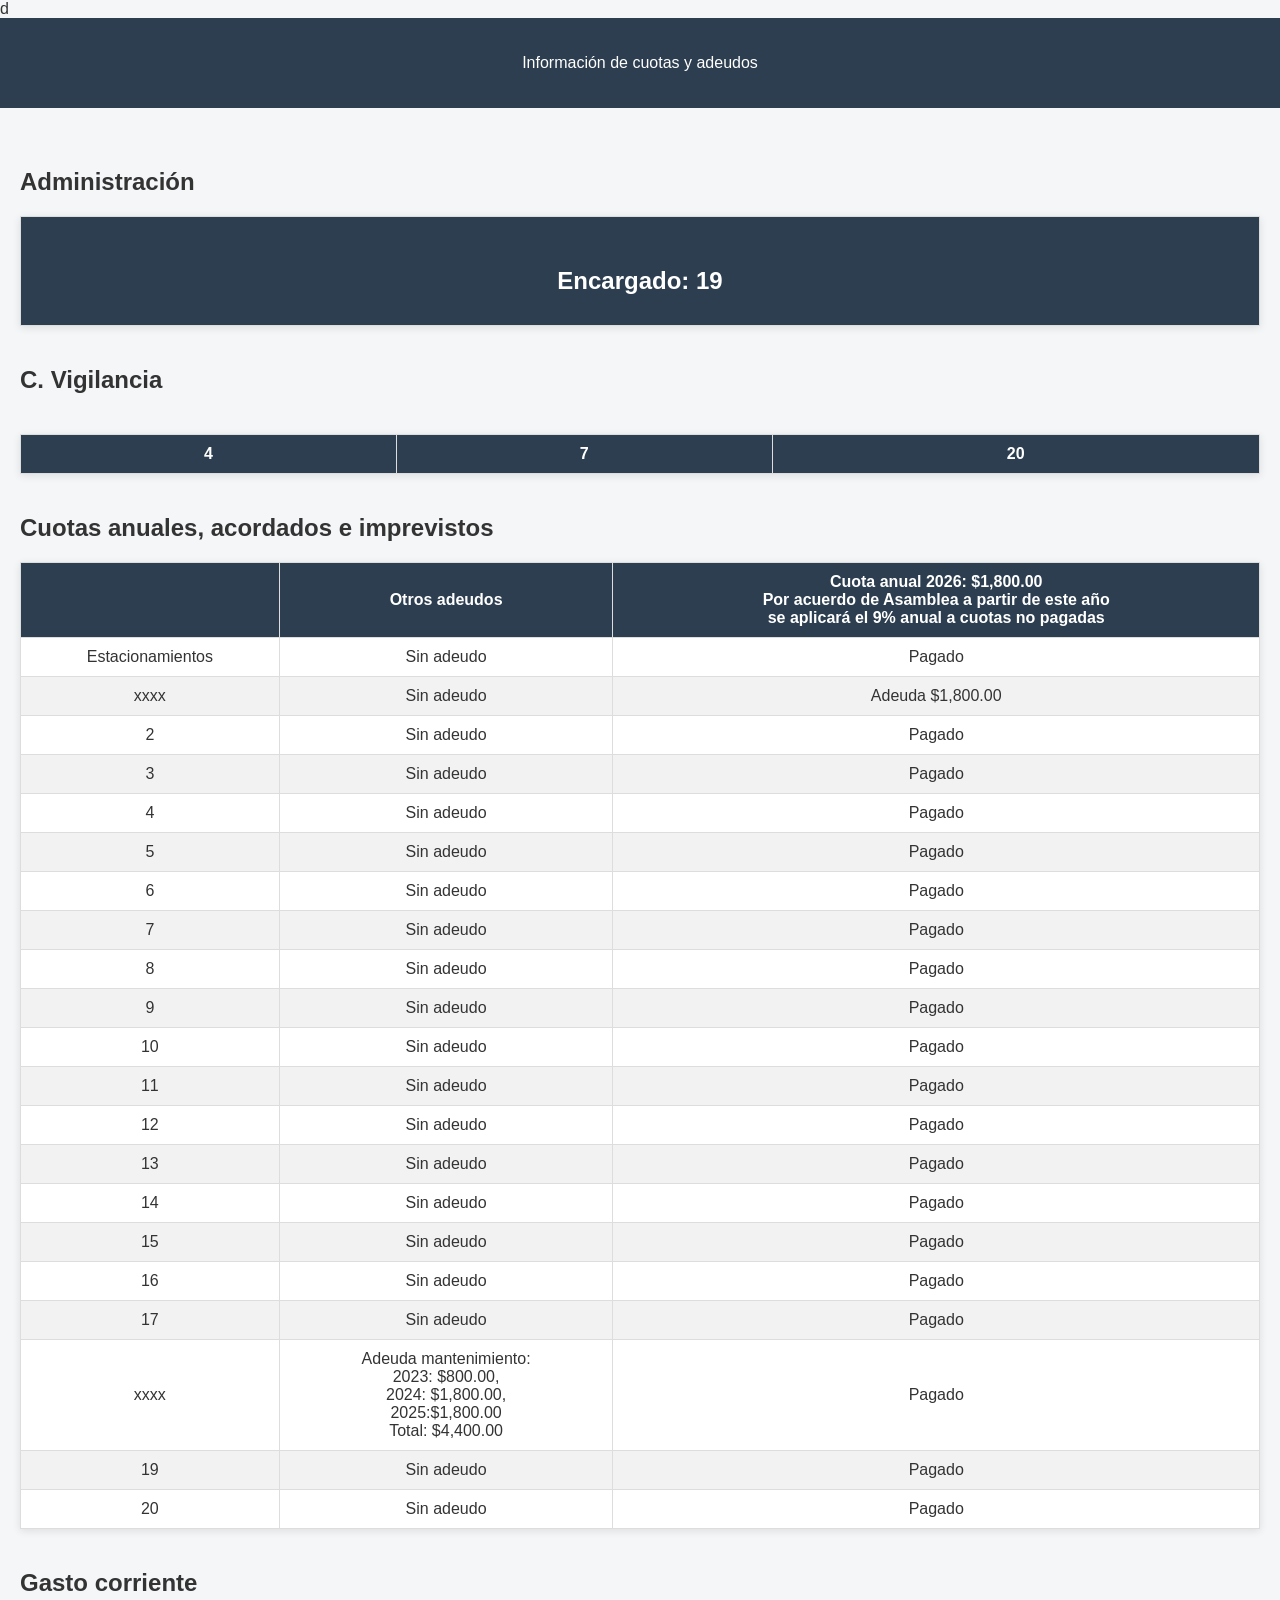
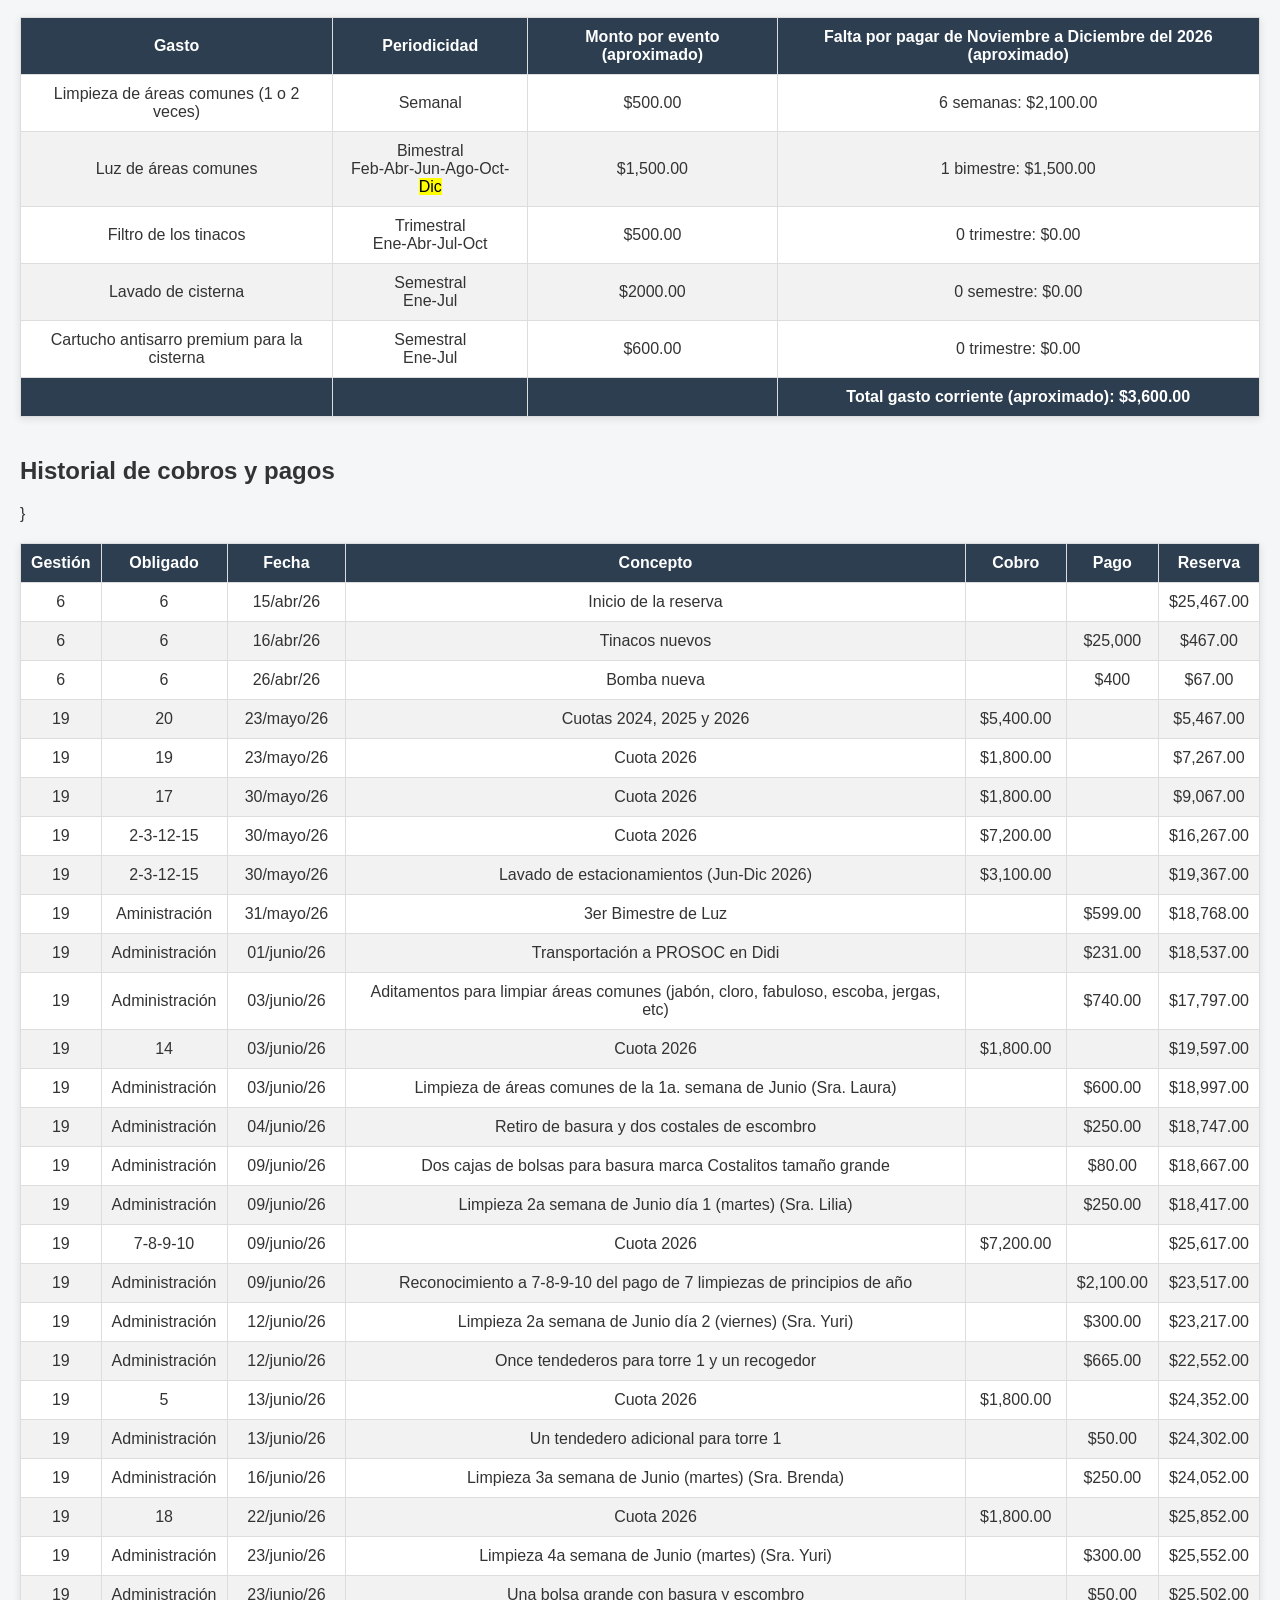
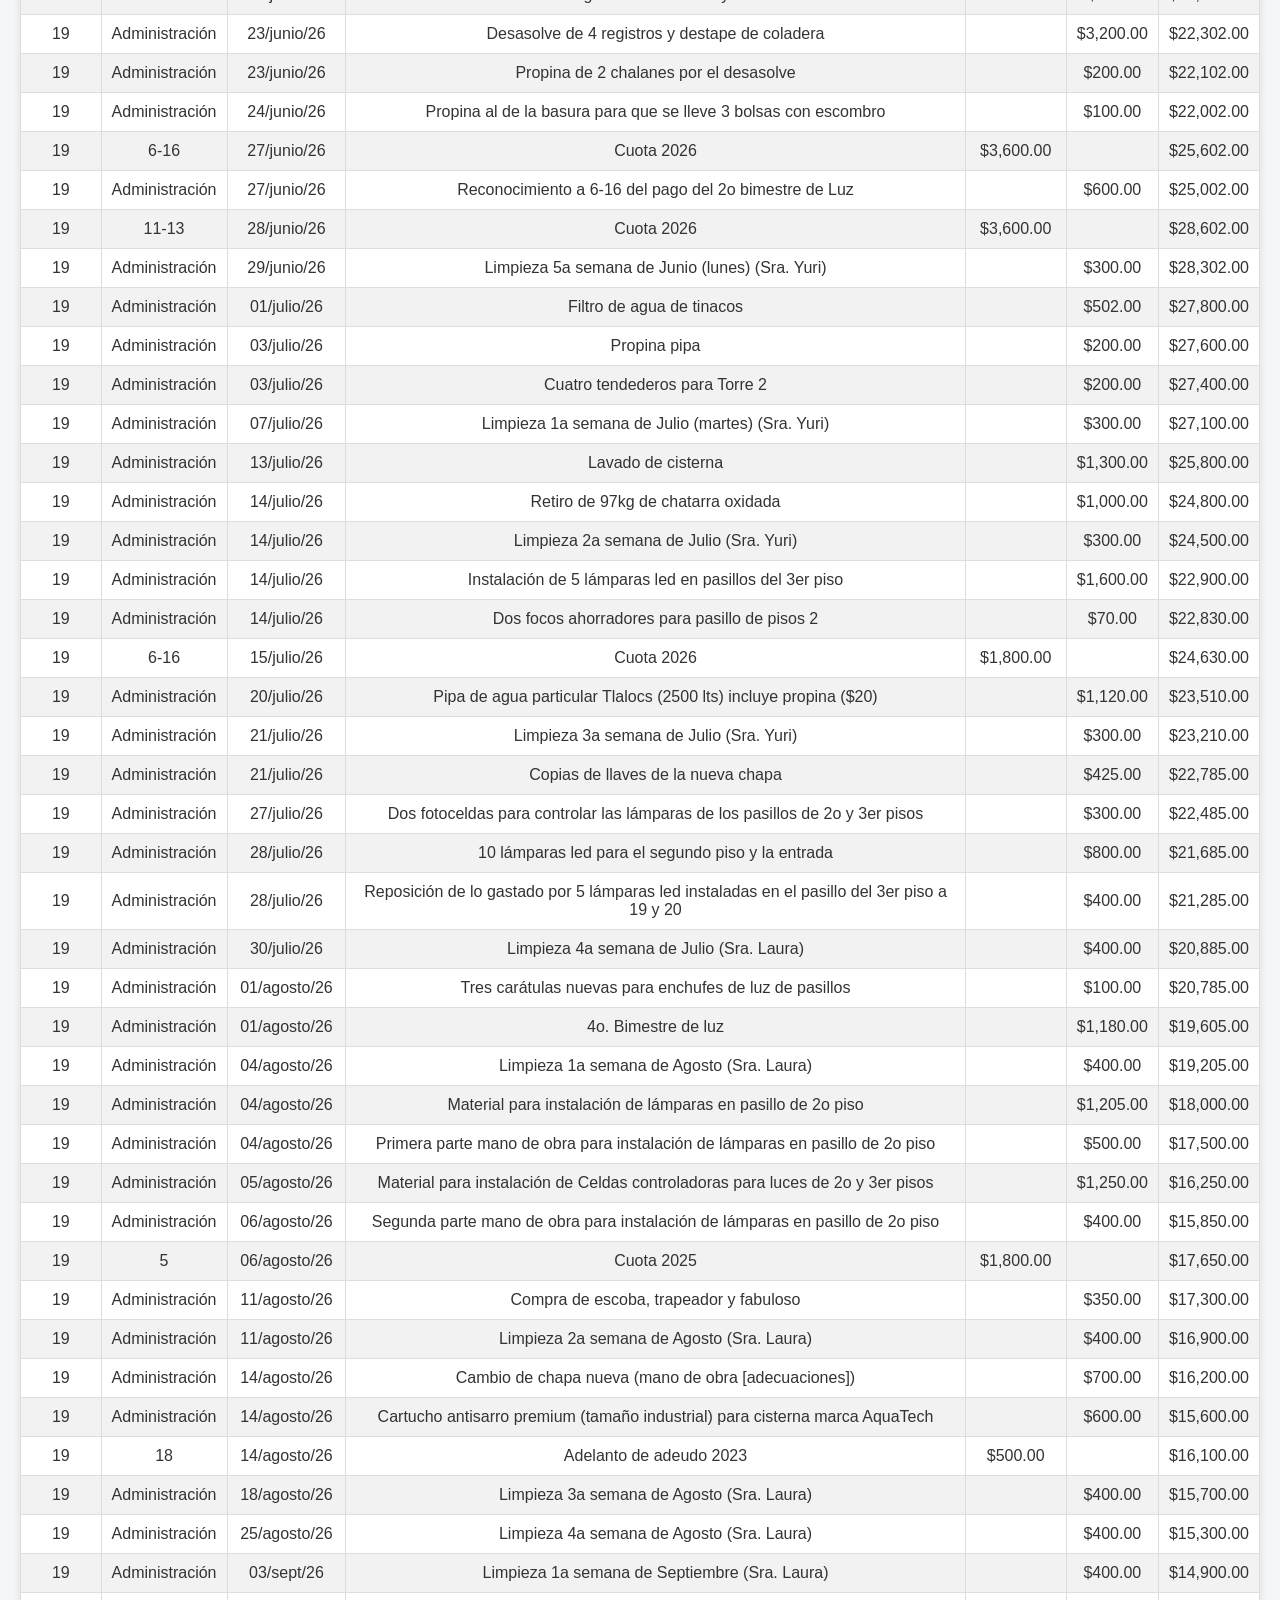
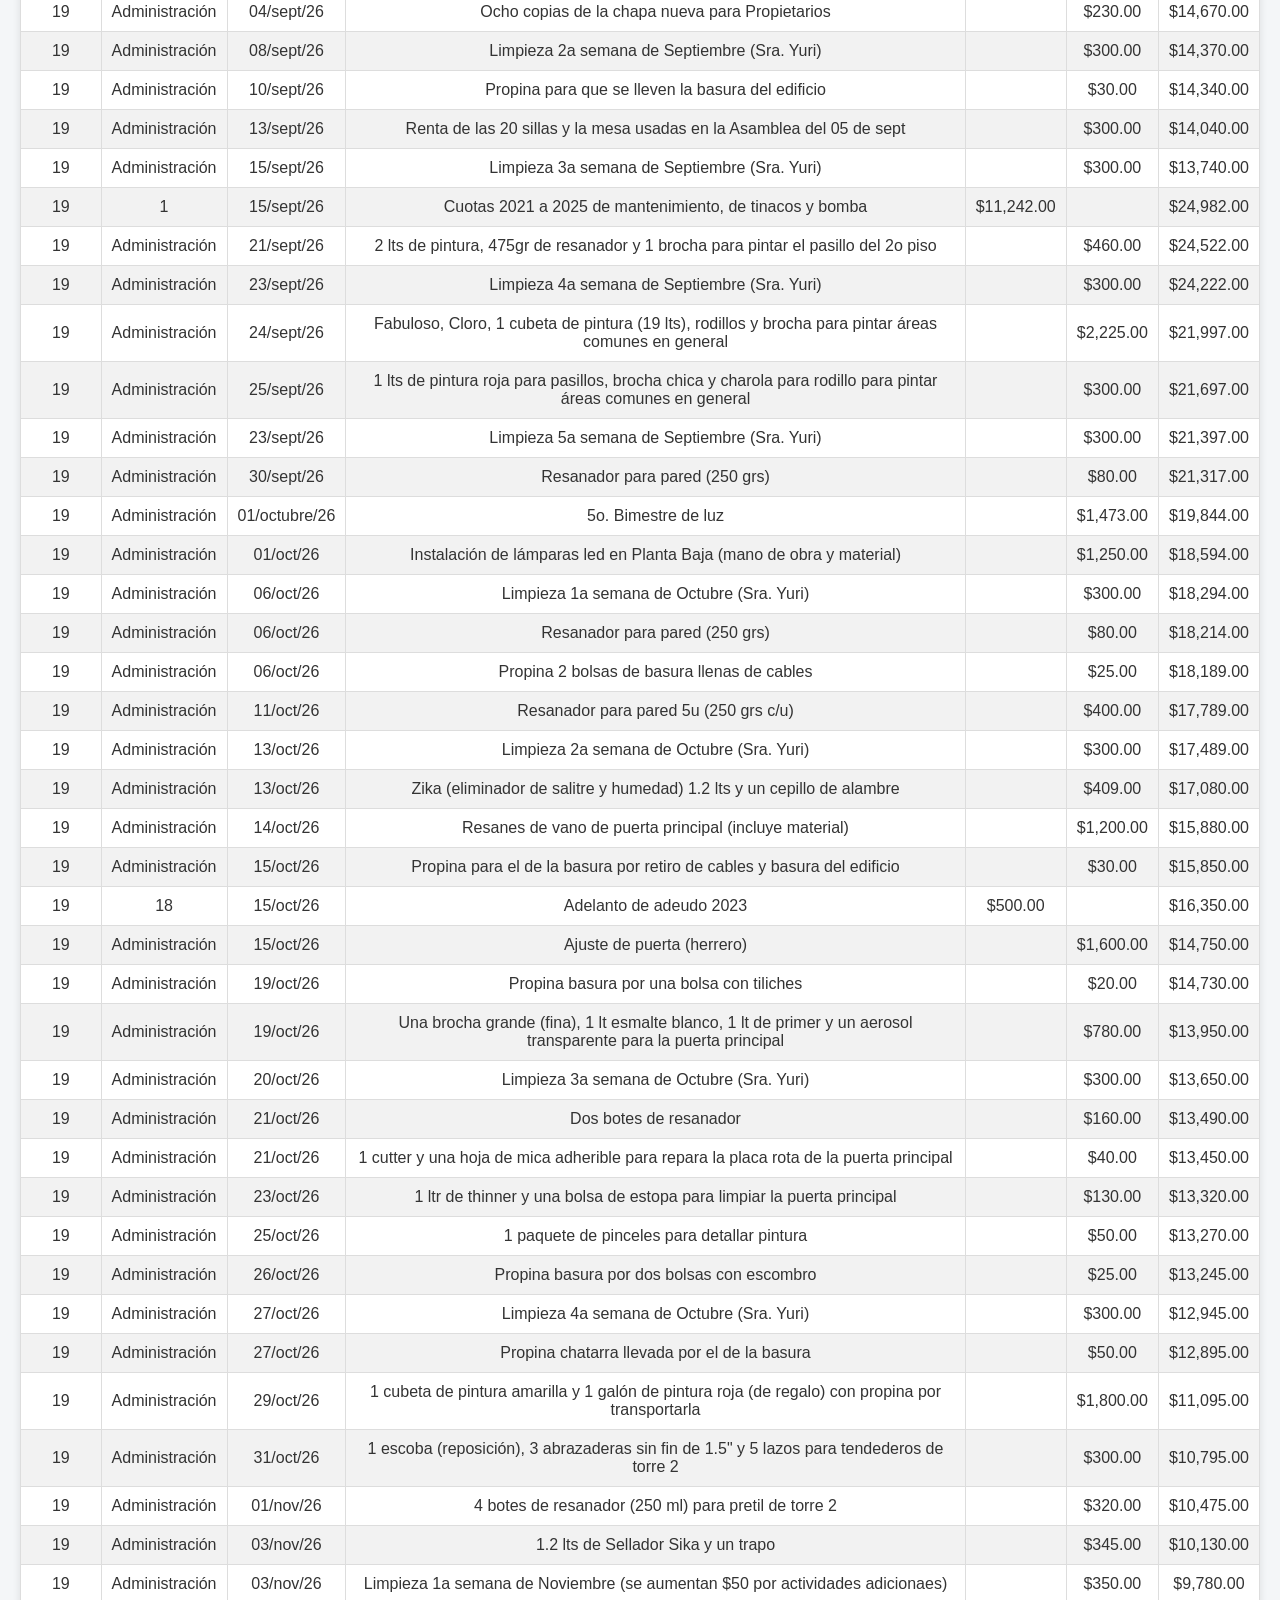
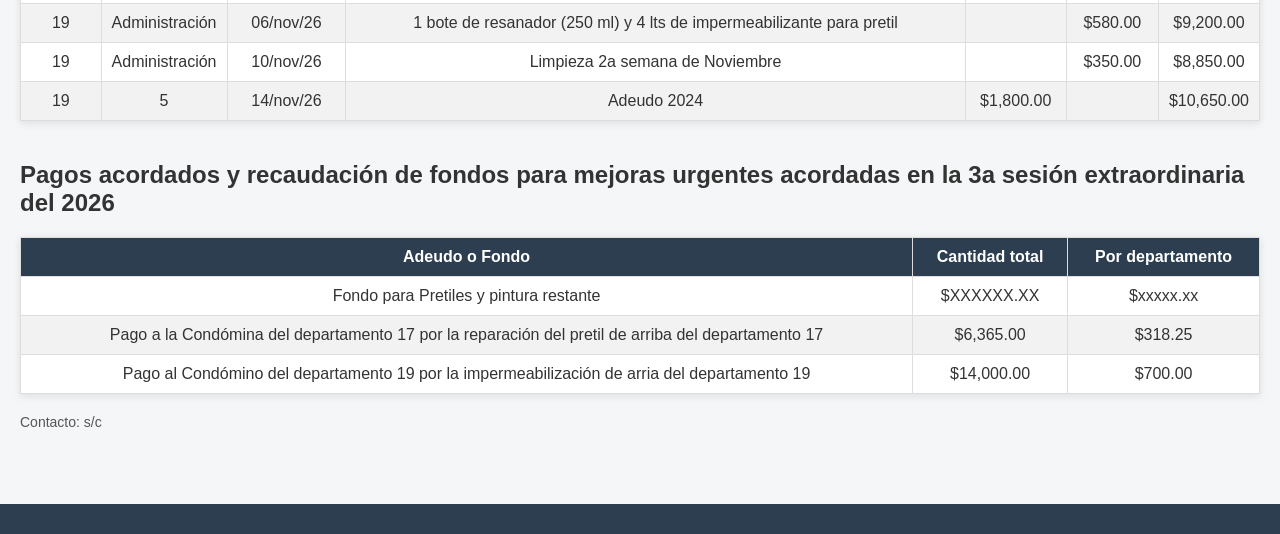
==== commit 79f3551e: "Update index2.html" ====
--- a/index2.html
+++ b/index2.html
@@ -228,7 +228,9 @@
           </thead>
           <tbody>
             <tr><td>Fondo para Pretiles y pintura restante</td><td>$XXXXXX.XX</td><td>$xxxxx.xx</td></tr>
-            <tr><td>Pago a la Condómina del pretil de arriba del departamento 17</td><td>$6,365.00</td><td>$318.25</td></tr>
+            <tr><td>Pago a la Condómina del departamento 17 por la reparación del pretil de arriba del departamento 17</td><td>$6,365.00</td><td>$318.25</td></tr>
+            <tr><td>Pago al Condómino del departamento 19 por la impermeabilización de arria del departamento 19</td><td>$14,000.00</td><td>$700.00</td></tr>
+            
             
           </tbody>
         </table>
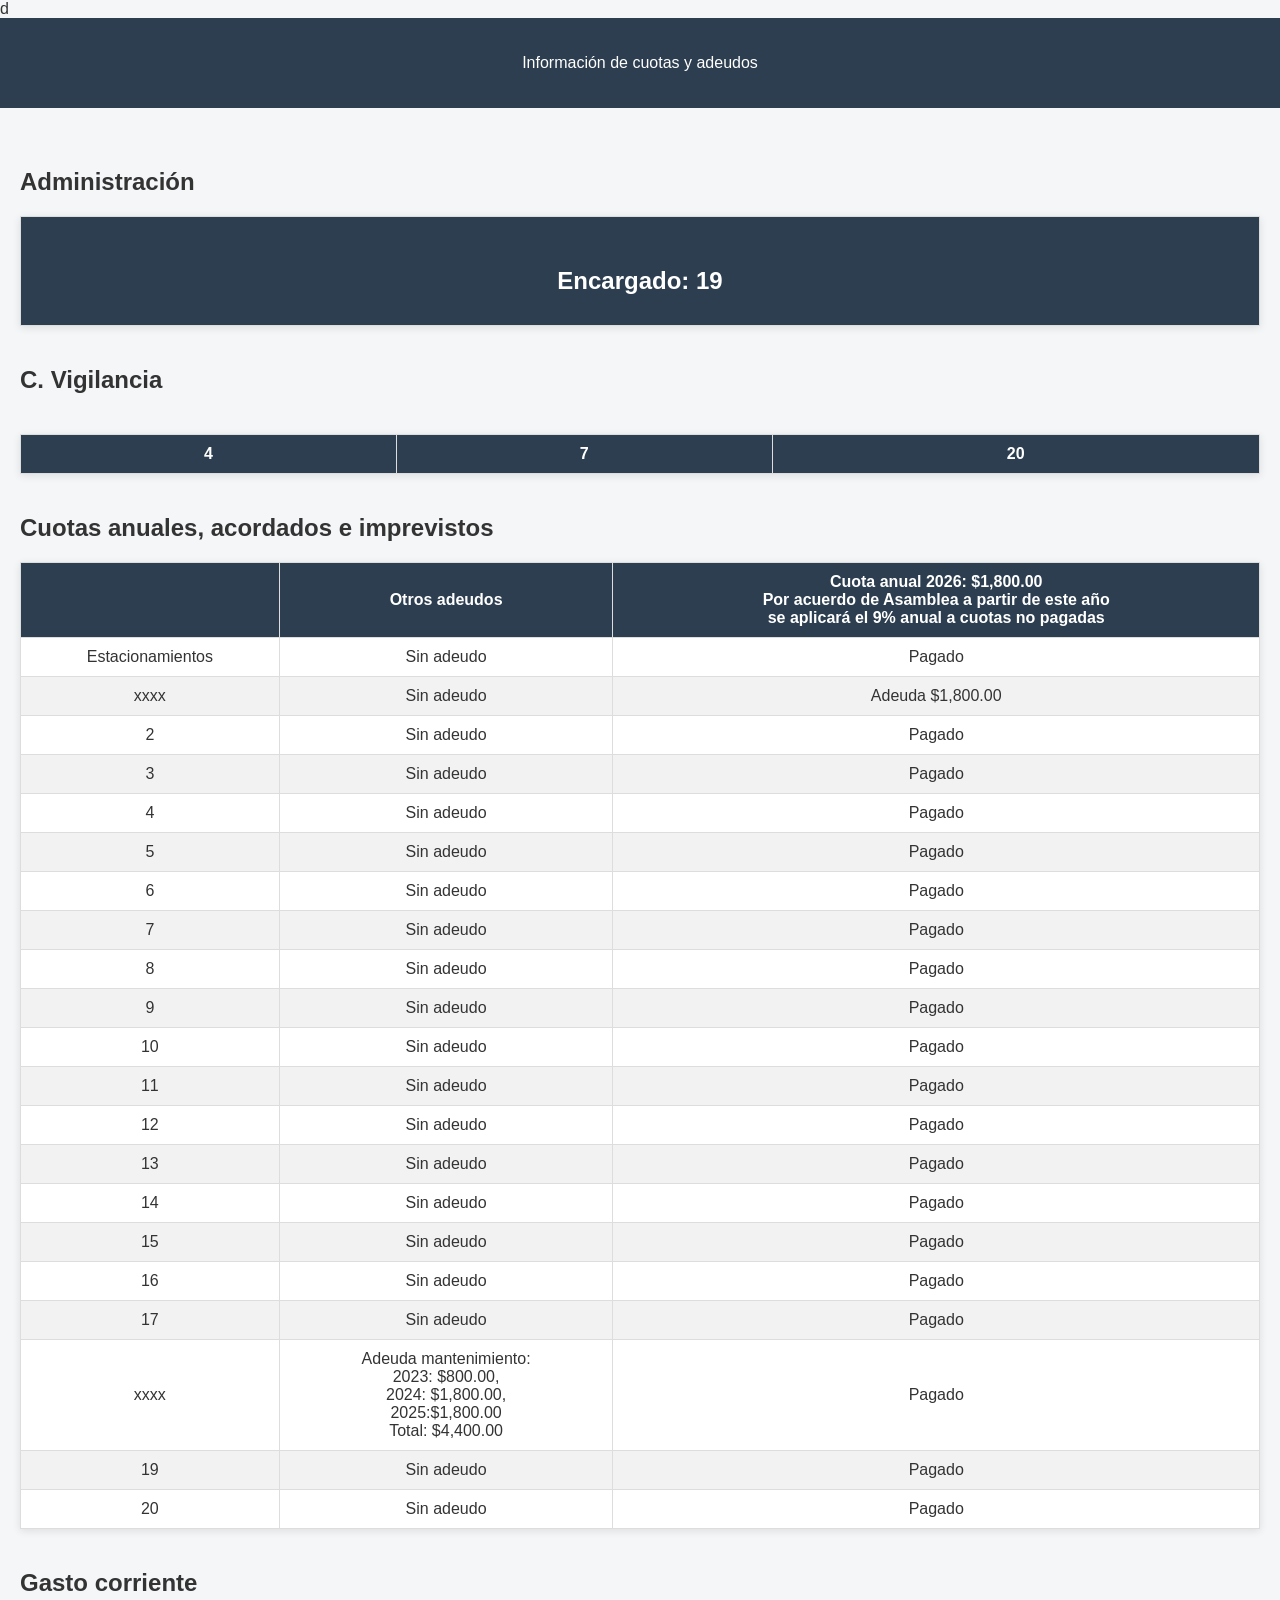
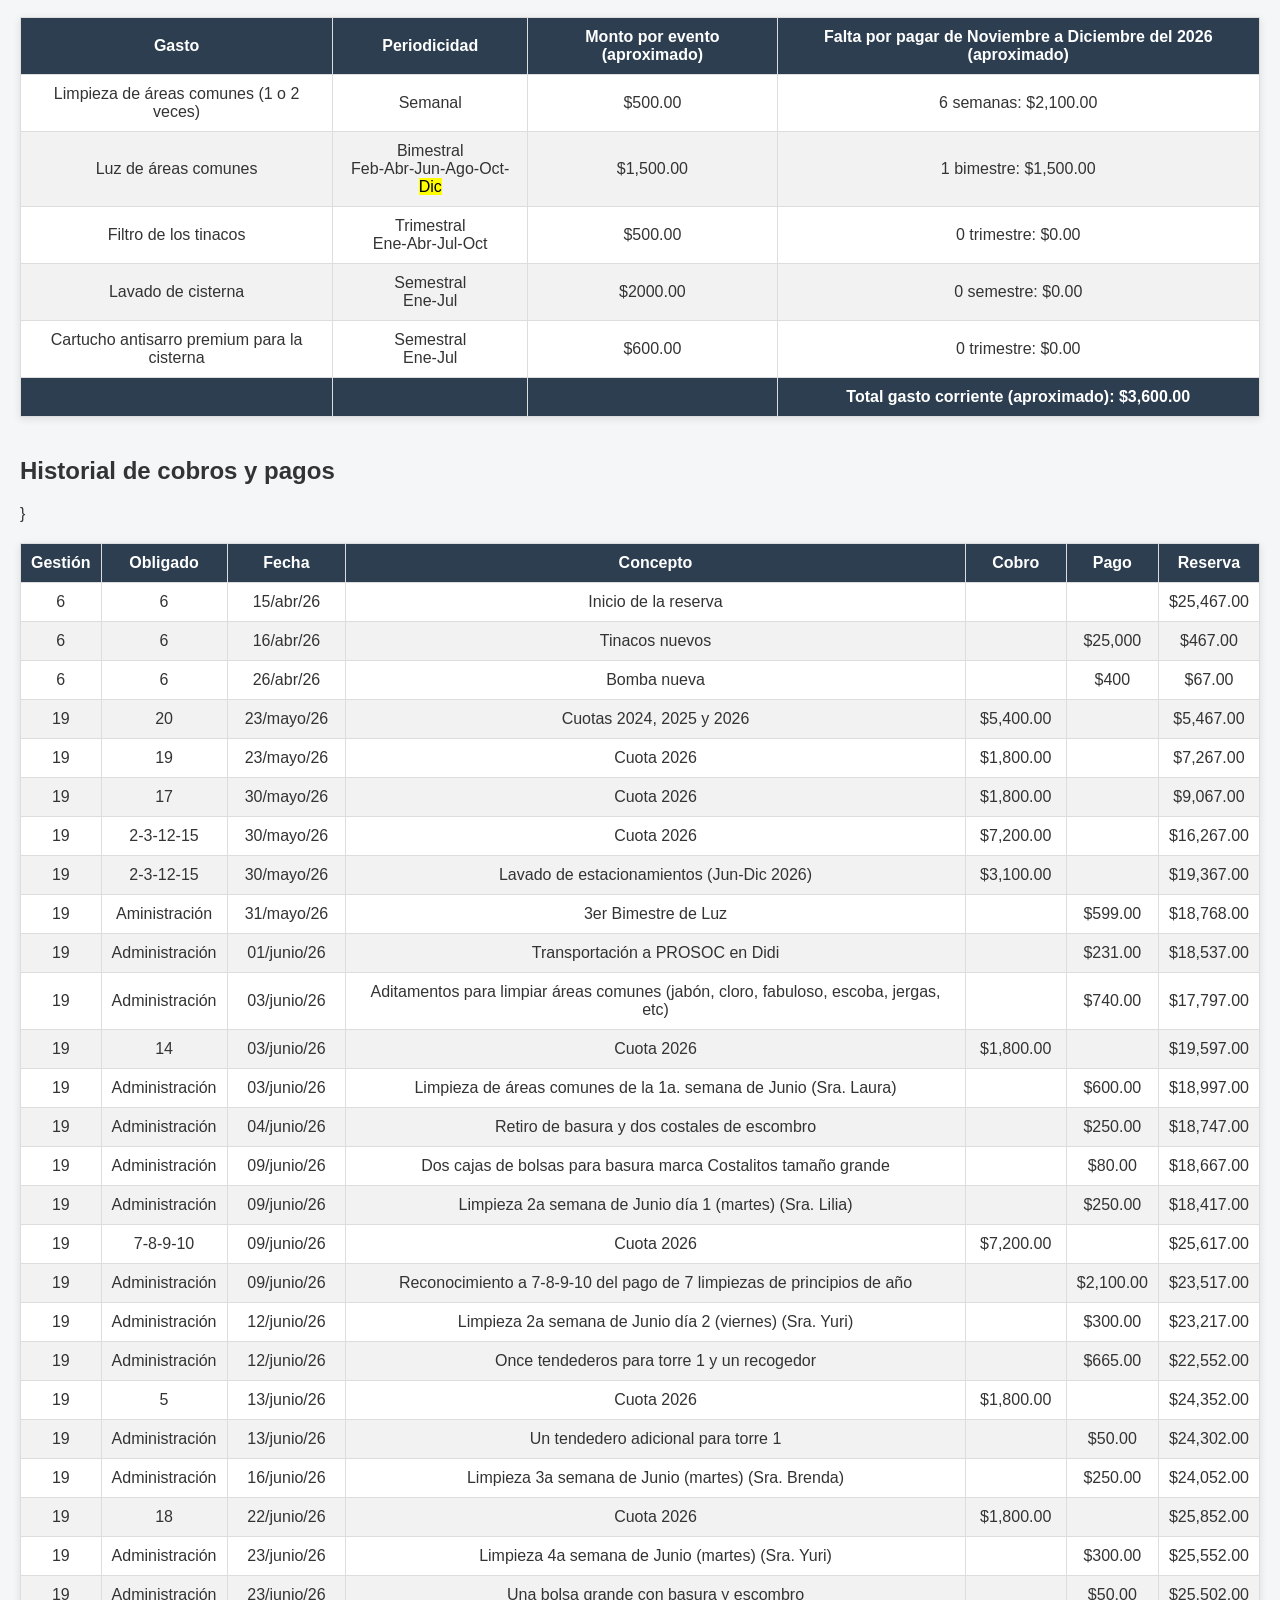
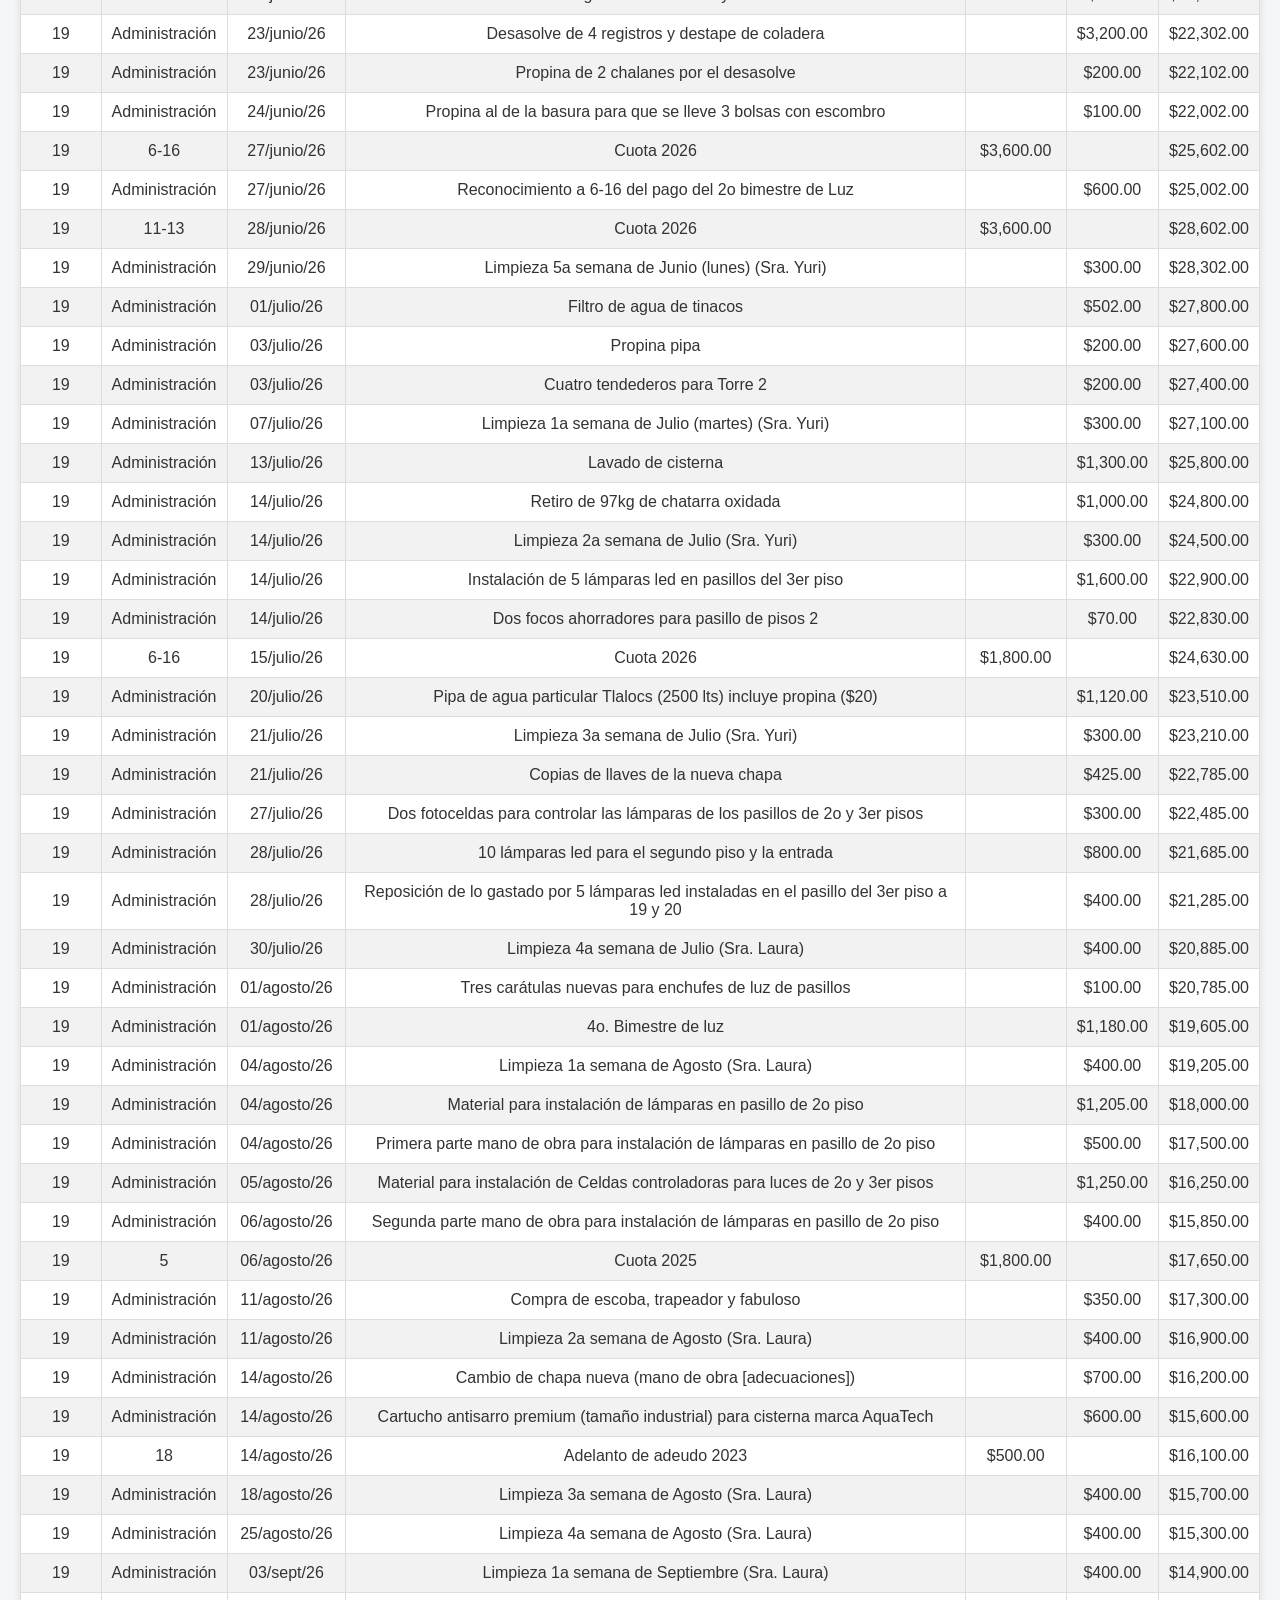
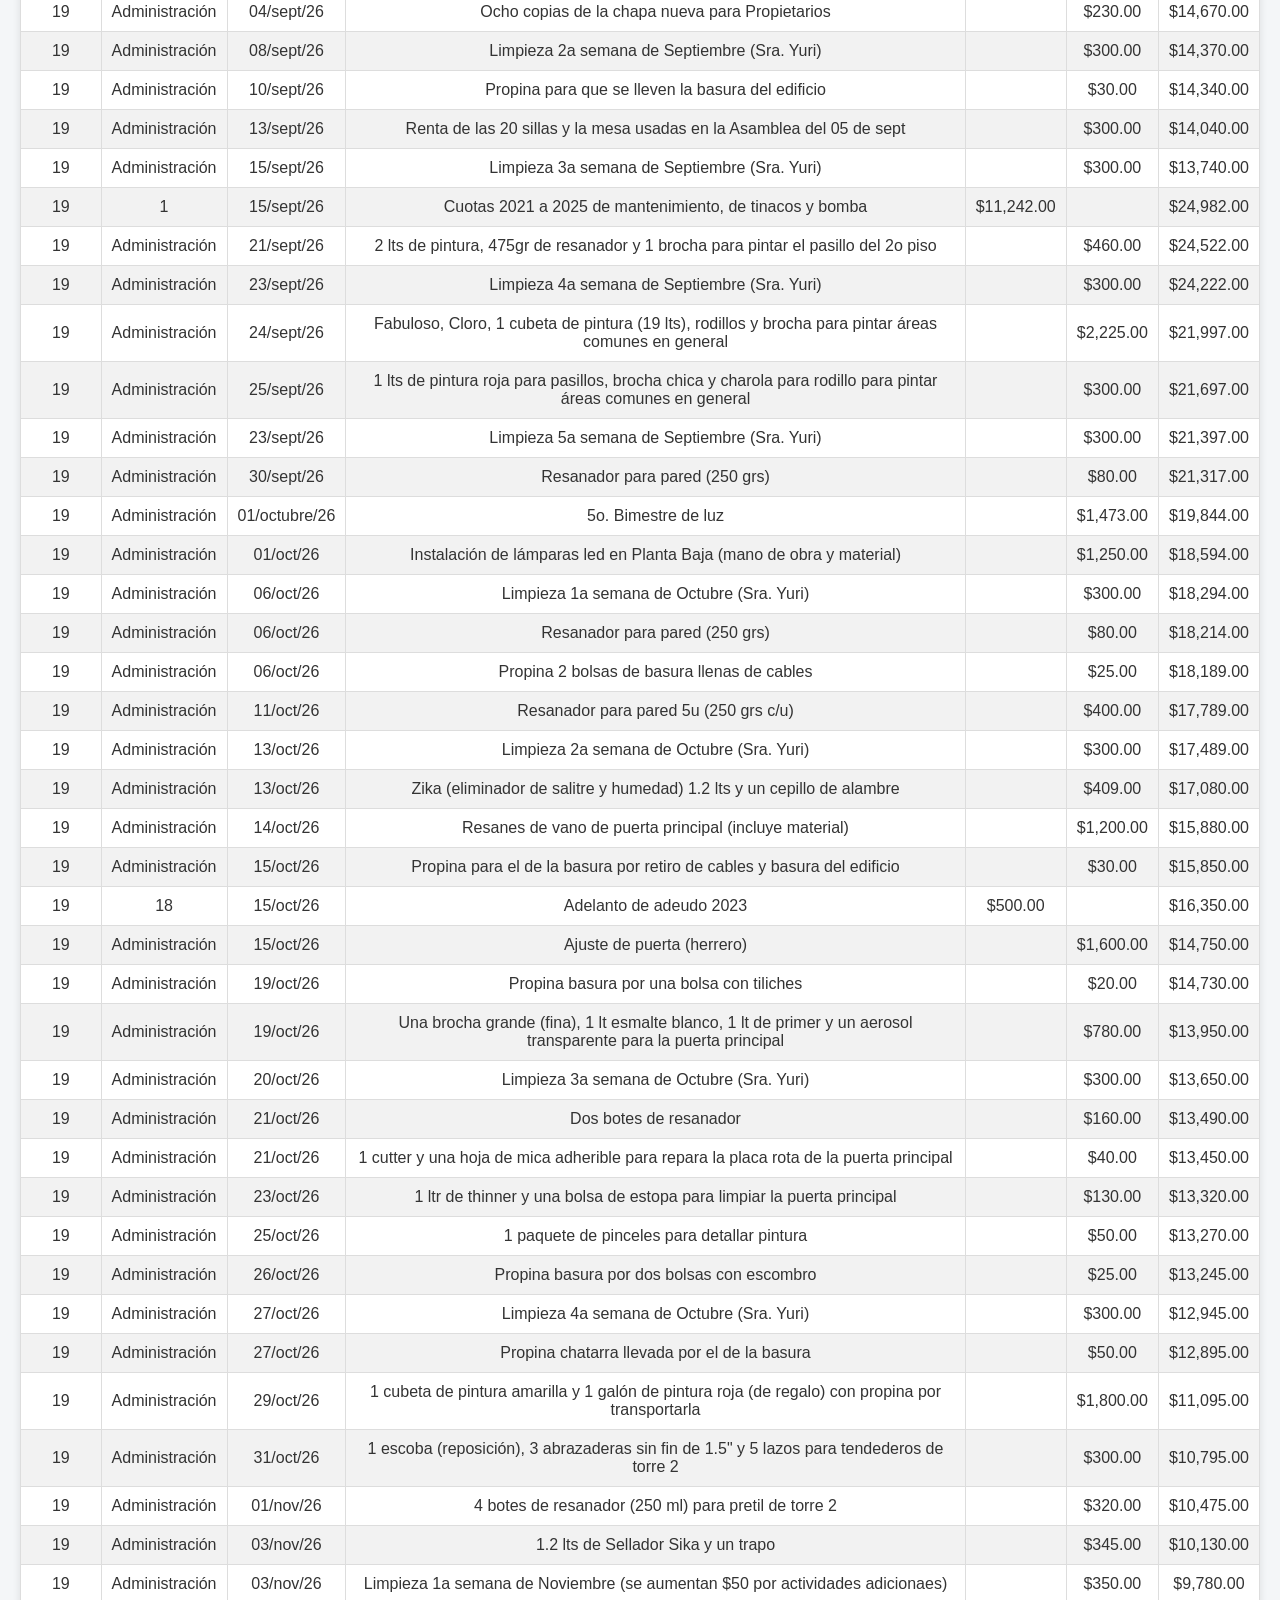
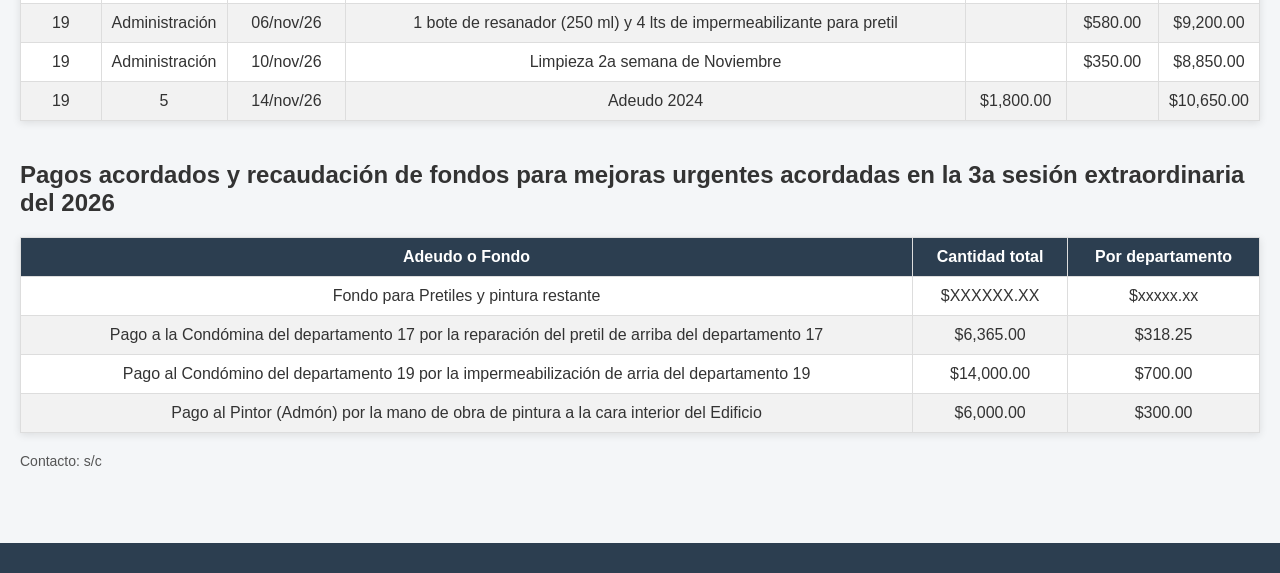
==== commit c97bf60c: "Update index2.html" ====
--- a/index2.html
+++ b/index2.html
@@ -230,7 +230,7 @@
             <tr><td>Fondo para Pretiles y pintura restante</td><td>$XXXXXX.XX</td><td>$xxxxx.xx</td></tr>
             <tr><td>Pago a la Condómina del departamento 17 por la reparación del pretil de arriba del departamento 17</td><td>$6,365.00</td><td>$318.25</td></tr>
             <tr><td>Pago al Condómino del departamento 19 por la impermeabilización de arria del departamento 19</td><td>$14,000.00</td><td>$700.00</td></tr>
-            
+            <tr><td>Pago al Pintor (Admón) por la mano de obra de pintura a la cara interior del Edificio</td><td>$6,000.00</td><td>$300.00</td></tr>
             
           </tbody>
         </table>
